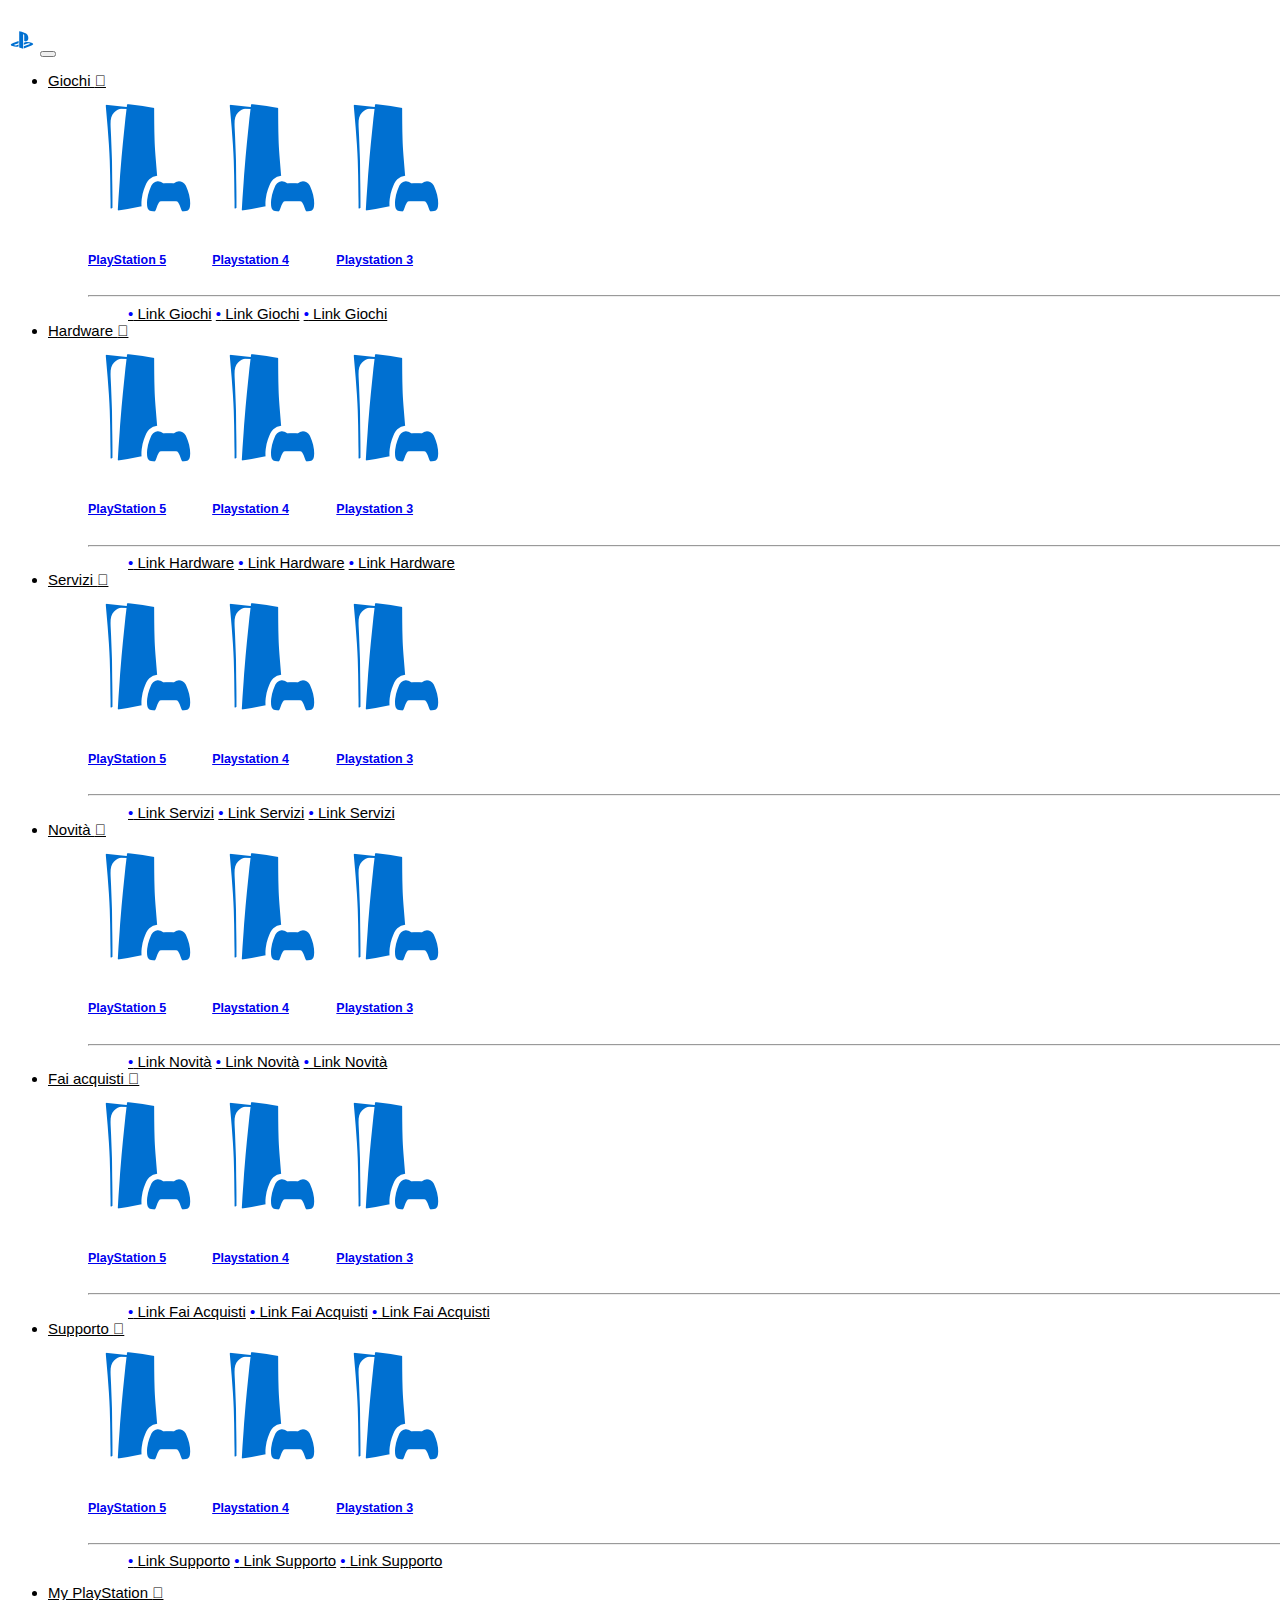
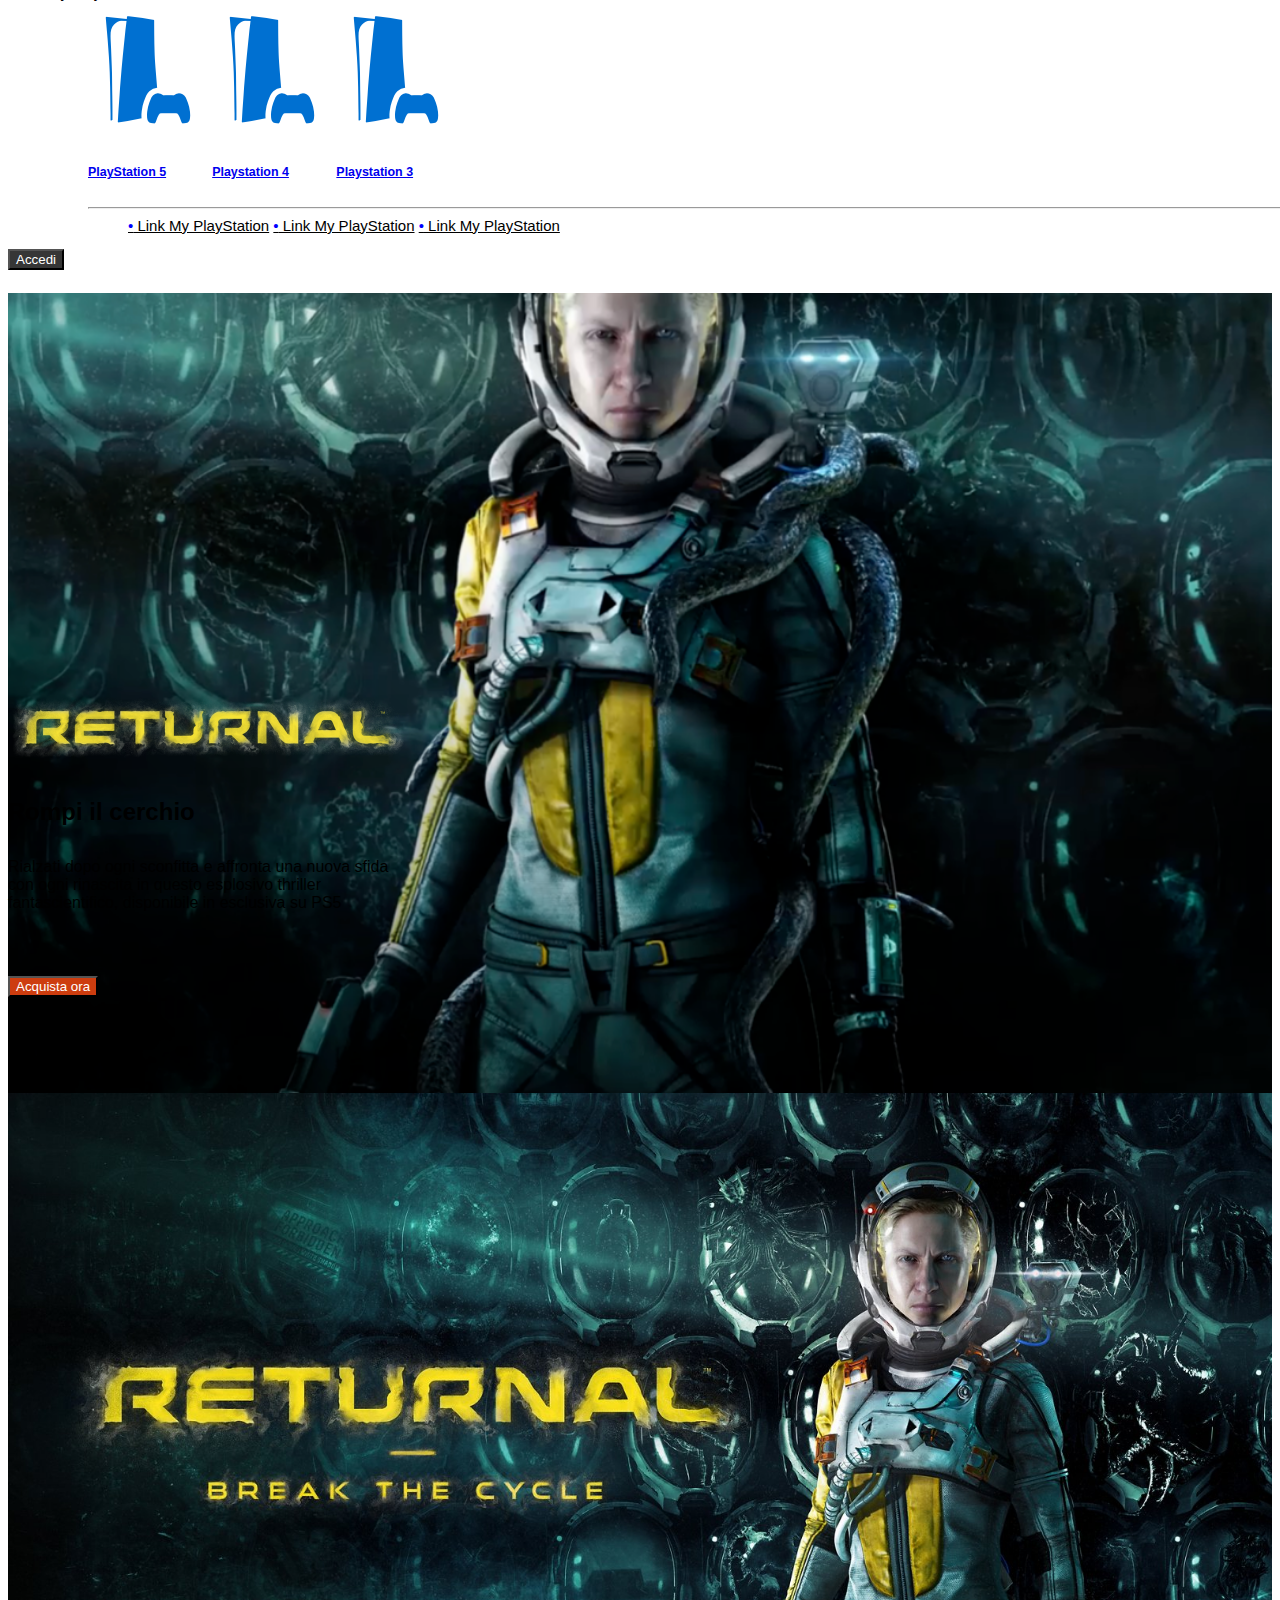
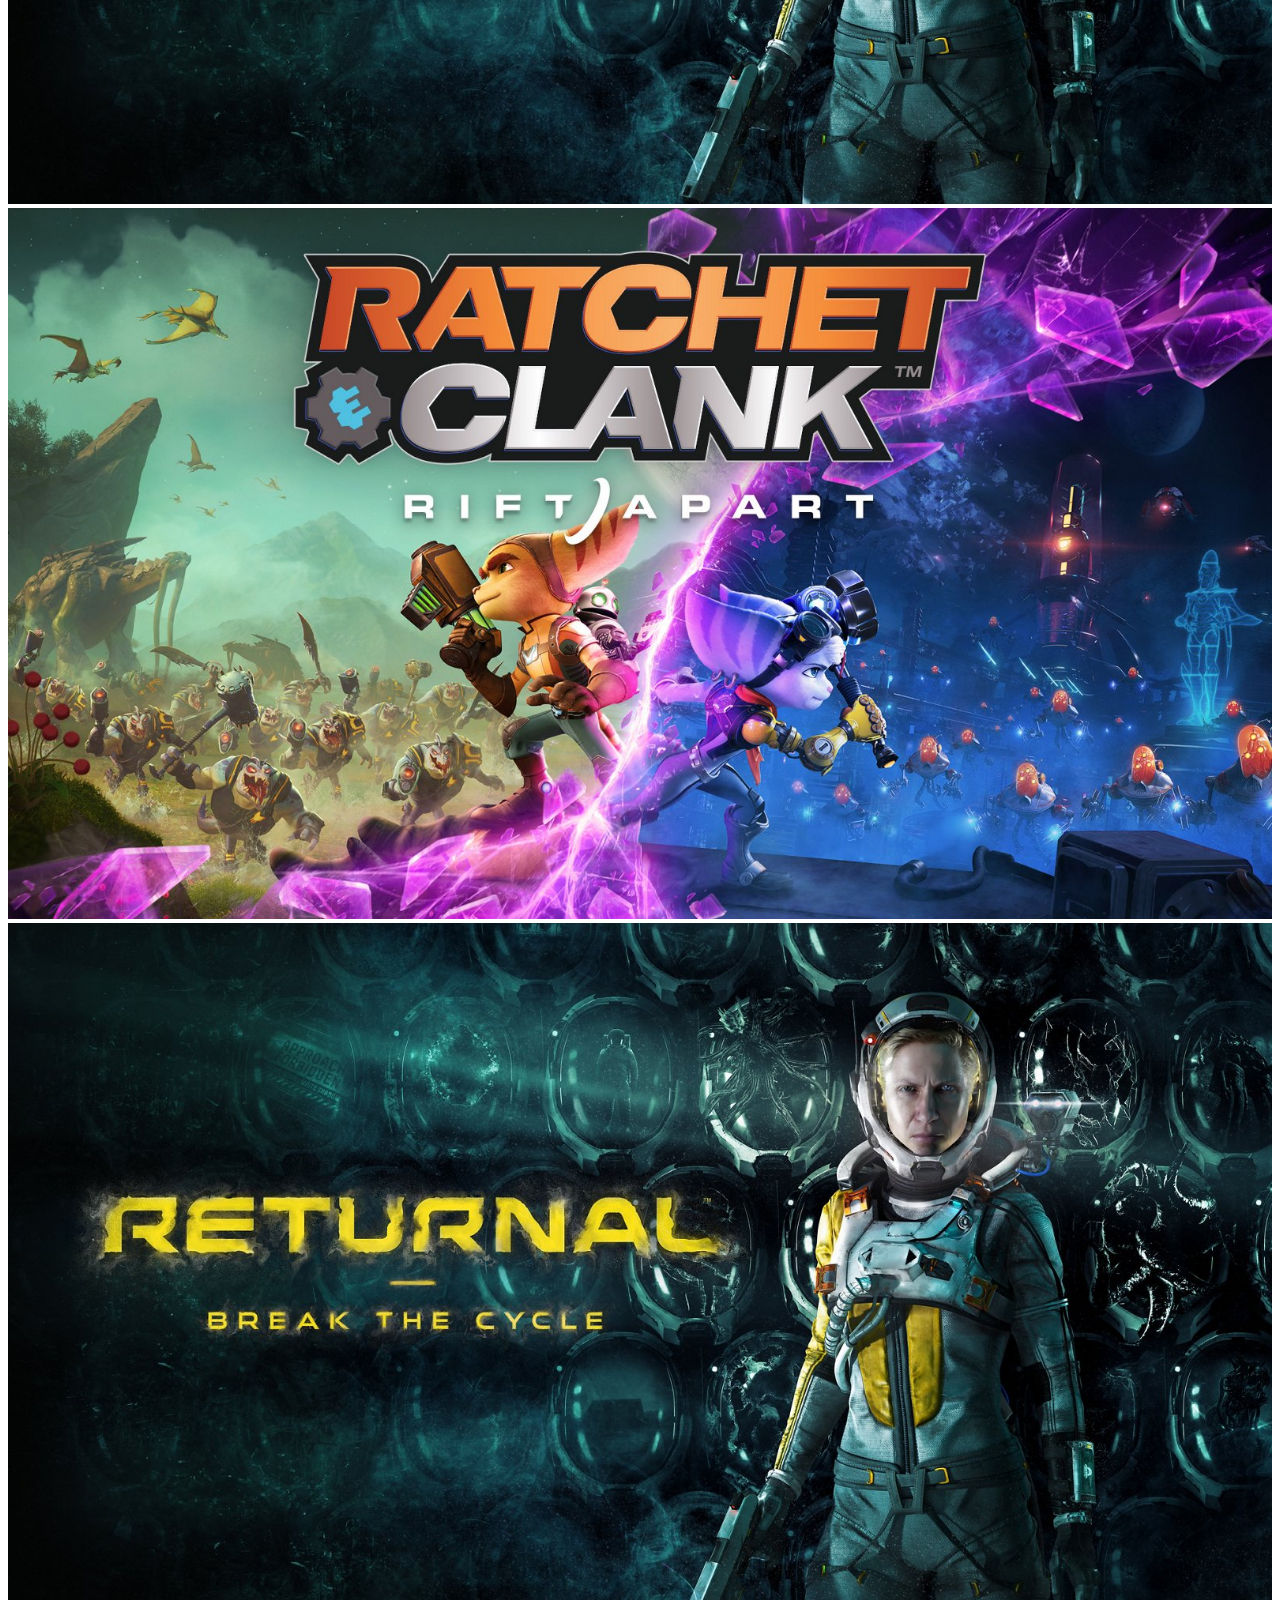
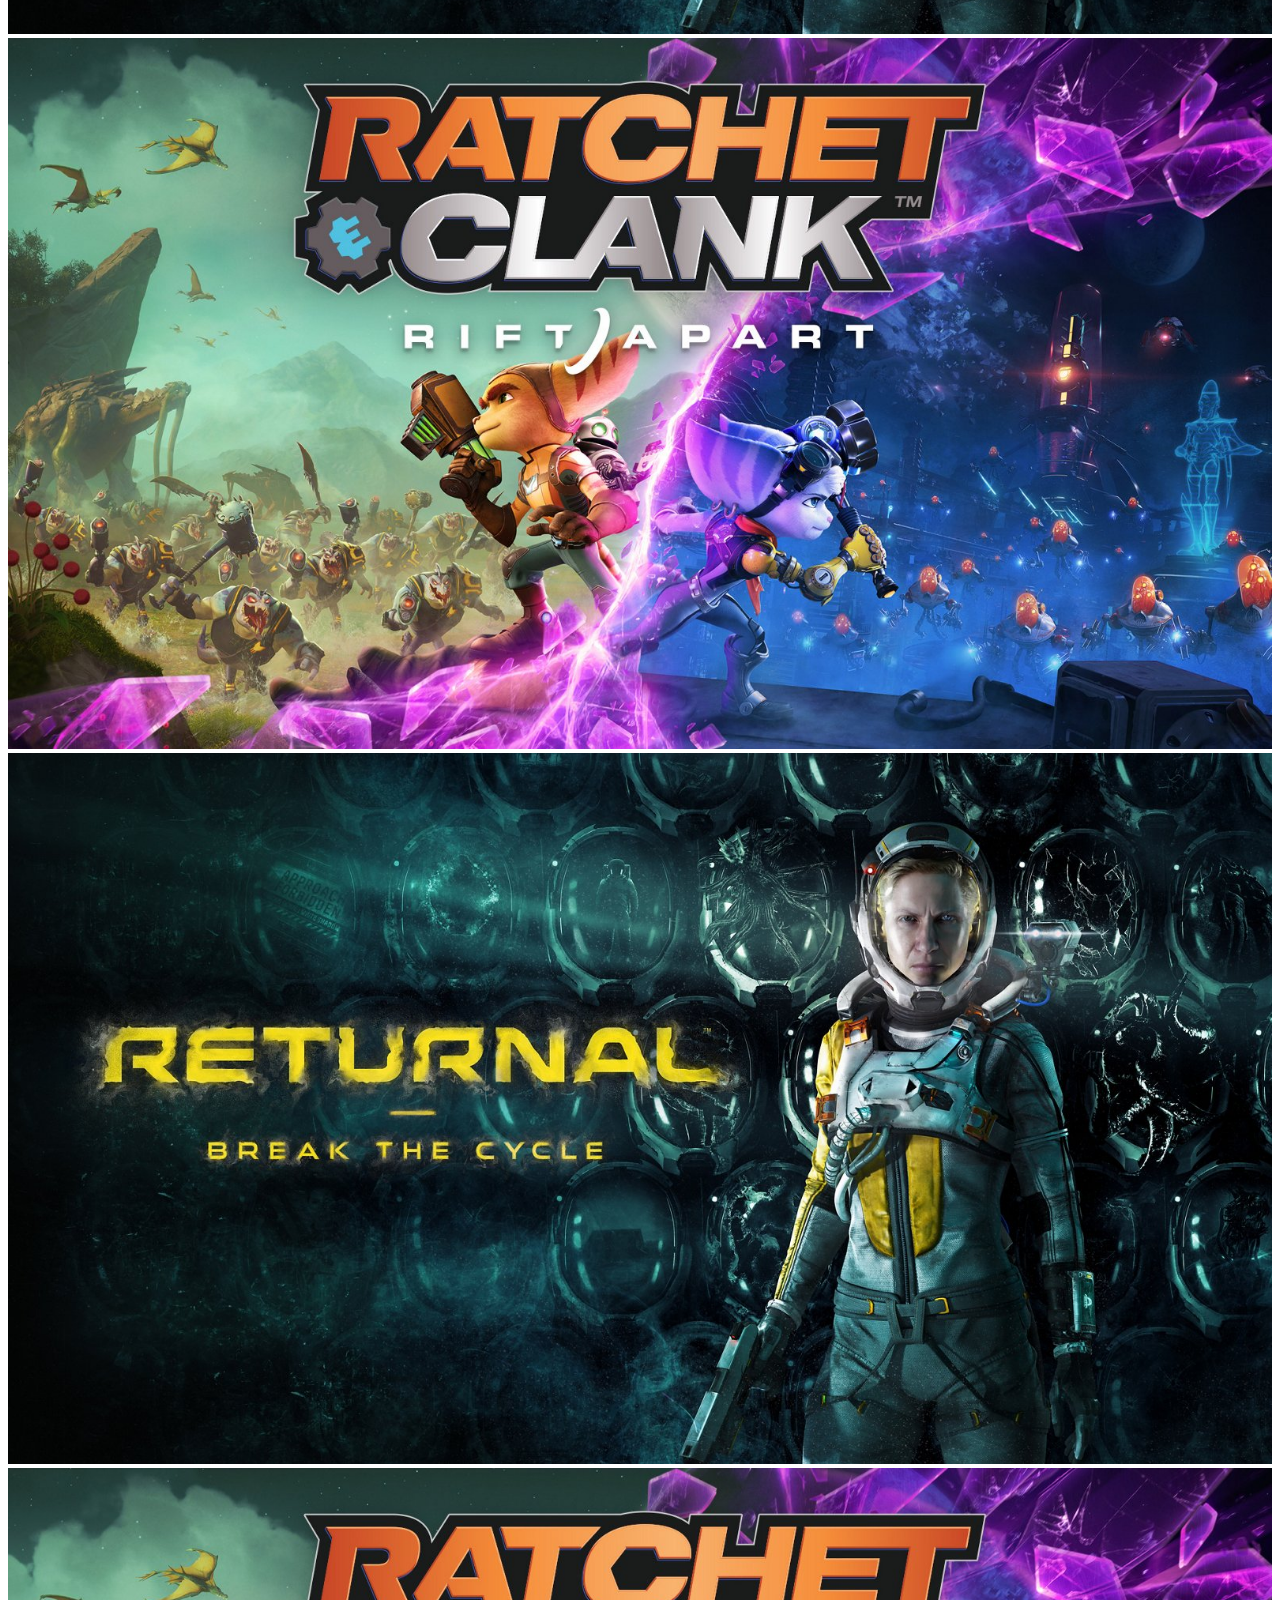
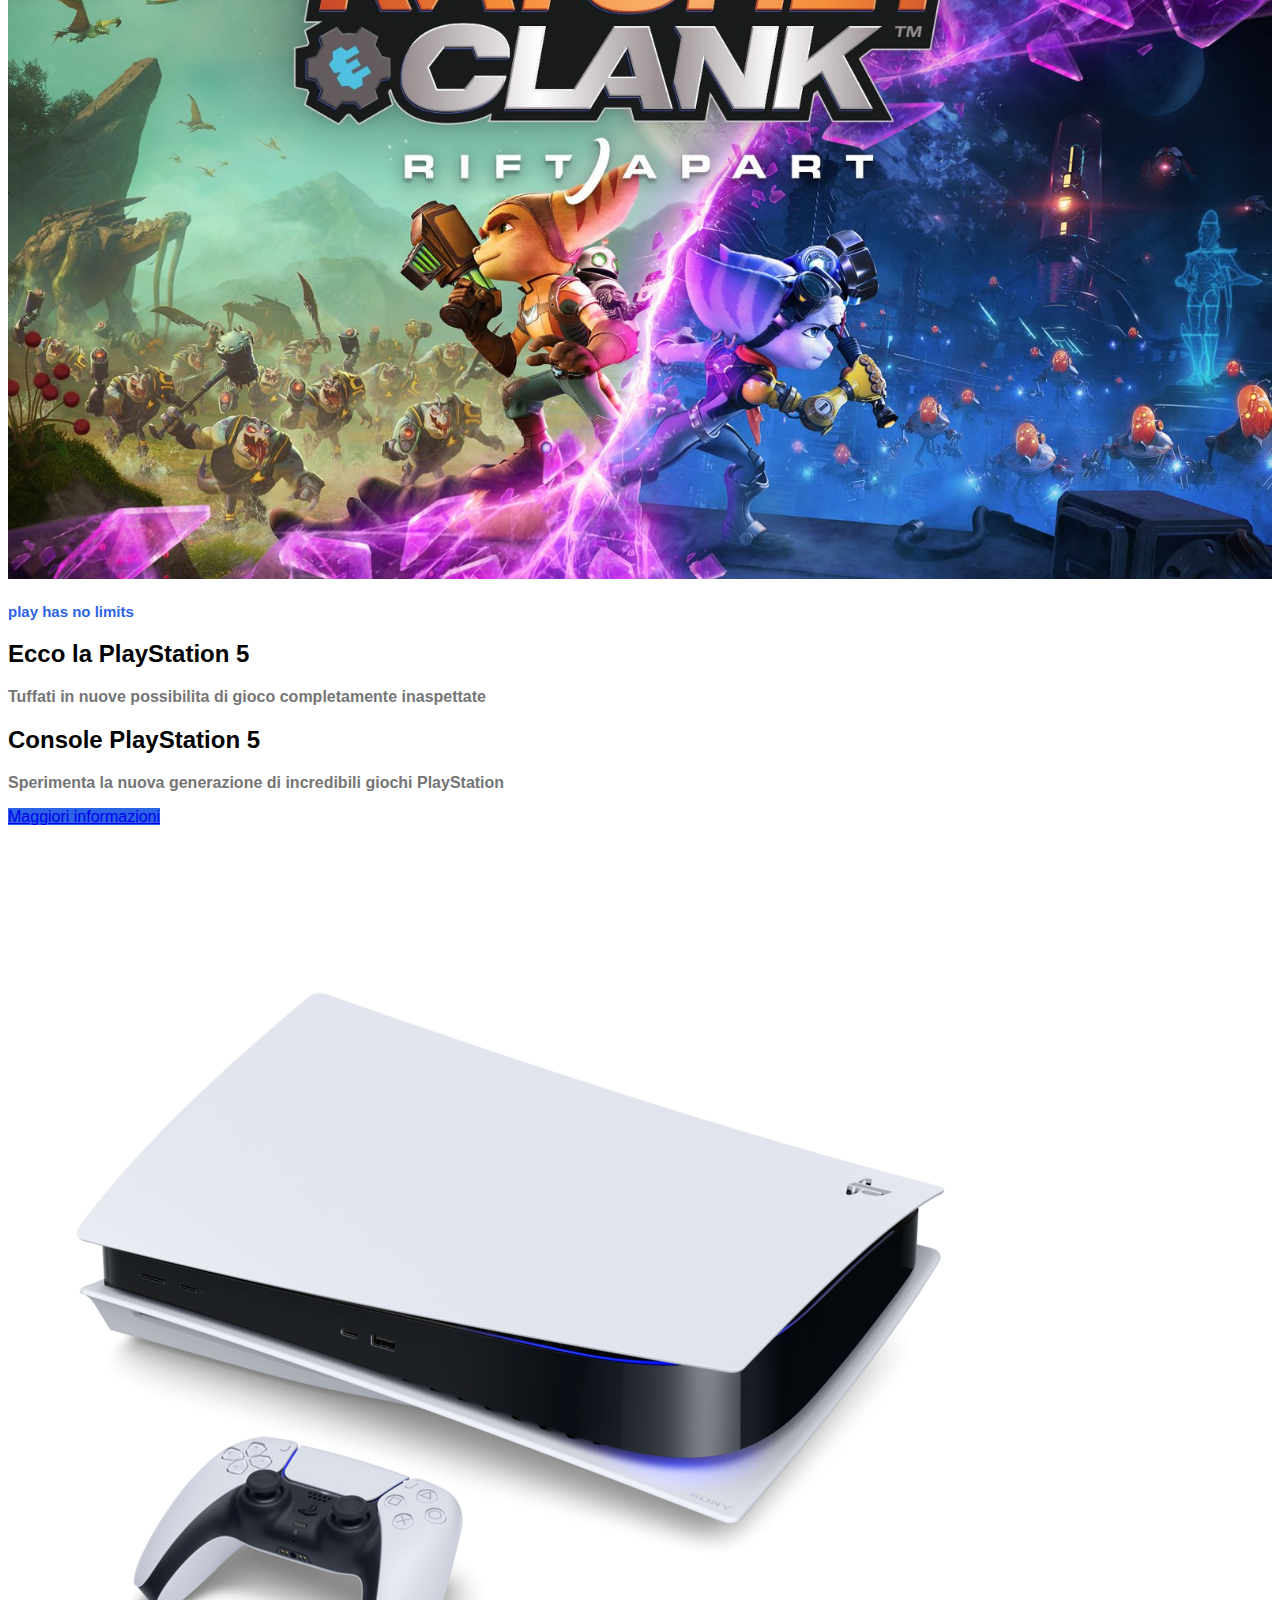
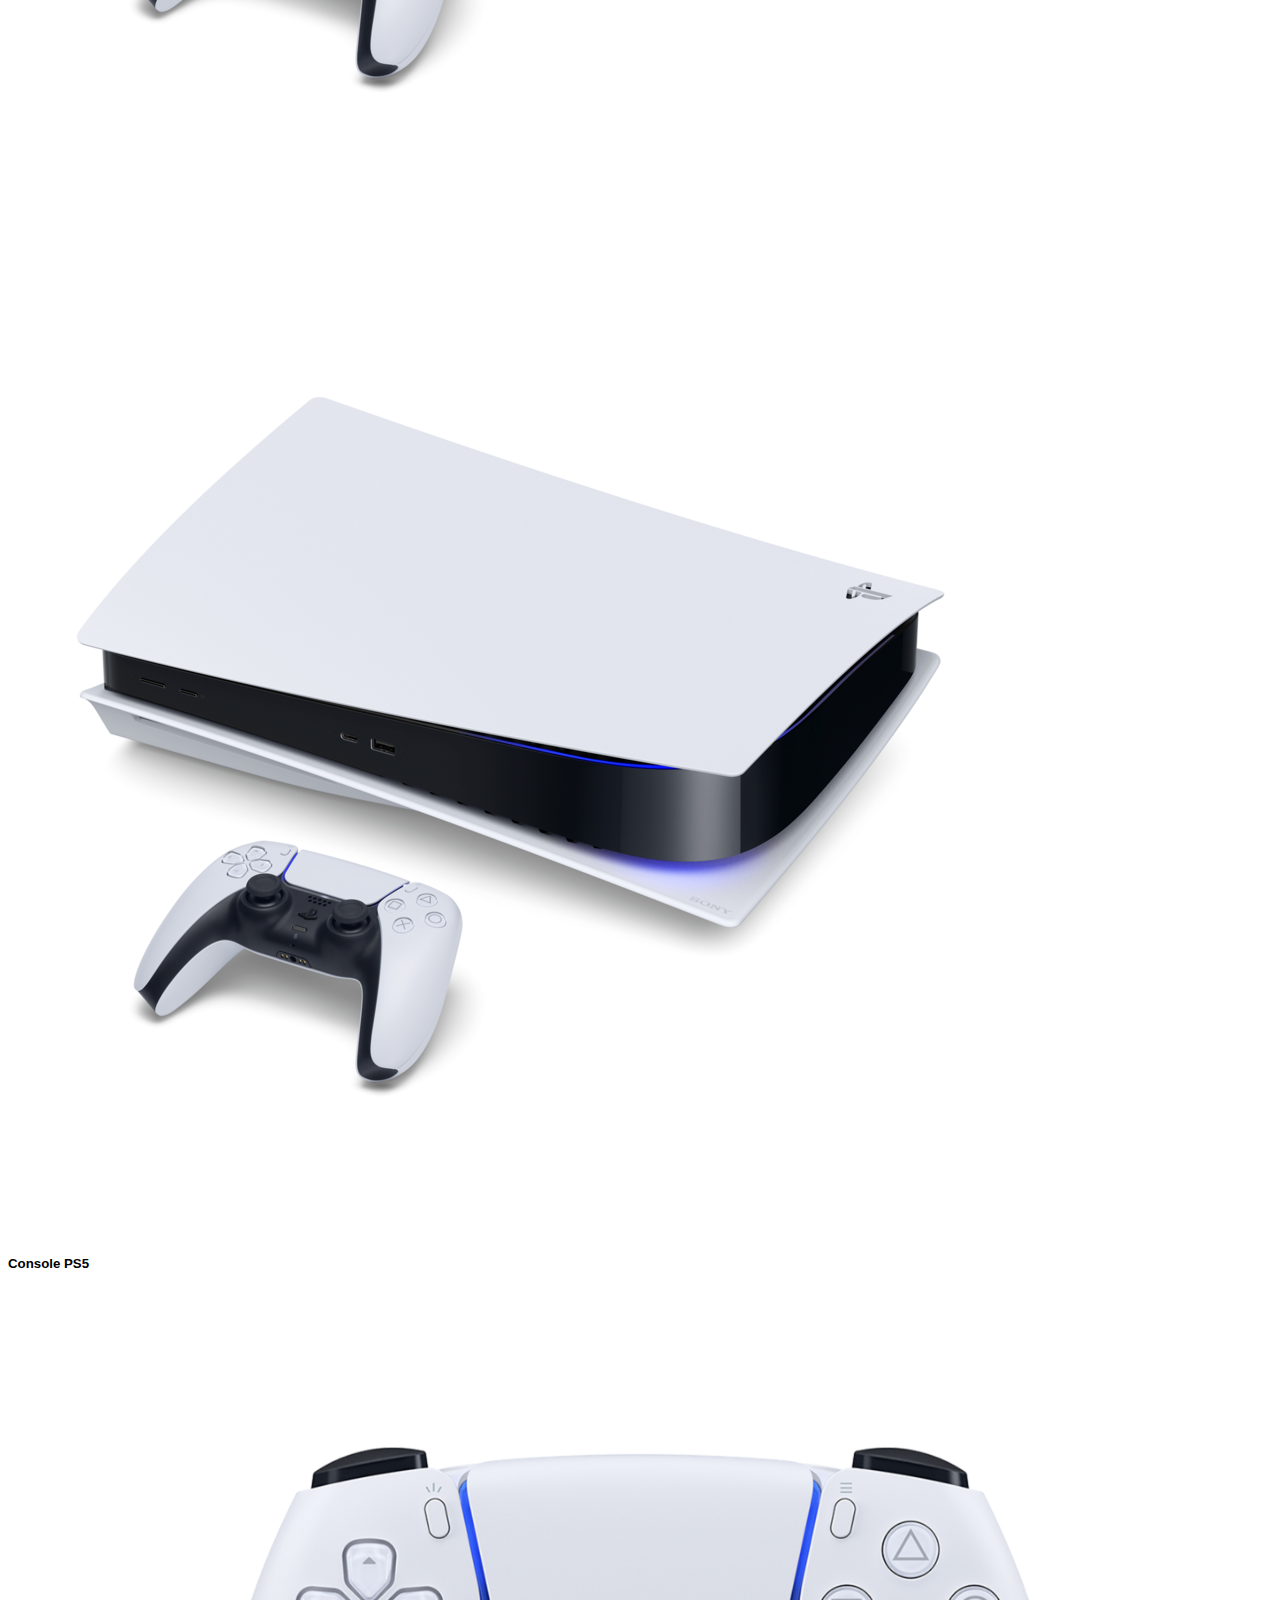
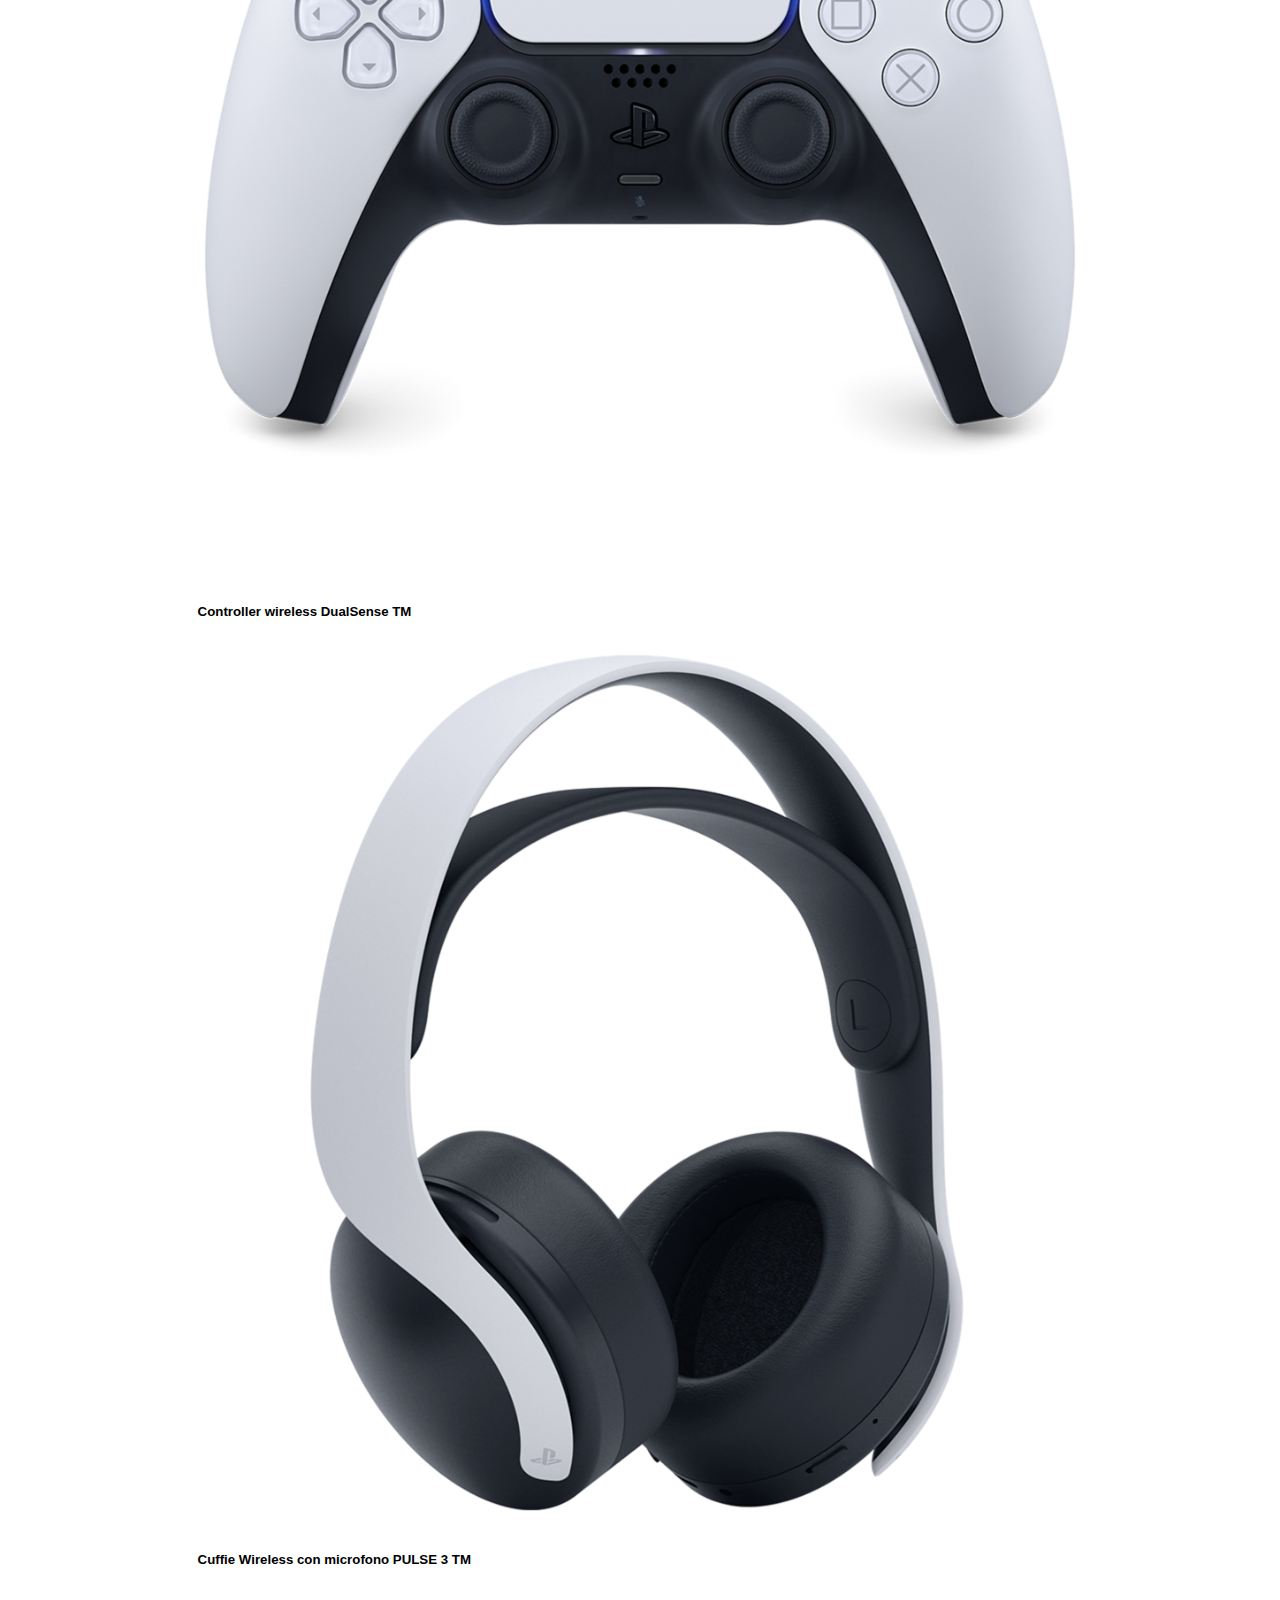
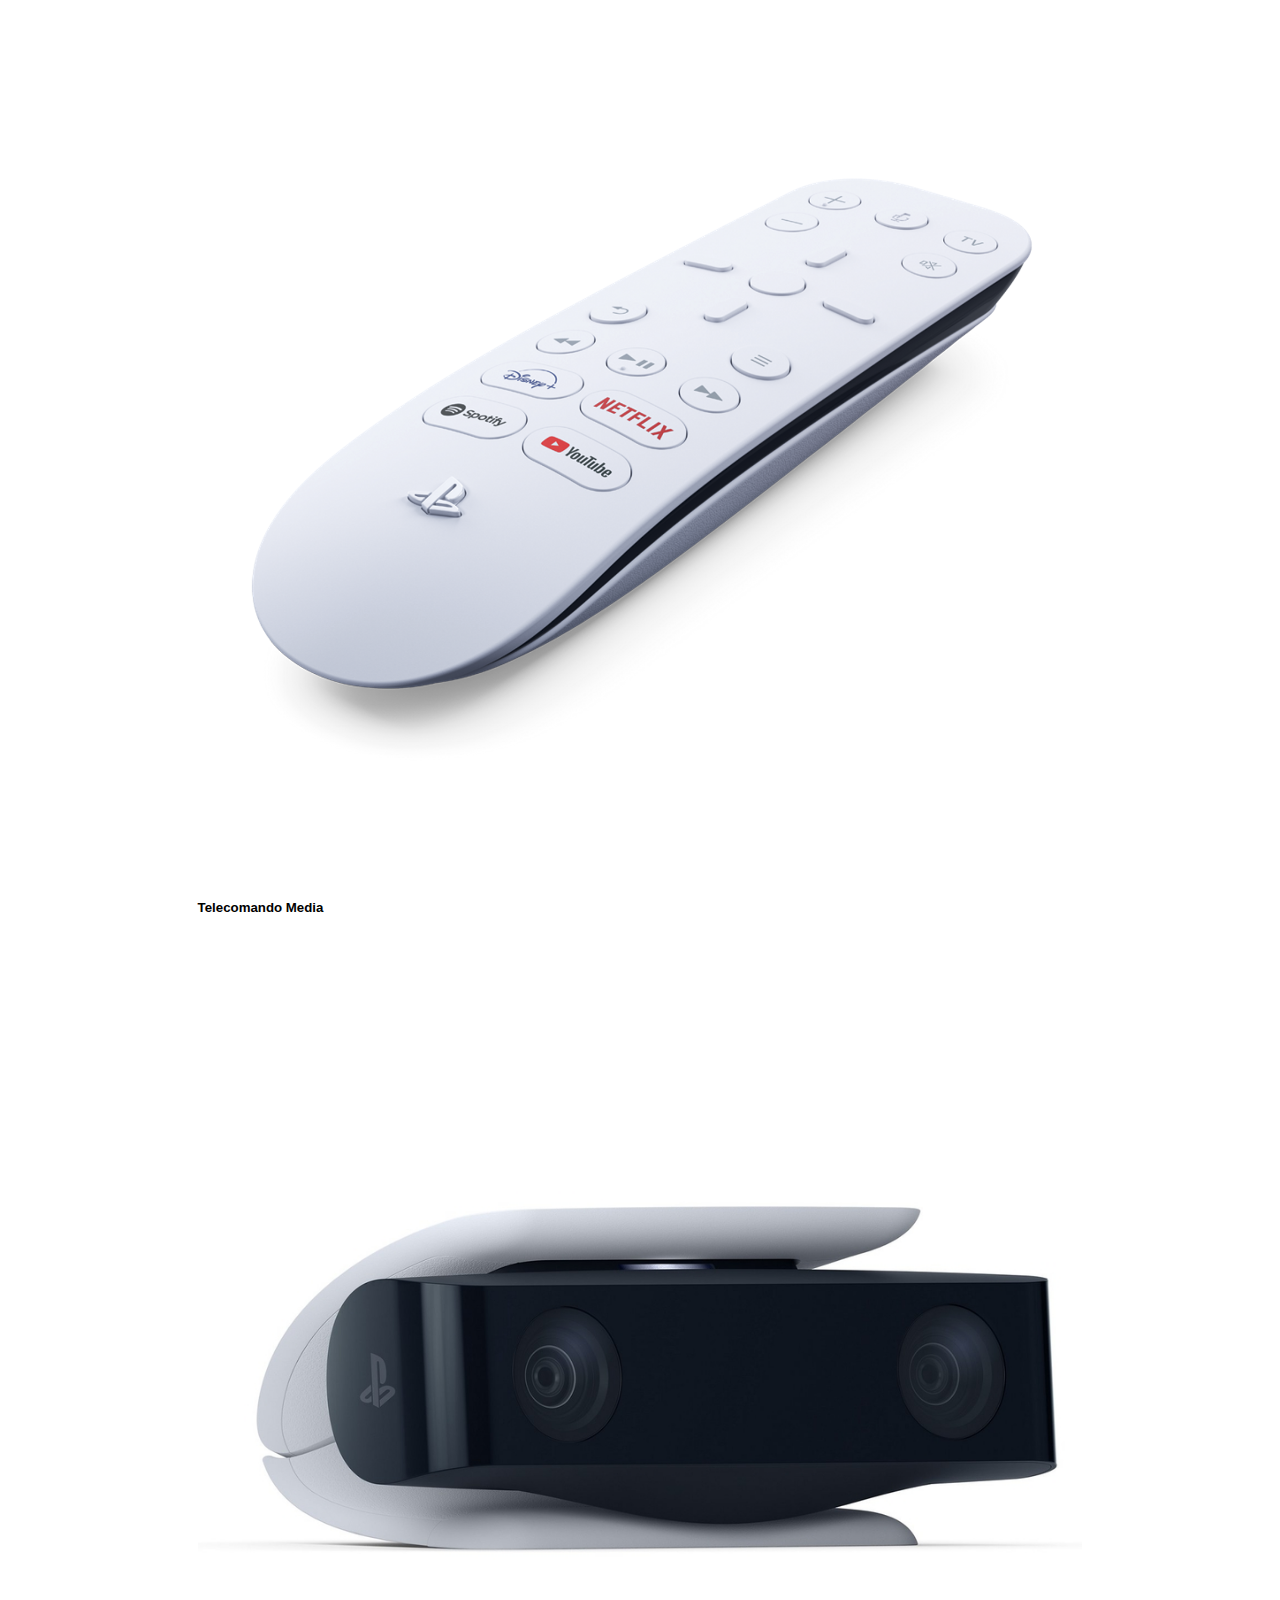
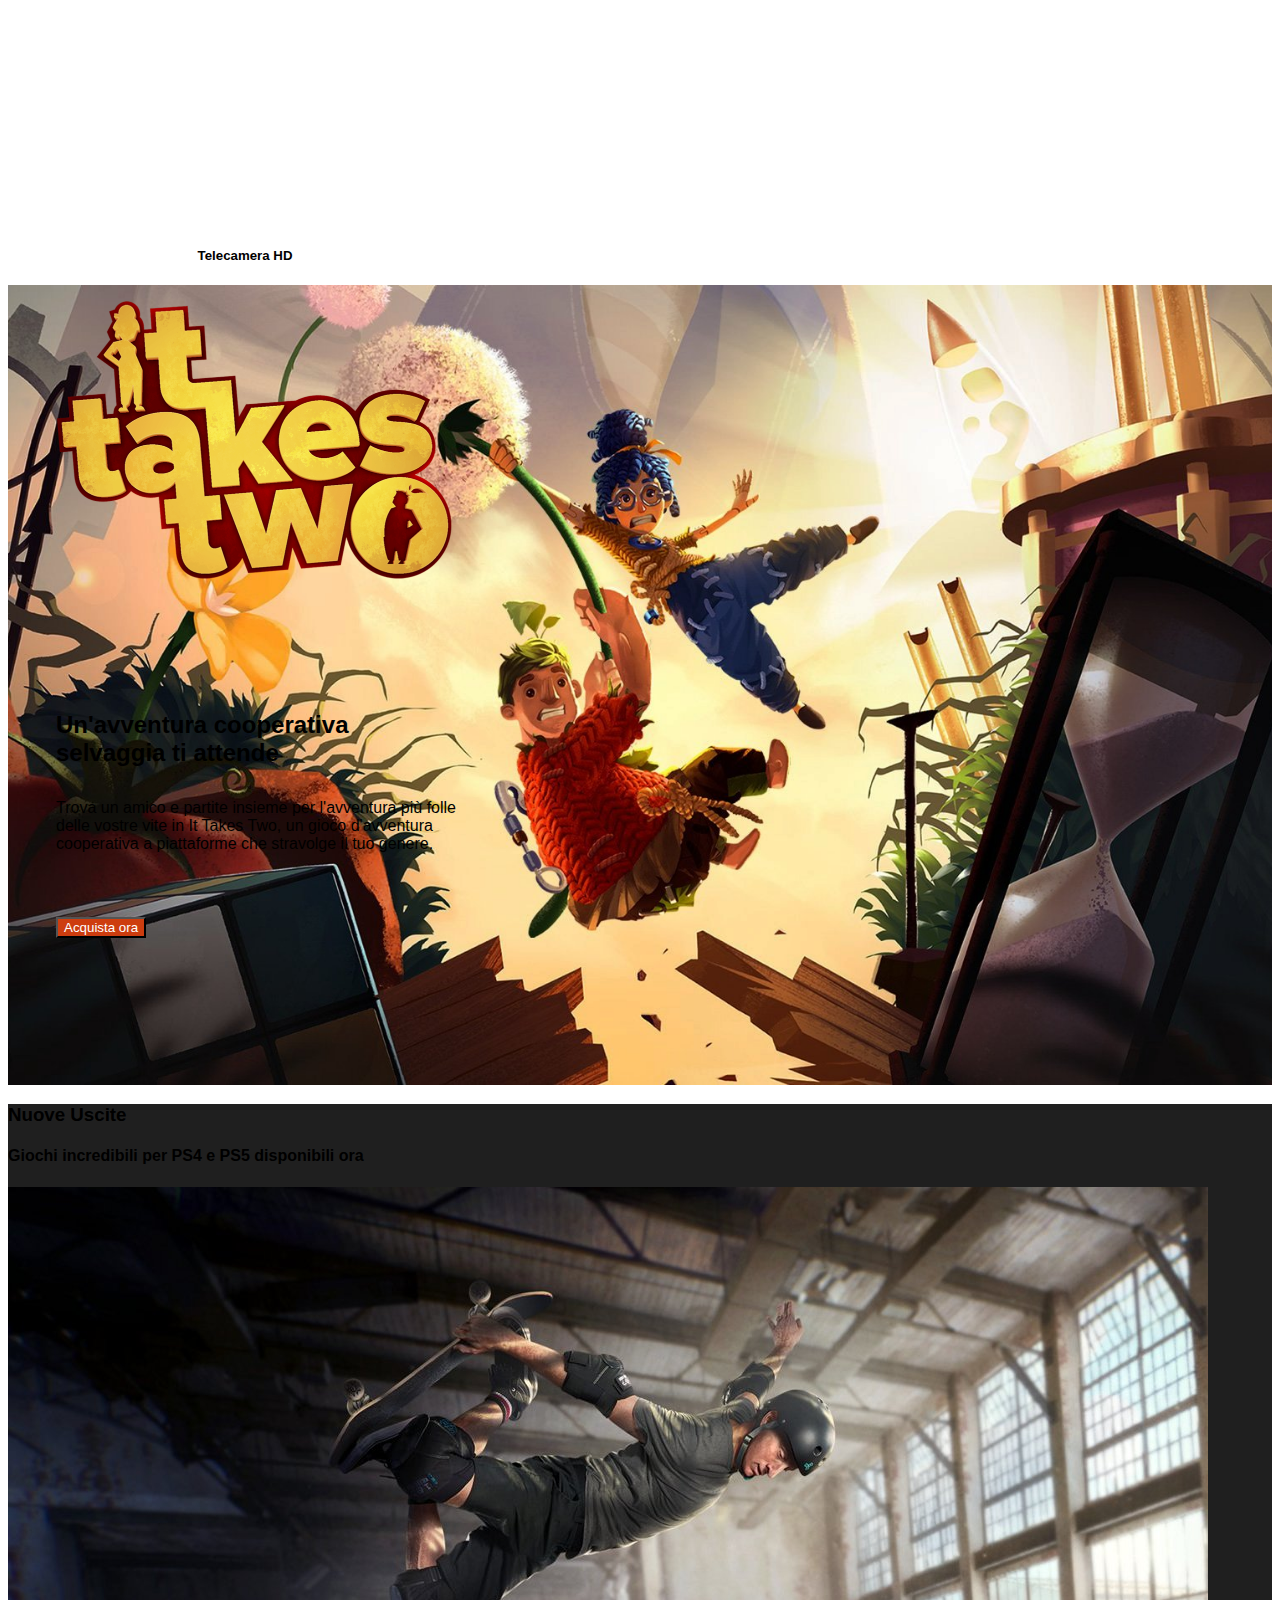
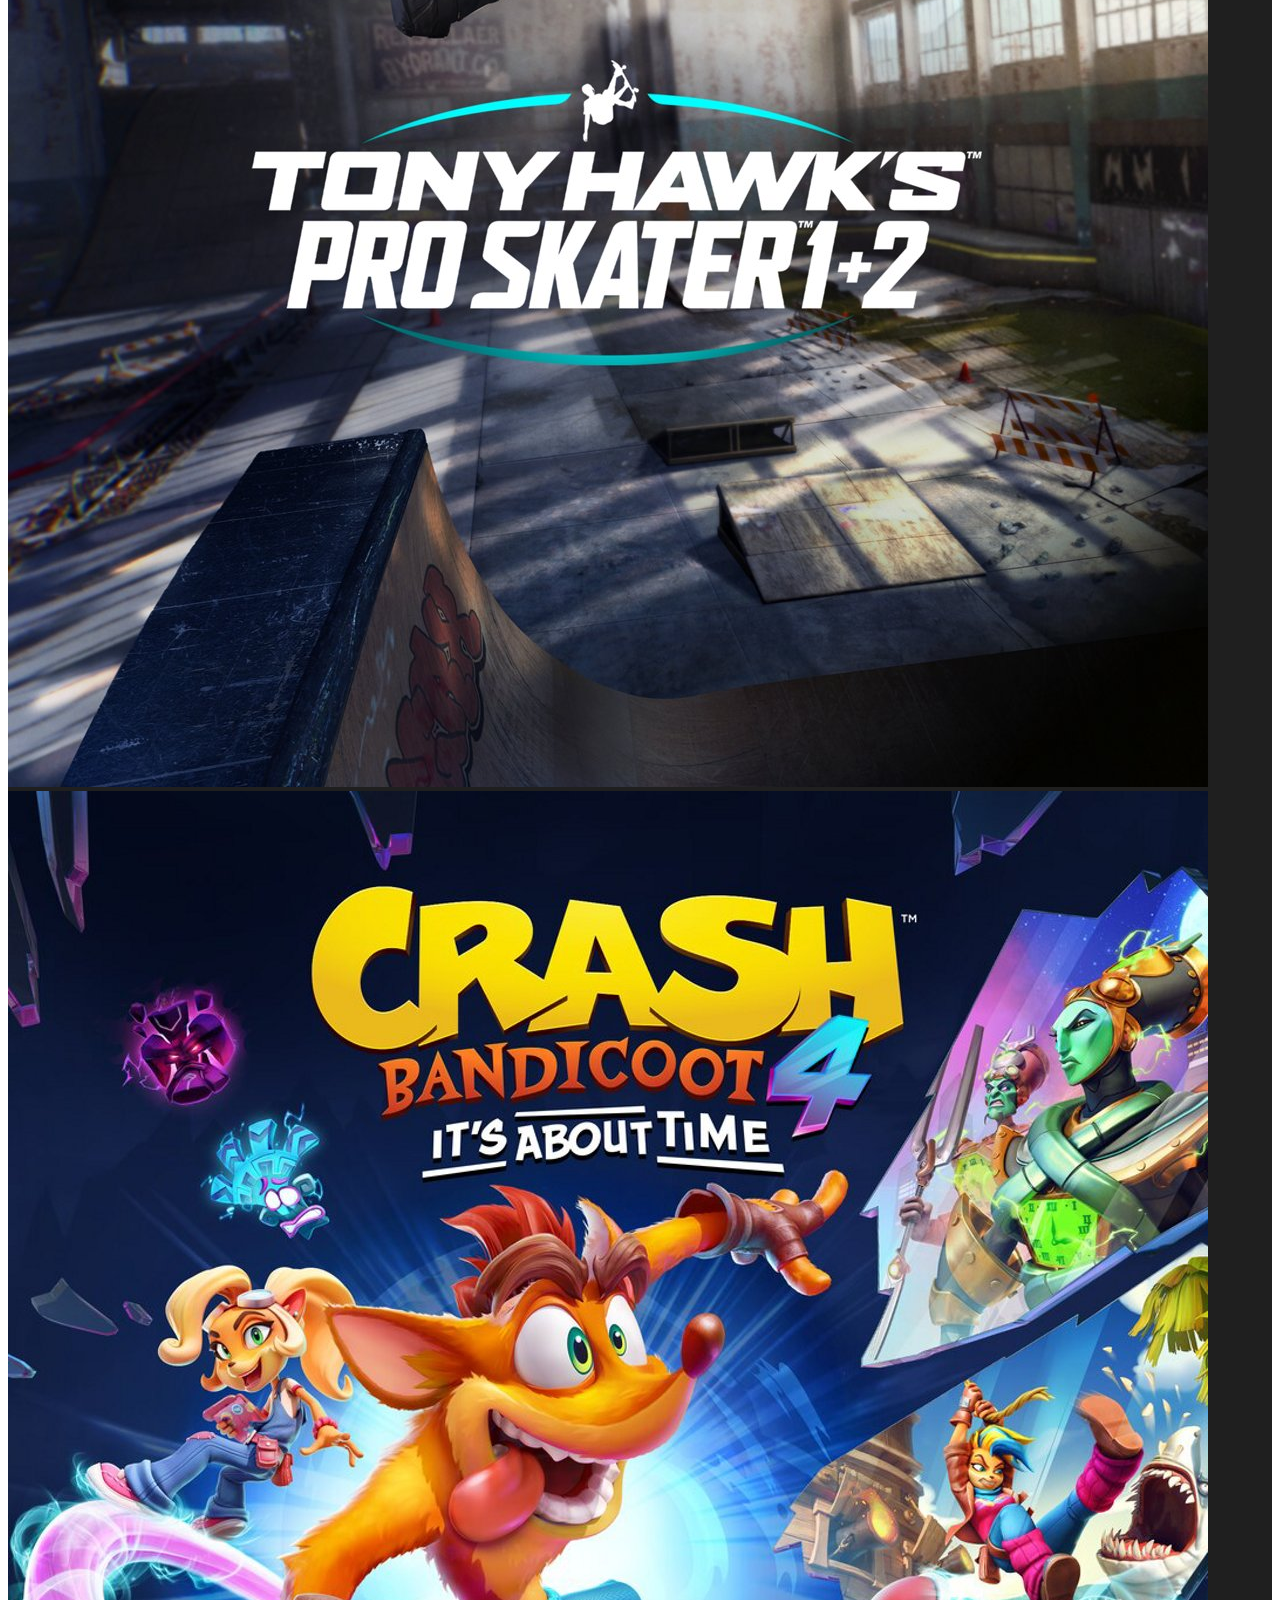
==== bonus/index.html @ 14aa5de7 "add menu bonus and header fixed" ====
<!doctype html>
<html lang="en">

<head>
  <title>Playstation</title>
  <!-- Required meta tags -->
  <meta charset="utf-8">
  <meta name="viewport" content="width=device-width, initial-scale=1, shrink-to-fit=no">

  <!-- Bootstrap CSS v5.2.0-beta1 -->
  <link rel="stylesheet" href="https://cdn.jsdelivr.net/npm/bootstrap@5.2.0/dist/css/bootstrap.min.css"
    integrity="sha384-gH2yIJqKdNHPEq0n4Mqa/HGKIhSkIHeL5AyhkYV8i59U5AR6csBvApHHNl/vI1Bx" crossorigin="anonymous">
  
  <!-- link css -->
    <link rel="stylesheet" href="style.css">

  <!-- font awesome -->
    <link rel="stylesheet" href="https://cdnjs.cloudflare.com/ajax/libs/font-awesome/6.2.0/css/all.min.css" integrity="sha512-xh6O/CkQoPOWDdYTDqeRdPCVd1SpvCA9XXcUnZS2FmJNp1coAFzvtCN9BmamE+4aHK8yyUHUSCcJHgXloTyT2A==" crossorigin="anonymous" referrerpolicy="no-referrer" />


</head>

<body class="">
  <header class="fixed-top">
    <div class="header_top bg-dark p-2">
        <div class="d-flex justify-content-end">
            <img src="./img/sony_logo.svg" alt="">
        </div>
    </div>
    <div class="header_bottom">
        <nav class="navbar navbar-expand-lg">
            <div class="container-fluid">
              <img src="./img/play_logo.svg" alt="">
              <button class="navbar-toggler" type="button" data-bs-toggle="collapse" data-bs-target="#navbarSupportedContent" aria-controls="navbarSupportedContent" aria-expanded="false" aria-label="Toggle navigation">
                <span class="navbar-toggler-icon"></span>
              </button>
              <div class="collapse navbar-collapse" id="navbarSupportedContent">
                <ul class="navbar-nav me-auto mb-2 mb-lg-0">
                  <li class="nav-item dropdown position-static">
                    <a class="nav-link dropdown-toggle ps_color_black d-flex align-items-center" href="#" role="button" data-bs-toggle="dropdown" aria-expanded="false">
                      Giochi
                    </a>
                    <ul class="dropdown-menu mt-0 width_bon text-center shadow-lg">
                      <li>
                            <a class="dropdown-item " href="#">
                                <img src="./img/play-menu-ico.png" alt="">
                                <h5>PlayStation 5</h5>
                            </a>
                        </li>
                        <li>
                            <a class="dropdown-item " href="#">
                                <img src="./img/play-menu-ico.png" alt="">
                                <h5>Playstation 4</h5>
                            </a>
                        </li>
                        <li>
                            <a class="dropdown-item " href="#">
                                <img src="./img/play-menu-ico.png" alt="">
                                <h5>Playstation 3</h5>
                            </a>
                        </li>
                        <li class="link"><hr class="dropdown-divider"></li>
                        <li class="link">
                            <ul>
                                <li class="px-2"> <a href="" class="text-decoration-none"><span>•</span> Link Giochi</a></li>
                                <li class="px-2"> <a href="" class="text-decoration-none"><span>•</span> Link Giochi</a></li>
                                <li class="px-2"> <a href="" class="text-decoration-none"><span>•</span> Link Giochi</a></li>
                            </ul>
                        </li>
                    </ul>
                  </li>
                  <li class="nav-item dropdown position-static">
                    <a class="nav-link dropdown-toggle ps_color_black d-flex align-items-center" href="#" role="button" data-bs-toggle="dropdown" aria-expanded="false">
                      Hardware
                    </a>
                    <ul class="dropdown-menu mt-0 width_bon text-center">
                        <li>
                              <a class="dropdown-item " href="#">
                                  <img src="./img/play-menu-ico.png" alt="">
                                  <h5>PlayStation 5</h5>
                              </a>
                          </li>
                          <li>
                              <a class="dropdown-item " href="#">
                                  <img src="./img/play-menu-ico.png" alt="">
                                  <h5>Playstation 4</h5>
                              </a>
                          </li>
                          <li>
                              <a class="dropdown-item " href="#">
                                  <img src="./img/play-menu-ico.png" alt="">
                                  <h5>Playstation 3</h5>
                              </a>
                          </li>
                          <li class="link"><hr class="dropdown-divider"></li>
                          <li class="link">
                            <ul>
                                <li class="px-2"> <a href="" class="text-decoration-none"><span>•</span> Link Hardware</li></a>
                                <li class="px-2"> <a href="" class="text-decoration-none"><span>•</span> Link Hardware</li></a>
                                <li class="px-2"> <a href="" class="text-decoration-none"><span>•</span> Link Hardware</li></a>
                            </ul>
                          </li>
                      </ul>
                  </li>
                  <li class="nav-item dropdown position-static">
                    <a class="nav-link dropdown-toggle ps_color_black d-flex align-items-center" href="#" role="button" data-bs-toggle="dropdown" aria-expanded="false">
                      Servizi
                    </a>
                    <ul class="dropdown-menu mt-0 width_bon text-center">
                        <li>
                              <a class="dropdown-item " href="#">
                                  <img src="./img/play-menu-ico.png" alt="">
                                  <h5>PlayStation 5</h5>
                              </a>
                          </li>
                          <li>
                              <a class="dropdown-item " href="#">
                                  <img src="./img/play-menu-ico.png" alt="">
                                  <h5>Playstation 4</h5>
                              </a>
                          </li>
                          <li>
                              <a class="dropdown-item " href="#">
                                  <img src="./img/play-menu-ico.png" alt="">
                                  <h5>Playstation 3</h5>
                              </a>
                          </li>
                          <li class="link"><hr class="dropdown-divider"></li>
                          <li class="link">
                            <ul>
                                <li class="px-2"> <a href="" class="text-decoration-none"><span>•</span> Link Servizi</li></a>
                                <li class="px-2"> <a href="" class="text-decoration-none"><span>•</span> Link Servizi</li></a>
                                <li class="px-2"> <a href="" class="text-decoration-none"><span>•</span> Link Servizi</li></a>
                            </ul>
                          </li>
                      </ul>
                  </li>
                  <li class="nav-item dropdown position-static">
                    <a class="nav-link dropdown-toggle  ps_color_black d-flex align-items-center" href="#" role="button" data-bs-toggle="dropdown" aria-expanded="false">
                      Novità
                    </a>
                    <ul class="dropdown-menu mt-0 width_bon text-center">
                        <li>
                              <a class="dropdown-item " href="#">
                                  <img src="./img/play-menu-ico.png" alt="">
                                  <h5>PlayStation 5</h5>
                              </a>
                          </li>
                          <li>
                              <a class="dropdown-item " href="#">
                                  <img src="./img/play-menu-ico.png" alt="">
                                  <h5>Playstation 4</h5>
                              </a>
                          </li>
                          <li>
                              <a class="dropdown-item " href="#">
                                  <img src="./img/play-menu-ico.png" alt="">
                                  <h5>Playstation 3</h5>
                              </a>
                          </li>
                          <li class="link"><hr class="dropdown-divider"></li>
                          <li class="link">
                            <ul>
                                <li class="px-2"> <a href="" class="text-decoration-none"><span>•</span> Link Novità</li></a>
                                <li class="px-2"> <a href="" class="text-decoration-none"><span>•</span> Link Novità</li></a>
                                <li class="px-2"> <a href="" class="text-decoration-none"><span>•</span> Link Novità</li></a>
                            </ul>
                          </li>
                      </ul>
                  </li>
                  <li class="nav-item dropdown position-static">
                    <a class="nav-link dropdown-toggle ps_color_black d-flex align-items-center" href="#" role="button" data-bs-toggle="dropdown" aria-expanded="false">
                      Fai acquisti
                    </a>
                    <ul class="dropdown-menu mt-0 width_bon text-center">
                        <li>
                              <a class="dropdown-item " href="#">
                                  <img src="./img/play-menu-ico.png" alt="">
                                  <h5>PlayStation 5</h5>
                              </a>
                          </li>
                          <li>
                              <a class="dropdown-item " href="#">
                                  <img src="./img/play-menu-ico.png" alt="">
                                  <h5>Playstation 4</h5>
                              </a>
                          </li>
                          <li>
                              <a class="dropdown-item " href="#">
                                  <img src="./img/play-menu-ico.png" alt="">
                                  <h5>Playstation 3</h5>
                              </a>
                          </li>
                          <li class="link"><hr class="dropdown-divider"></li>
                          <li class="link">
                            <ul>
                                <li class="px-2"> <a href="" class="text-decoration-none"><span>•</span> Link Fai Acquisti</li></a>
                                <li class="px-2"> <a href="" class="text-decoration-none"><span>•</span> Link Fai Acquisti</li></a>
                                <li class="px-2"> <a href="" class="text-decoration-none"><span>•</span> Link Fai Acquisti</li></a>
                            </ul>
                          </li>
                      </ul>
                  </li>
                  <li class="nav-item dropdown position-static">
                    <a class="nav-link dropdown-toggle ps_color_black d-flex align-items-center" href="#" role="button" data-bs-toggle="dropdown" aria-expanded="false">
                      Supporto
                    </a>
                    <ul class="dropdown-menu mt-0 width_bon text-center">
                        <li>
                              <a class="dropdown-item " href="#">
                                  <img src="./img/play-menu-ico.png" alt="">
                                  <h5>PlayStation 5</h5>
                              </a>
                          </li>
                          <li>
                              <a class="dropdown-item " href="#">
                                  <img src="./img/play-menu-ico.png" alt="">
                                  <h5>Playstation 4</h5>
                              </a>
                          </li>
                          <li>
                              <a class="dropdown-item " href="#">
                                  <img src="./img/play-menu-ico.png" alt="">
                                  <h5>Playstation 3</h5>
                              </a>
                          </li>
                          <li class="link"><hr class="dropdown-divider"></li>
                          <li class="link">
                            <ul>
                                <li class="px-2"> <a href="" class="text-decoration-none"><span>•</span> Link Supporto</li></a>
                                <li class="px-2"> <a href="" class="text-decoration-none"><span>•</span> Link Supporto</li></a>
                                <li class="px-2"> <a href="" class="text-decoration-none"><span>•</span> Link Supporto</li></a>
                            </ul>
                          </li>
                      </ul>
                  </li>
                </ul>
                <div class="d-flex">
                    <ul class="navbar-nav me-auto mb-2 mb-lg-0">
                        <li class="nav-item dropdown position-static">
                            <a class="nav-link dropdown-toggle ps_color_black d-flex align-items-center" href="#" role="button" data-bs-toggle="dropdown" aria-expanded="false">
                              My PlayStation
                            </a>
                            <ul class="dropdown-menu mt-0 width_bon text-center">
                                <li>
                                      <a class="dropdown-item " href="#">
                                          <img src="./img/play-menu-ico.png" alt="">
                                          <h5>PlayStation 5</h5>
                                      </a>
                                  </li>
                                  <li>
                                      <a class="dropdown-item " href="#">
                                          <img src="./img/play-menu-ico.png" alt="">
                                          <h5>Playstation 4</h5>
                                      </a>
                                  </li>
                                  <li>
                                      <a class="dropdown-item " href="#">
                                          <img src="./img/play-menu-ico.png" alt="">
                                          <h5>Playstation 3</h5>
                                      </a>
                                  </li>
                                  <li class="link"><hr class="dropdown-divider"></li>
                                  <li class="link">
                                    <ul>
                                        <li class="px-2"> <a href="" class="text-decoration-none"><span>•</span> Link My PlayStation</li></a>
                                        <li class="px-2"> <a href="" class="text-decoration-none"><span>•</span> Link My PlayStation</li></a>
                                        <li class="px-2"> <a href="" class="text-decoration-none"><span>•</span> Link My PlayStation</li></a>
                                    </ul>
                                  </li>
                              </ul>
                          </li>
                    </ul>
                </div>
                <form class="d-flex" role="search">
                  <button class="btn btn_login rounded-4" type="submit">Accedi</button>
                  <div class="d-flex align-items-center">
                      <i class="fa-solid fa-magnifying-glass"></i>
                  </div>
                </form>
              </div>
            </div>
          </nav>
    </div>
    <!-- place navbar here -->
  </header>
  <main>
    <section class="jumbotron mt-5">
            <div class="banner text-white container">
                <img src="./img/returnal-hero-banner-logo.png" alt="">
                <h2>Rompi il cerchio</h2>
                <p>Rialzati dopo ogni sconfitta e affronta una nuova sfida con ogni rinascita in questo esplosivo thriller fantascientifico, disponibile in esclusiva su PS5</p>
                <button type="submit" class="btn btn-dark btn_action rounded-5 border-0">Acquista ora</button>
            </div>
        </div>
    </section>
    <section class="carosel">
        <div class="container">
            <div class="row row-cols-2 row-cols-sm-3 row-cols-lg-6">
                <div class="col"><img class="my-4 p-1 rounded-4 border border-3 border-primary"src="./img/returnal-listing-thumb-01-ps5.jpg" alt=""></div>
                <div class="col"><img class="my-4 rounded-4"src="./img/ratchet-and-clank-rift-apart-keyart.jpg" alt=""></div>
                <div class="col"><img class="my-4 rounded-4"src="./img/returnal-listing-thumb-01-ps5.jpg" alt=""></div>
                <div class="col"><img class="my-4 rounded-4"src="./img/ratchet-and-clank-rift-apart-keyart.jpg" alt=""></div>
                <div class="col"><img class="my-4 rounded-4"src="./img/returnal-listing-thumb-01-ps5.jpg" alt=""></div>
                <div class="col"><img class="my-4 rounded-4"src="./img/ratchet-and-clank-rift-apart-keyart.jpg" alt=""></div>
            </div>
        </div>
    </section>
    </section>
    <section class="play_5">
        <h4 class="text-uppercase text-center mt-5">play has no limits</h4>
        <h2 class="text-center">Ecco la PlayStation 5</h2>
        <p class="text-center mt-4">Tuffati in nuove possibilita di gioco completamente inaspettate</p>
        <div class="container">
            <div class="row row-cols-1 row-cols-md-2 align-items-center">
                <div class="col">
                    <h2 class="mt-5">Console PlayStation 5</h2>
                    <p>Sperimenta la nuova generazione di incredibili giochi PlayStation</p>
                    <a href="#" type="button" class="btn btn-dark btn_information rounded-5 border-0">Maggiori informazioni</a>   
                </div>
                <div class="col"> <img src="./img/playstation-5-thumb.png" alt=""></div>
            </div>
            <div class="row row-cols-3 row-cols-md-5 gx-5 accessories">
                <div class="col card border-0">
                    <div>
                        <img src="./img/playstation-5-thumb.png" alt="">
                        <h5 class="text-center border-primary border-bottom border-3 pb-3">Console PS5</h5>
                    </div>
                </div>
                <div class="col card border-0">
                    <div class="opacity-50 caption">
                        <img src="./img/joypad-thumb.png" alt="">
                        <h5 class="text-center">Controller wireless DualSense <span>TM</span></h5>
                    </div>
                </div>
                <div class="col card border-0">
                    <div class="opacity-50 caption">
                        <img src="./img/headset-thumb.png" alt="">
                        <h5 class="text-center">Cuffie Wireless con microfono PULSE 3 <span>TM</span></h5>
                    </div>
                </div>
                <div class="col card border-0">
                    <div class="opacity-50 caption">
                        <img src="./img/remote-thumb.png" alt="">
                        <h5 class="text-center">Telecomando Media</h5>
                    </div>
                </div>
                <div class="col card border-0">
                    <div class="opacity-50 caption">
                        <img src="./img/camera-thumb.jpg" alt="">
                        <h5 class="text-center">Telecamera HD</h5>
                    </div>
                </div>
        </div>
    </section>
    <section class="takes_two">
            <div class="banner text-white">
                <img src="./img/it-takes-two-logo.png" alt="">
                <div class="caption container">
                    <h2>Un'avventura cooperativa selvaggia ti attende</h2>
                    <p>Trova un amico e partite insieme per l'avventura più folle delle vostre vite in It Takes Two, un gioco d'avventura cooperativa a piattaforme che stravolge il tuo genere.</p>
                    <button type="submit" class="btn btn-dark btn_action rounded-5 border-0">Acquista ora</button>
                </div>
            </div>
        </div>
    </section>
    <section class="new_arrival">
        <div class="container">
            <div class="text-white pt-5">
                <h3>Nuove Uscite</h3>
                <h4>Giochi incredibili per PS4 e PS5 disponibili ora</h4>
            </div>
            <div class="row row-cols-2 row-cols-sm-3 row-cols-lg-6">
                <div class="col"><img class="rounded-4 my-3" src="./img/tony-hawks-pro-skater-1-2-store-art.jpg" alt=""></div>
                <div class="col"><img class="rounded-4 my-3" src="./img/crash-bandicoot-4-its-about-time-store-art.jpg" alt=""></div>
                <div class="col"><img class="rounded-4 my-3" src="./img/tony-hawks-pro-skater-1-2-store-art.jpg" alt=""></div>
                <div class="col"><img class="rounded-4 my-3" src="./img/crash-bandicoot-4-its-about-time-store-art.jpg" alt=""></div>
                <div class="col"><img class="rounded-4 my-3" src="./img/tony-hawks-pro-skater-1-2-store-art.jpg" alt=""></div>
                <div class="col"><img class="rounded-4 my-3" src="./img/crash-bandicoot-4-its-about-time-store-art.jpg" alt=""></div>
            </div>
        </div>
    </section>
    <section class="play_4">
        <h2 class="text-center mb-4 pt-4">Esplora Playstation 4</h2>
        <p class="text-center">Giochi incredibili e intrattenimento senza fine. <br>
        Non c'è mai stato un momento migliore per giocare sulla tua PS4.
        </p>
        <div class="container">
            <div class="row row-cols-1 row-cols-md-3">
                <div class="col card border-0">
                    <div class="caption">
                        <img src="./img/ps4-slim-homepage-image-block.jpg" alt="">
                        <h2>PlayStation 4</h2>
                        <p>Giochi incredibili live su PS4, con 1 TB di spazio di archiviazione</p>
                        <button type="button" class="btn btn-primary btn_information rounded-5 my-3">Scopri di più</button>
                    </div>
                </div>
                <div class="col card border-0">
                    <div class="caption">
                        <img src="./img/double11-202010-tw-psvr.jpg" alt="">
                        <h2>PlayStation VR</h2>
                        <p>Oltre 500 titoli ed esperienze di gioco. <br> Scoprili tutti</p>
                        <button type="button" class="btn btn-primary btn_information rounded-5 my-3">Scopri di più</button>
                    </div>
                </div>
                <div class="col card border-0">
                    <div class="caption">
                        <img src="./img/dualshock-4-listing-thumb.jpg" alt="">
                        <h2>Accessori</h2>
                        <p>Migliora la tua esperienza con una gamma di accessori ufficiali</p>
                        <button type="button" class="btn btn-primary btn_information rounded-5 my-3">Scopri di più</button>
                    </div>
                </div>
            </div>
        </div>
    </section>
    <section class="play_plus">
        <div class="container">
            <div class="bg_soul">
                <div class="row align-items-center">
                    <div class="col-12 col-md-6">
                        <div class="logo_plus my-4"></div>
                        <p>Migliora la tua esperienza PlayStation con l'accesso a multigiocatore online, giochi mensili, sconti esclusivi e altro ancora</p>
                        <button type="button" class="btn btn-light rounded-5 opacity-75">Esplora PlayStation Plus</button>
                </div>
            </div>

        </div>

    </section>
    <section class="discount mb-5">
        <div class="container">
            <h2 class="text-center mt-5 mb-3">Nuovi sconti sul PlayStation Store</h2>
            <p class="text-center mb-5">Sconti pazzeschi, collezioni curate e saldi stagionali su PS5, PS4 e PS VR, tutti in un unico posto.</p>
            <div class="row row-cols-1 row-cols-md-3">
                <div class="col my-3">
                    <img src="./img/playstation-store-games-under-20-spotlight.jpg" alt="">
                </div>
                <div class="col my-3">
                    <img src="./img/playstation-store-golden-week-sale-spotlight.jpg" alt="">
                </div>
                <div class="col my-3">
                    <img src="./img/playstation-store-free-to-play-spotlight.png" alt="">
                </div>
            </div>
        </div>
    </section>
    <section class="play_now">
        <div class="container">
            <div class="bg_hero">
                <div class="row align-items-center">
                    <div class="col-12 col-md-6">
                        <div class="logo_now my-4"></div>
                        <p class="text-white">Ottieni l'accesso immediato a una vastissima raccolta di oltre 800 giochi per PS4, PS3 e PS2 su PS4 o PC Windows, con nuovi titoli aggiunti ogni mese. </p>
                        <button type="button" class="btn btn-light rounded-5">Esplora PlayStation Now</button>
                    </div>
                </div>
            </div>
        </div>
    </section>
    <section class="social_media mb-5">
        <div class="container_social">
            <h2 class="text-center my-5">Seguici sui social media</h2>
            <div class="row row-cols-2 row-cols-sm-4">
                <div class="col my-3"><img src="./img/twitter.jpg" alt=""></div>
                <div class="col my-3"><img src="./img/facebook.jpg" alt=""></div>
                <div class="col my-3"><img src="./img/instagram.jpg" alt=""></div>
                <div class="col my-3"><img src="./img/youtube.png" alt=""></div>
            </div>
        </div>
    </section>
    
  </main>
  <footer class="p-5">
    <div class="container">
        <div class="row row-cols-1 row-cols-lg-2 pt-5">
            <div class="col">
                <img width="100" src="./img/ps-footer.svg" alt="">
                <div class="my-4">
                    <img width="20" src="./img/language-globe.svg" alt="">
                    <a href="#" class="text-decoration-none text-white ps-3">Country / Region: Italy</a>

                </div>
            </div>
            <div class="col">
                <div class="row row-cols-1 row-cols-md-3 ">
                    <div class="col">
                        <ul>
                            <a class="text-decoration-none text-white"href=""><li class="pb-3">link footer n</li></a>
                            <a class="text-decoration-none text-white"href=""><li class="pb-3">link footer n</li></a>
                            <a class="text-decoration-none text-white"href=""><li class="pb-3">link footer n</li></a>
                            <a class="text-decoration-none text-white"href=""><li class="pb-3">link footer n</li></a>
                            <a class="text-decoration-none text-white"href=""><li class="pb-3">link footer n</li></a>
                        </ul>
                    </div>
                    <div class="col">
                        <ul>
                            <a class="text-decoration-none text-white"href=""><li class="pb-3">link footer n</li></a>
                            <a class="text-decoration-none text-white"href=""><li class="pb-3">link footer n</li></a>
                            <a class="text-decoration-none text-white"href=""><li class="pb-3">link footer n</li></a>
                            <a class="text-decoration-none text-white"href=""><li class="pb-3">link footer n</li></a>
                            <a class="text-decoration-none text-white"href=""><li class="pb-3">link footer n</li></a>
                            <a class="text-decoration-none text-white"href=""><li class="pb-3">link footer n</li></a>
                            <a class="text-decoration-none text-white"href=""><li class="pb-3">link footer n</li></a>
                        </ul>
                    </div>
                    <div class="col">
                        <ul>
                            <a class="text-decoration-none text-white"href=""><li class="pb-3">link footer n</li></a>
                            <a class="text-decoration-none text-white"href=""><li class="pb-3">link footer n</li></a>
                            <a class="text-decoration-none text-white"href=""><li class="pb-3">link footer n</li></a>
                        </ul>
                    </div>
                </div>
            </div>
        </div>
        <div class="row">
            <div class="col-12 col-md-5">
                <img src="./img/sie-logo.svg" alt="">
                <p class="text-white pt-3">Website © 2021 Sony Interactive Entertainment Europe Limited. Tutti i contenuti, nomi dei giochi, nomi commerciali e/o di abbigliamento, marchi registrati, grafica e immagini associate sono marchi registrati e/o materiale protetto da copyright dei rispettivi proprietari. Tutti i diritti riservati. <a href="#" class="text-white">Maggiori info</a></p>
            </div>
        </div>
    </div>
    <!-- place footer here -->
  </footer>










  <!-- Bootstrap JavaScript Libraries -->
  <script src="https://cdn.jsdelivr.net/npm/@popperjs/core@2.11.5/dist/umd/popper.min.js"
    integrity="sha384-Xe+8cL9oJa6tN/veChSP7q+mnSPaj5Bcu9mPX5F5xIGE0DVittaqT5lorf0EI7Vk" crossorigin="anonymous">
  </script>

  <script src="https://cdn.jsdelivr.net/npm/bootstrap@5.2.0/dist/js/bootstrap.min.js"
    integrity="sha384-ODmDIVzN+pFdexxHEHFBQH3/9/vQ9uori45z4JjnFsRydbmQbmL5t1tQ0culUzyK" crossorigin="anonymous">
  </script>
</body>

</html>
---- bonus/style.css ----
:root{
    --ps-footer: #00439C;
    --ps-h4: #62A8E1;
    --ps-new_arrival: #1F1F1F;
    --ps-information: #2D64E6;
    --ps-login: #363636;
    --ps-plus: #BEBCBB;
    --ps-p: #757575;
    --ps-call_to_action: #CD3D0F;
    --ps-navbar: 15px;
    --ps-h2: 25px;
    --ps-explore: #3469E6;
    --ps-bg_playnow:#161c3b;

}
body{
    font-family: Arial, Helvetica, sans-serif;
}
/* #region debug */
.debug .header_top{
    height: 20px;
}
.debug .header_bottom{
    height: 70px;
    background-color: red;
}
.debug .jumbotron{
    height: 400px;
    background-color: yellow;
}
.debug .jumbotron .col{
    height: 100px;
    background-color: green;
    border: 1px solid;
}
.debug .play_5{
    height: 400px;
    background-color: slateblue;
}
.debug .play_5 .col{
    height: 100px;
    background-color: darkblue;
    border: 1px solid white;
}
.debug .takes_two{
    height: 400px;
    background-color: orangered;
}
.debug .new_arrival{
    background-color: aqua;
    height: 400px;
}
.debug .new_arrival .col{
    height: 100px;
    background-color: purple;
    border: 1px solid white;
}
.debug .play_4{
    height: 300px;
    background-color: gold;
}
.debug .play_4 .col{
    height: 100px;
    background-color: fuchsia;
    border: 1px solid;
}
.debug .play_plus{
    height: 300px;
}
.debug .discount{
    background-color: blue;
    height: 400px;
}
.debug .discount .col{
    height: 100px;
    background-color: salmon;
    border: 1px solid;
}
.debug .play_now{
    height: 300px;
    background-color: cyan;
}
.debug .social_media{
    height: 300px;
    background-color: green;
}
.debug .social_media .col{
    background-color: yellow;
    height: 100px;
    border: 1px solid;
}
.debug footer{
    height: 400px;
}
.debug footer .col{
    height: 100px;
    background-color: red;
    border: 1px solid white;
}
/* #endregion debug */
/* #region utilities */
img{
    max-width: 100%;
}
/* #endregion utilities */

/* #region header */
.header_top img{
    width: 50px;
}
header{
    width: 100%;
}
.header_bottom img{
    width: 28px;
}
.header_bottom{
    background-color: white;
}
.btn_login{
    background-color: var(--ps-login);
    color: white;
}
header i{
    font-size: 20px;
    padding: 10px;
}
nav{
    font-family: Arial, Helvetica, sans-serif;
    font-size: var(--ps-navbar)
}
.ps_color_black{
    color: black;
}

.dropdown-toggle::after {
    border: none;
    font: var(--fa-font-solid);
    content: "\f107";
}
.dropdown-toggle:focus::after{
    border: none;
    font: var(--fa-font-solid);
    content: "\f106";
}
.dropdown-menu{
    border-radius: 0;
    border: none;
}
.width_bon{
    width: 100%;
}
.width_bon li{
    display: inline-block;
}
.width_bon .link{
    display: block;
}
.width_bon img{
    width: 120px;
}
.width_bon span{
    color: blue;
}
.link ul li a{
    color: black;
}
.link ul li a:hover{
    color: blue;
}
/* #endregion header */

/* #region jumbotron */

.jumbotron{
    background-image: url("./img/jumbo-bg.png");
    background-size: cover;
    background-repeat: no-repeat;
    background-position: center;
    height: 800px;
}
.jumbotron .banner img, .banner p{
    width: 400px;
}
.jumbotron .banner{
    padding: 25rem 0;
}
.jumbotron .banner p, .jumbotron .banner h2, .jumbotron .banner button{
    margin: 2rem 0;
}
.btn_action{
    background-color: var(--ps-call_to_action);
    color: white;
}
.jumbotron h2{
    font-weight: 600;
}

/* #endregion jumbotron */

/* #region play_5 */
.play_5 h4{
    font-size: var(--ps-navbar);
    color: var(--ps-information);
    font-weight: 600;
}
.play_5 h2{
    font-weight: 600;
}
.play_5 p{
    font-weight: 600;
    color: var(--ps-p);
}
.btn_information{
    background-color: var(--ps-information);
}
.play_5 .accessories .caption{
    width: 70%;
    margin: auto;
}

/* #endregion play_5 */
/* #region takes_two */
.takes_two{
    background-image: url("./img/it-takes-two-hero-banner-desktop.jpg");
    background-size: cover;
    background-repeat: no-repeat;
    background-position: center;
    height: 800px;
}
.takes_two .banner img{
    width: 400px;
    margin: 1rem 3rem;
}
.takes_two h2, .takes_two p{
    width: 400px;
}
.takes_two .caption{
    padding: 5rem 0;
}
.takes_two .caption h2,
.takes_two .caption button,
.takes_two .caption p{
    margin: 2rem 3rem;

}
/* #endregion takes_two */

/* #region new_arrival */
.new_arrival{
    background-color: var(--ps-new_arrival);
}
/* #endregion new_arrival */
/* #region play_4 */
.play_4 p{
    color: var(--ps-p);
    font-weight: 600;
}
.play_4 h2{
    font-weight: 600;
}
/* #endregion play_4 */
/* #region play_plus */
.play_plus{
    background-color: var(--ps-plus);

} 
.bg_soul{
    background-image: url("./img/ps-plus-april-monthly-games-featured-image-block.png");
    background-repeat: no-repeat;
    background-size: contain;
    background-position: right;
    height: 300px;
}

.play_plus .logo_plus{
    background-image: url("./img/ps-plus-logo.png");
    background-repeat: no-repeat;
    background-size: contain;
    height: 100px;
}
.play_plus p{
    font-weight: 600;
}
.play_plus button{
    color: var(--ps-explore);
}
/* #endregion play_plus */
/* #region discount */
.discount h2{
    font-weight: 600;
}
.discount p{
    color: var(--ps-p);
    font-weight: 600;
 }
/* #endregion discount */
/* #region play_now */
.play_now{
    background-color: var(--ps-bg_playnow);
}
.bg_hero{
    background-image: url("./img/ps-now-april-featured-image-block.png");
    background-repeat: no-repeat;
    background-size: contain;
    background-position: right;
    height: 300px;
}
.logo_now{
    background-image: url("./img/ps-now-logo-two-column.png");
    background-repeat: no-repeat;
    background-size: contain;
    height: 100px;
}
/* #endregion play_now */
/* #region social */

.container_social{
    max-width: 400px;
    margin: 0 auto;
}
/* #endregion social */
/* #region footer */
footer{
    background-color: var(--ps-footer);
}
footer .col-12 img{
    width: 200px;
}
footer ul{
    list-style: none;
}
/* #endregion footer */


@media screen and (max-width:768px) {
    .bg_soul{
        background-image: none;
    }
    .bg_hero{
        background-image: none;
    }
}
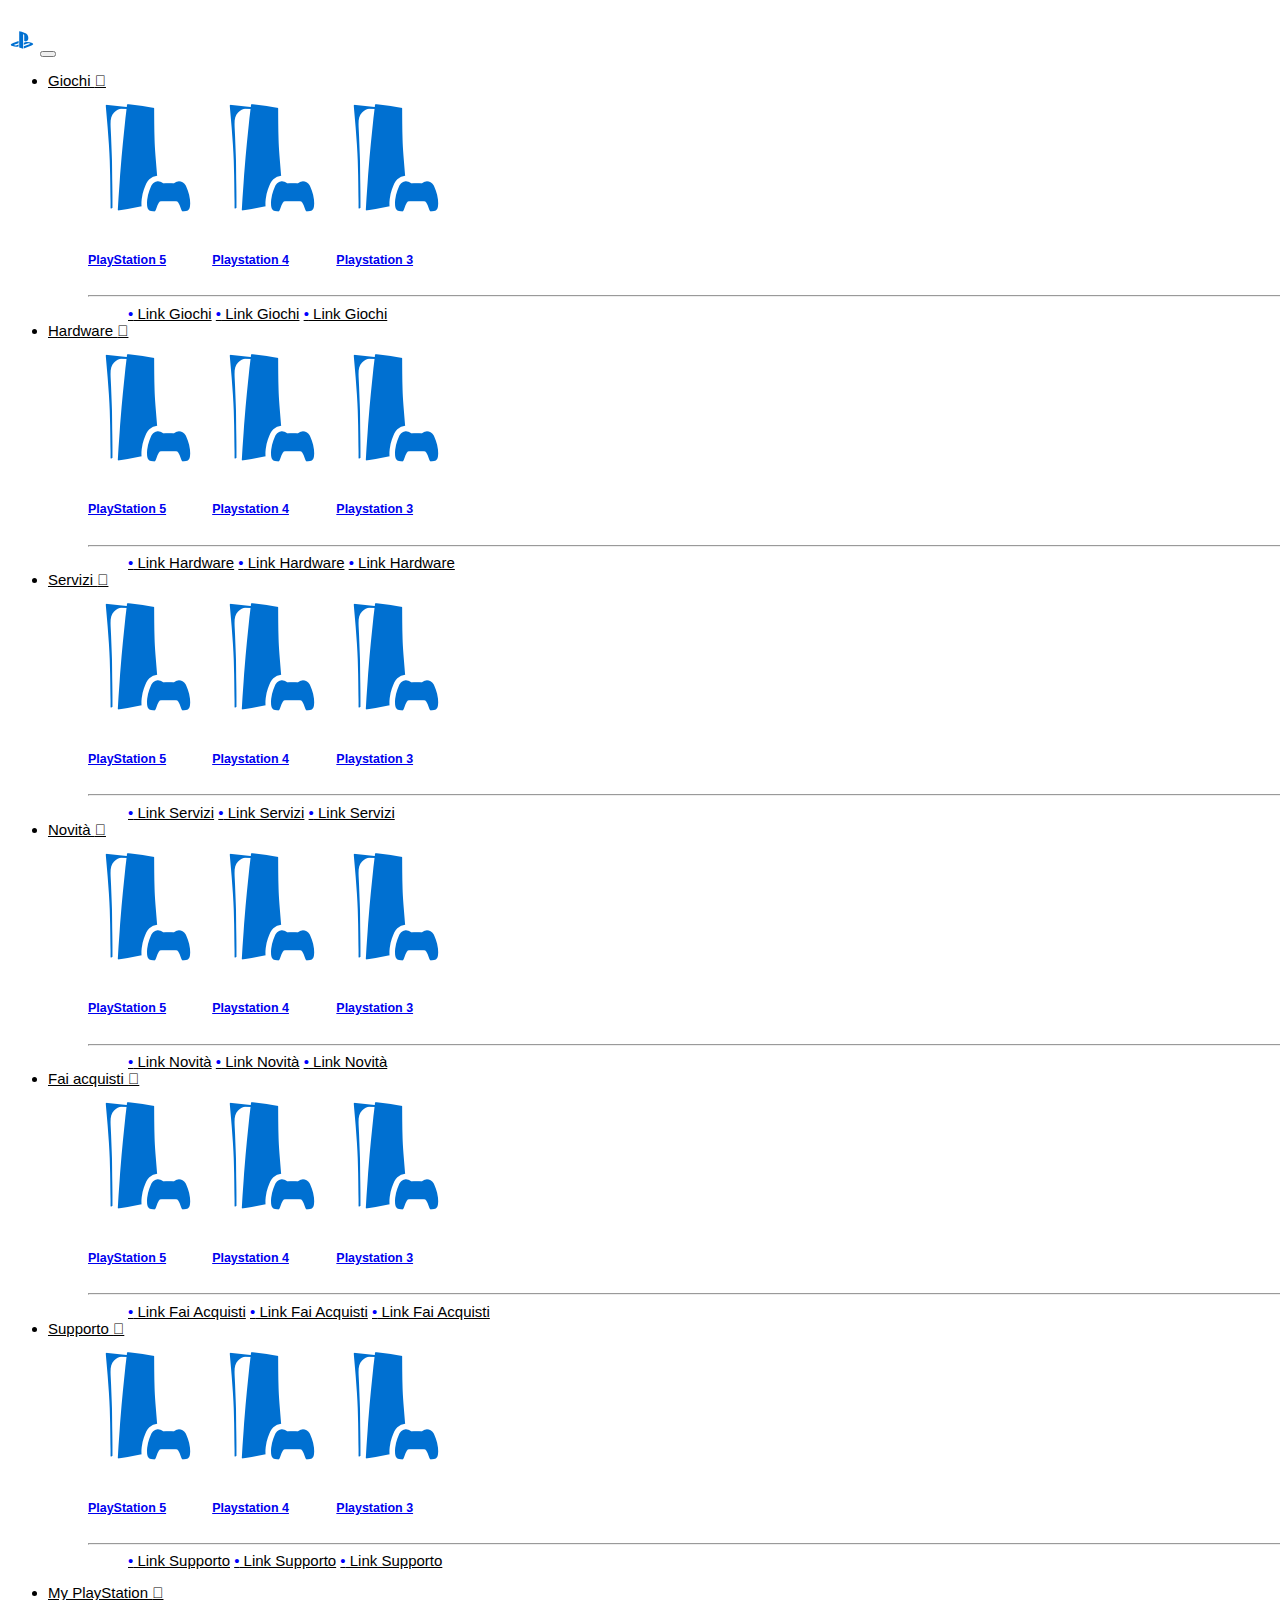
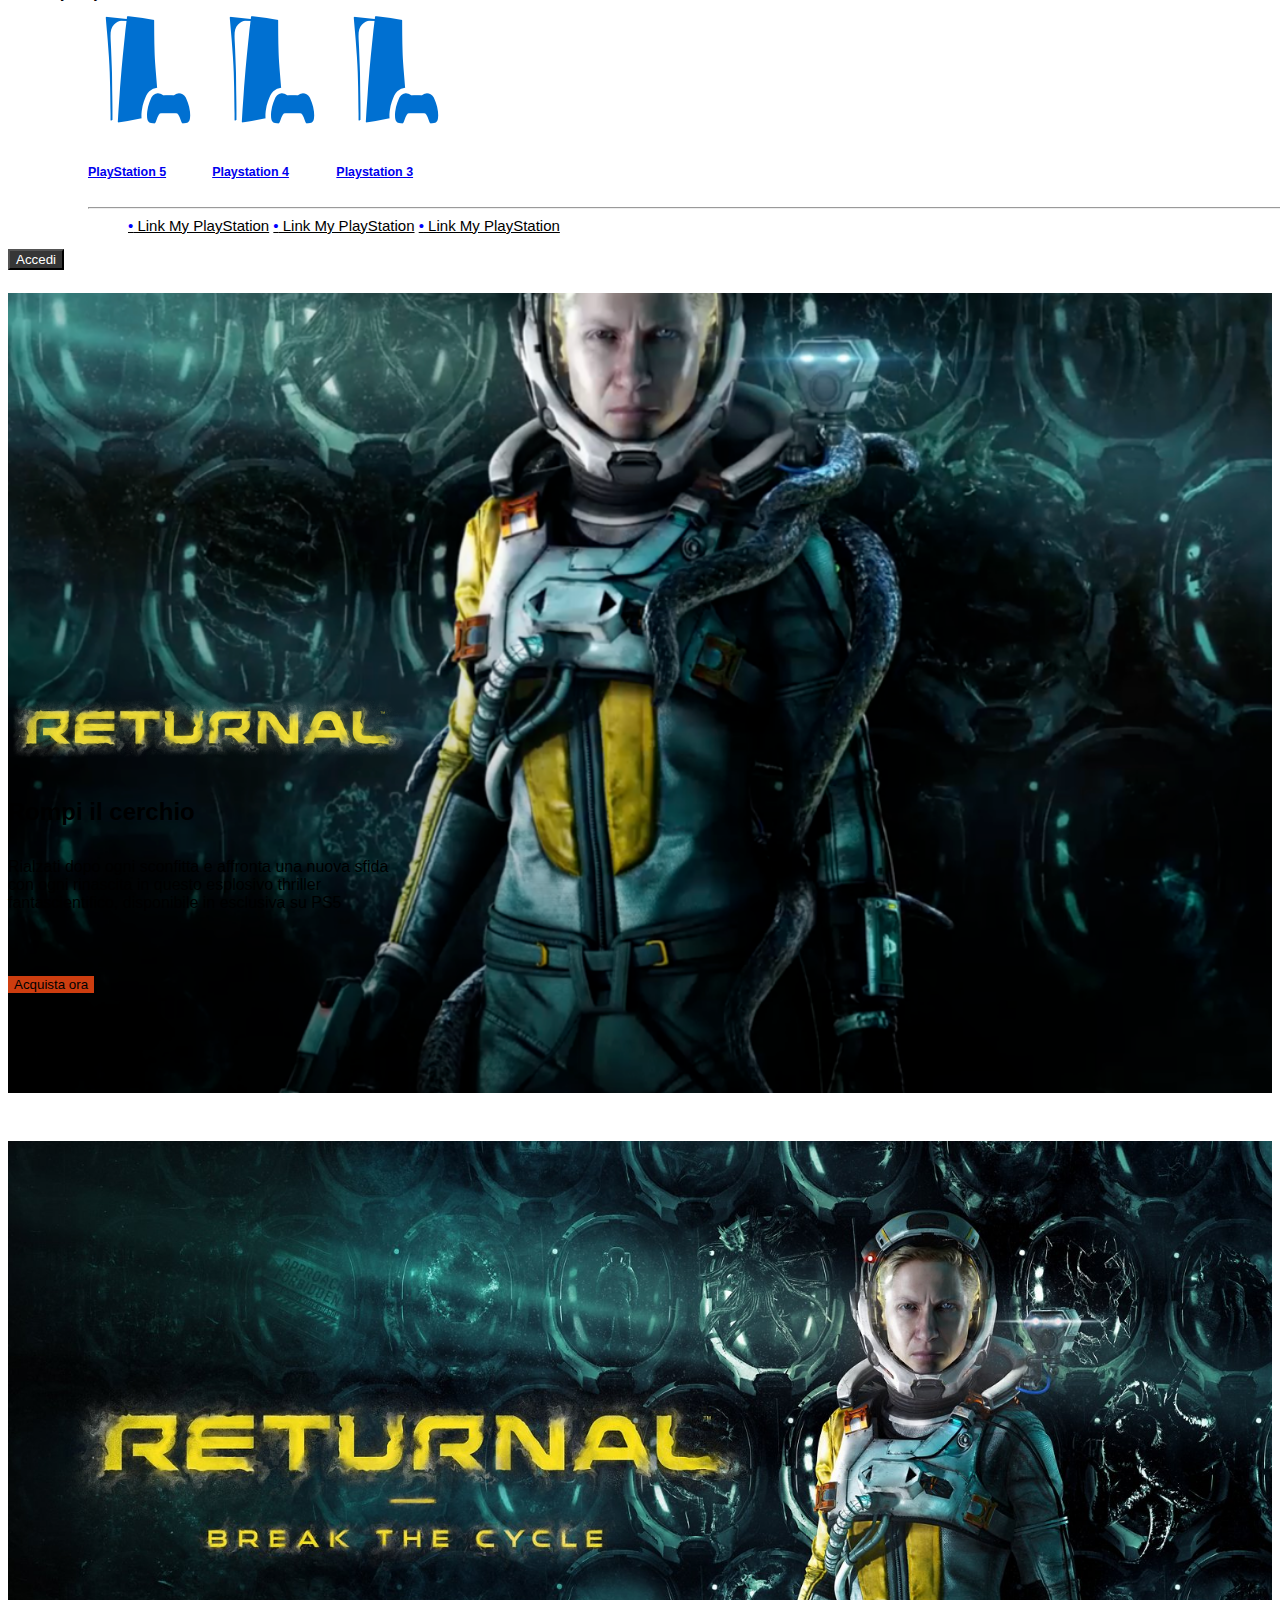
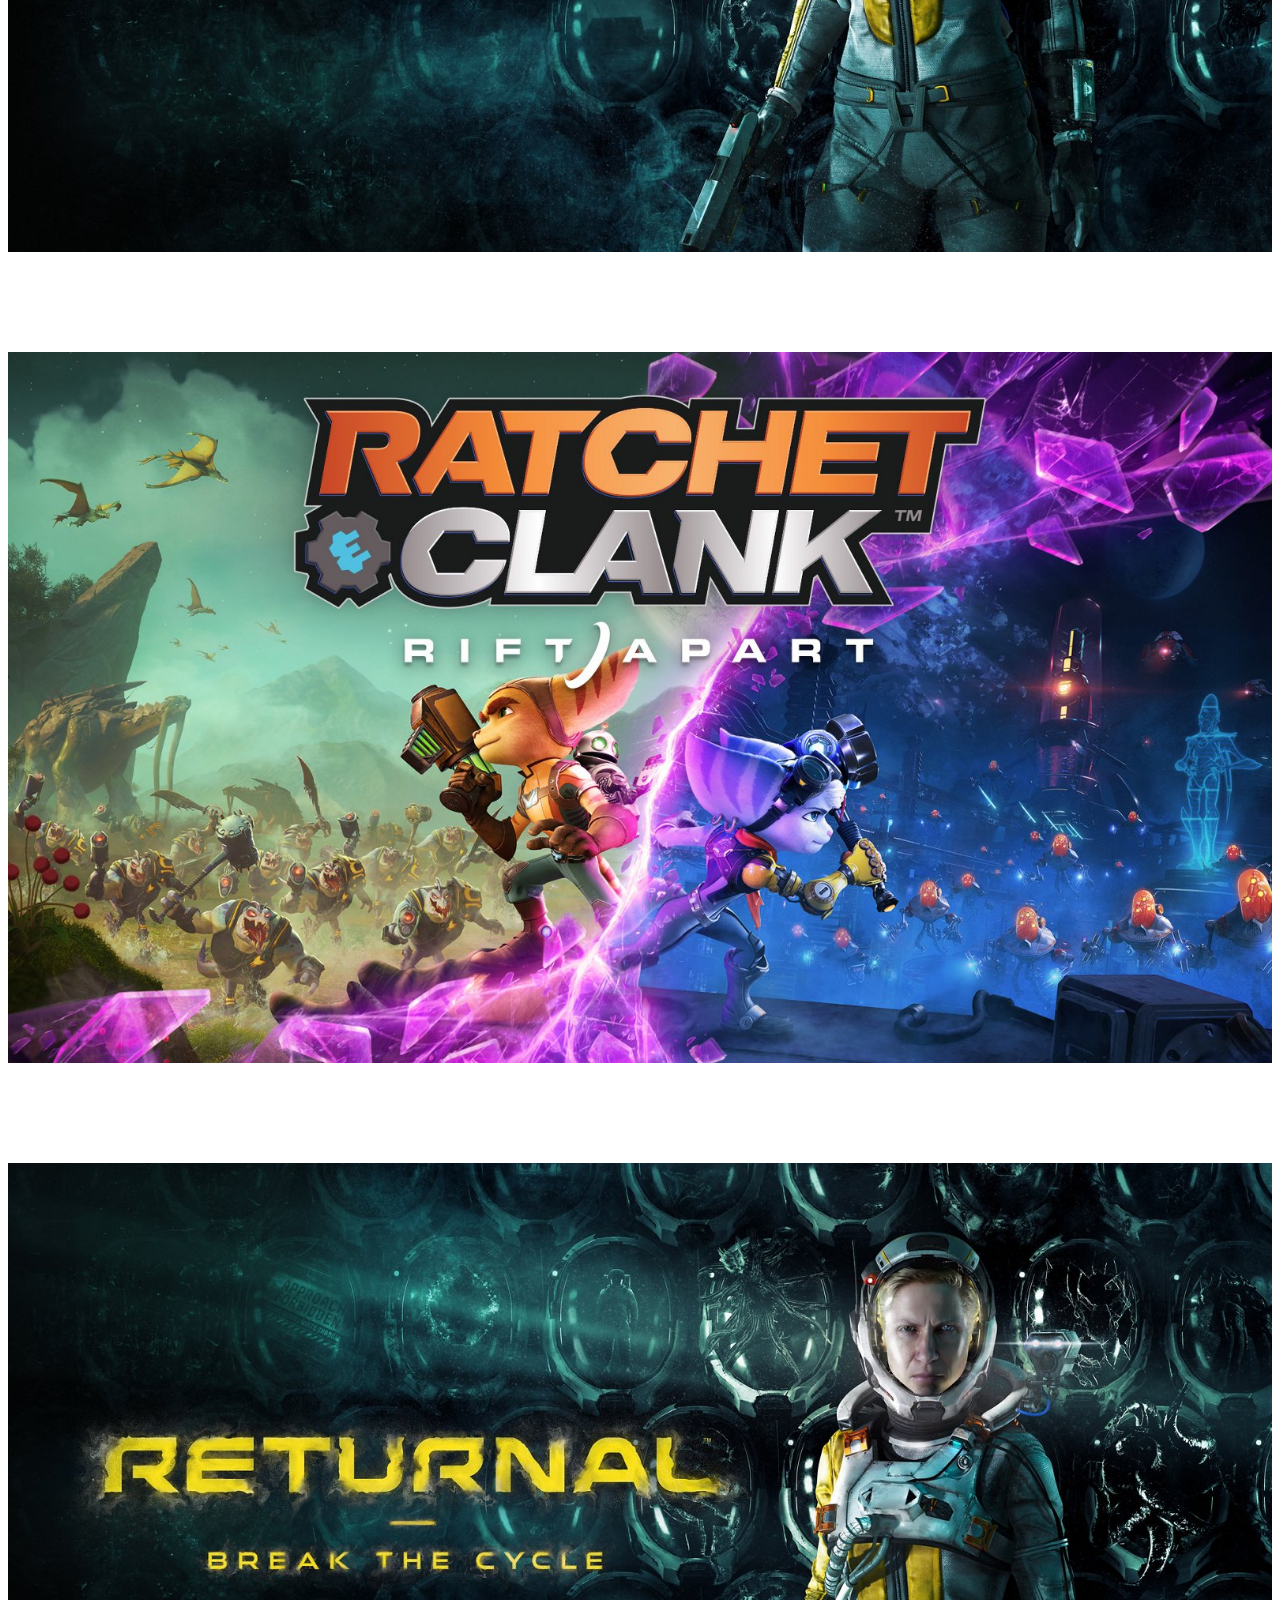
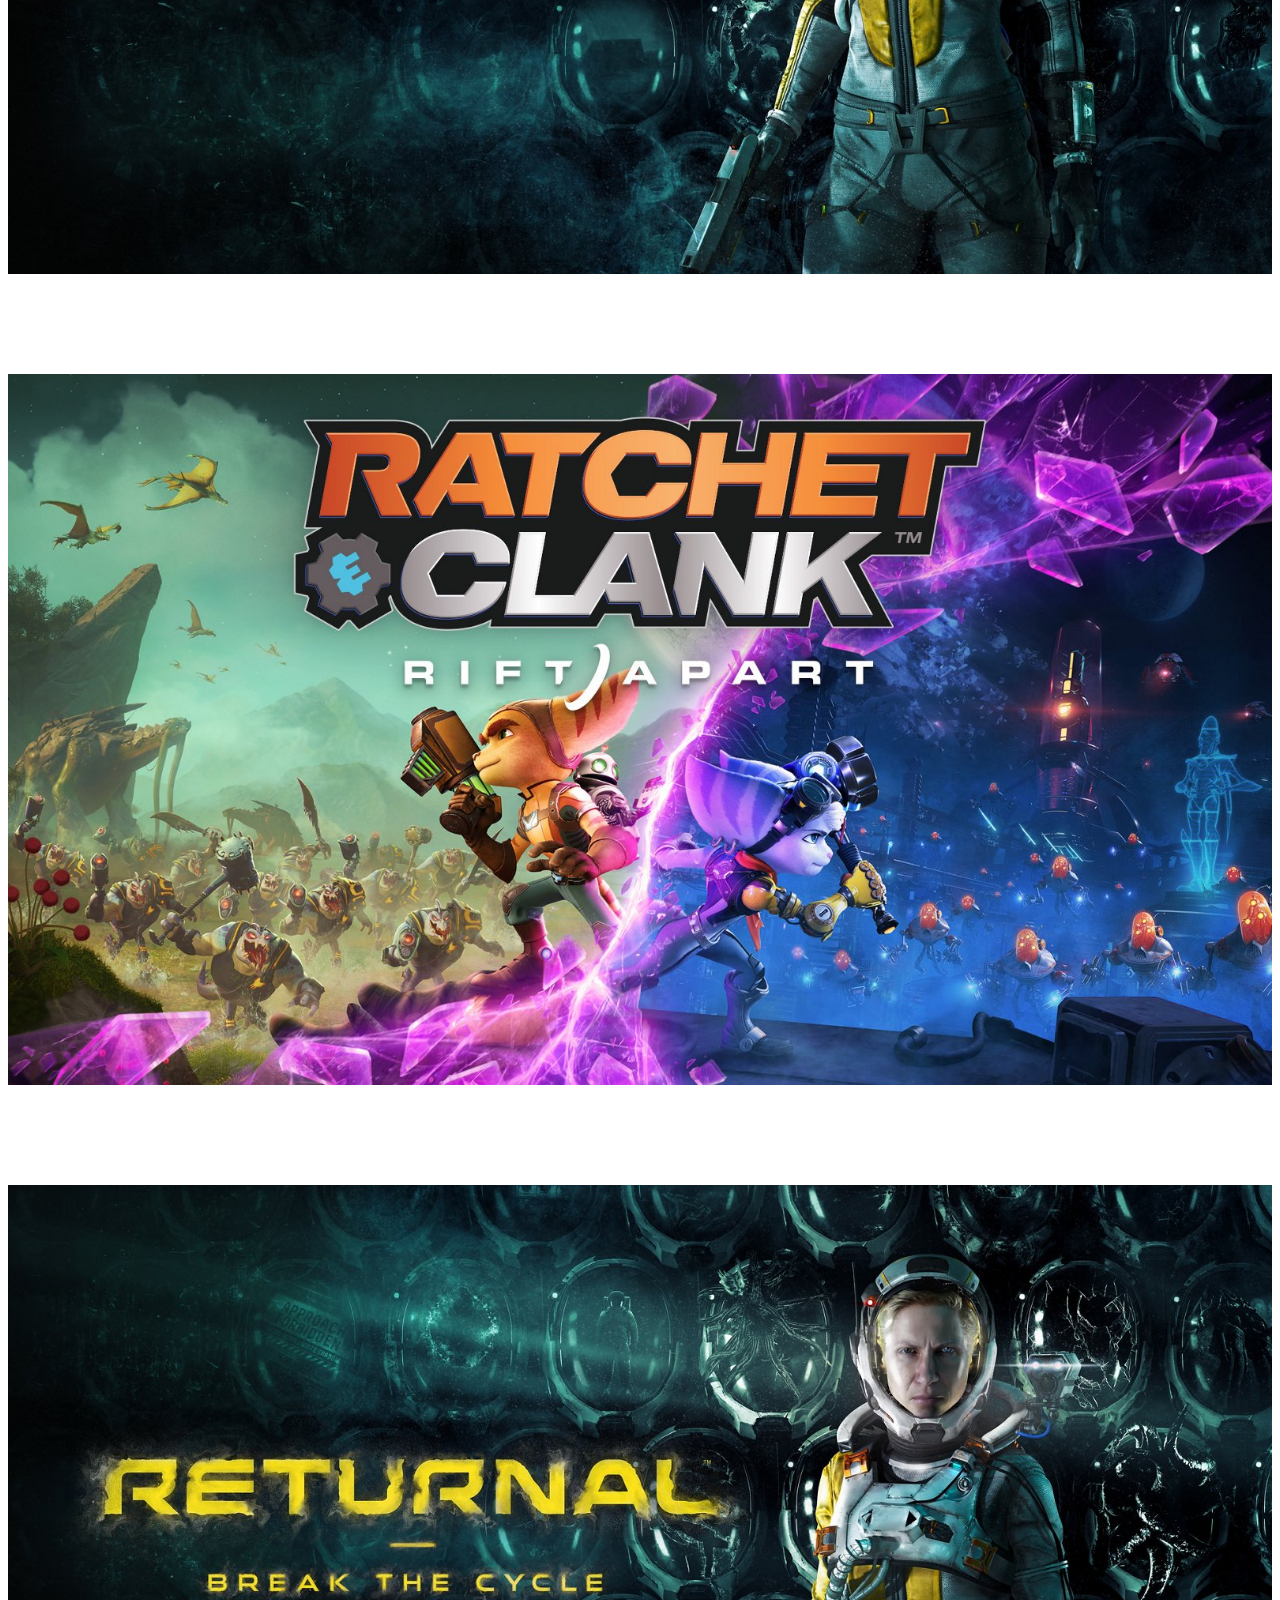
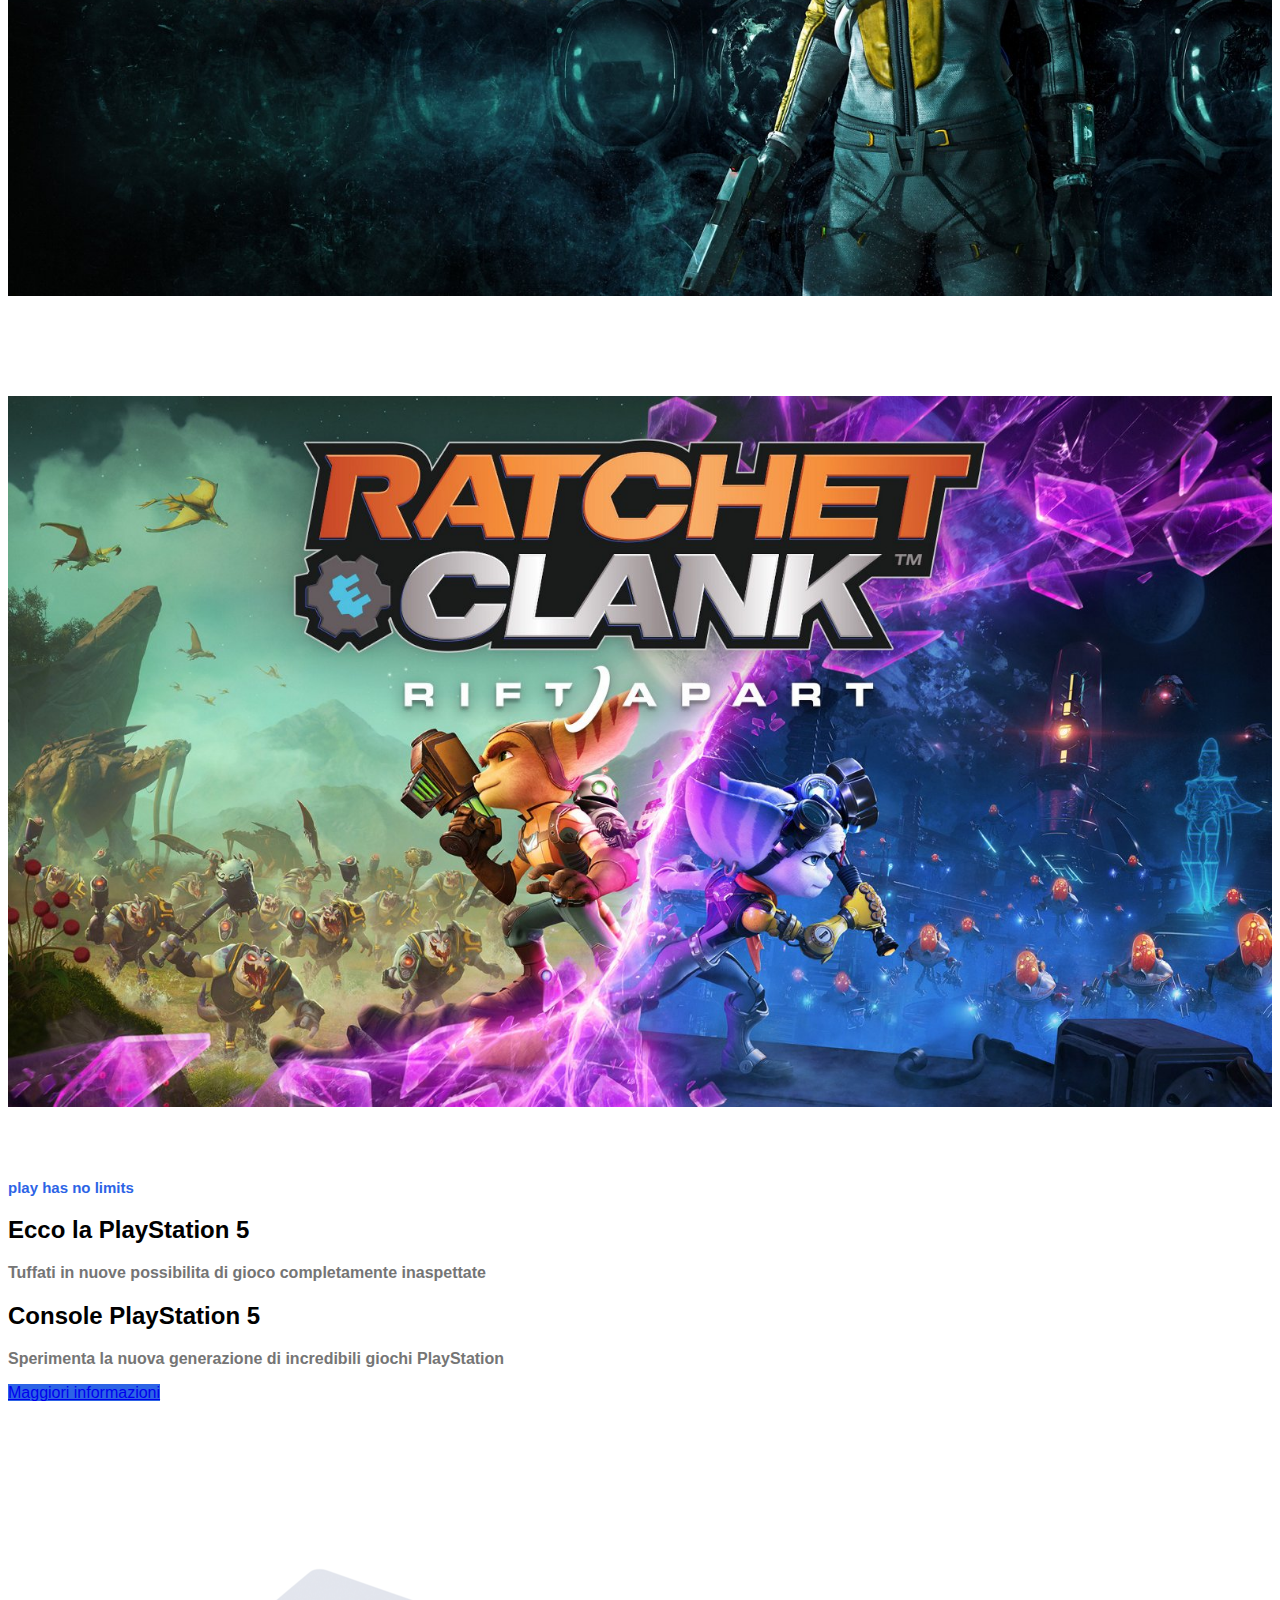
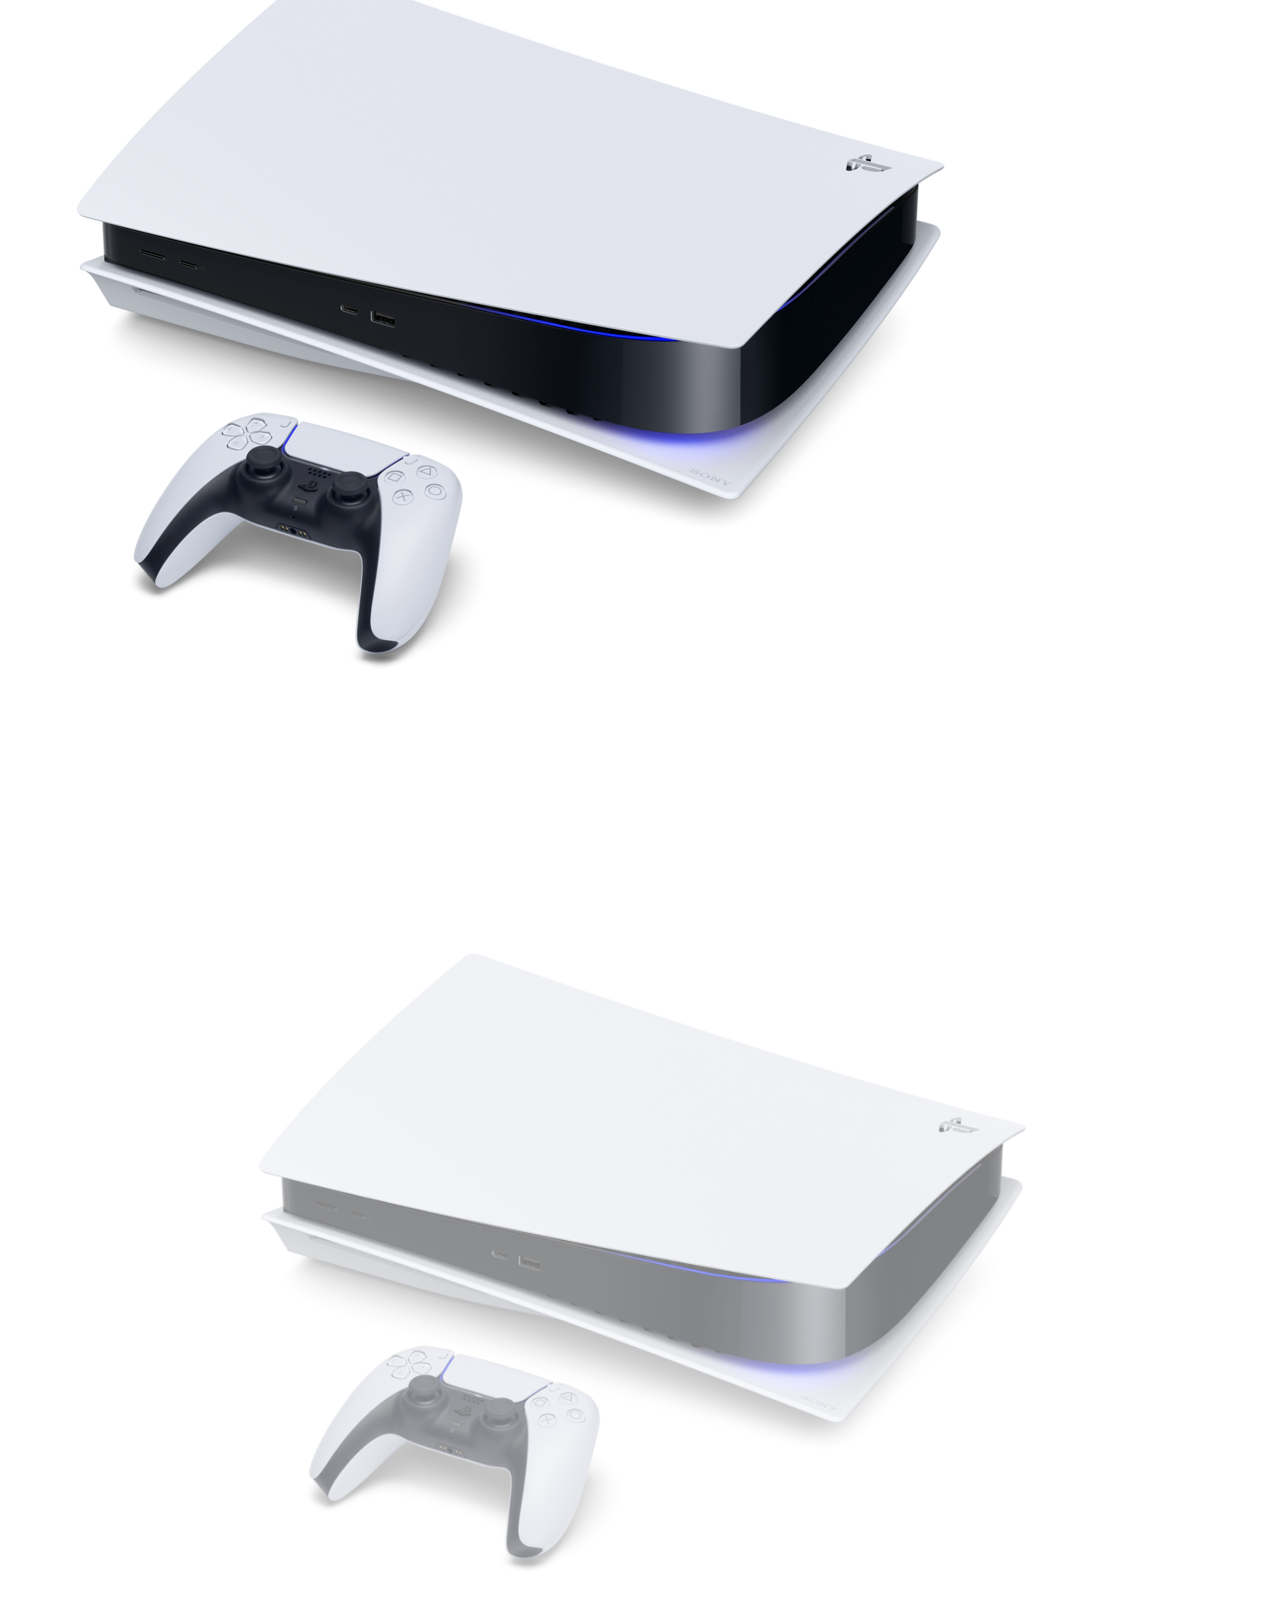
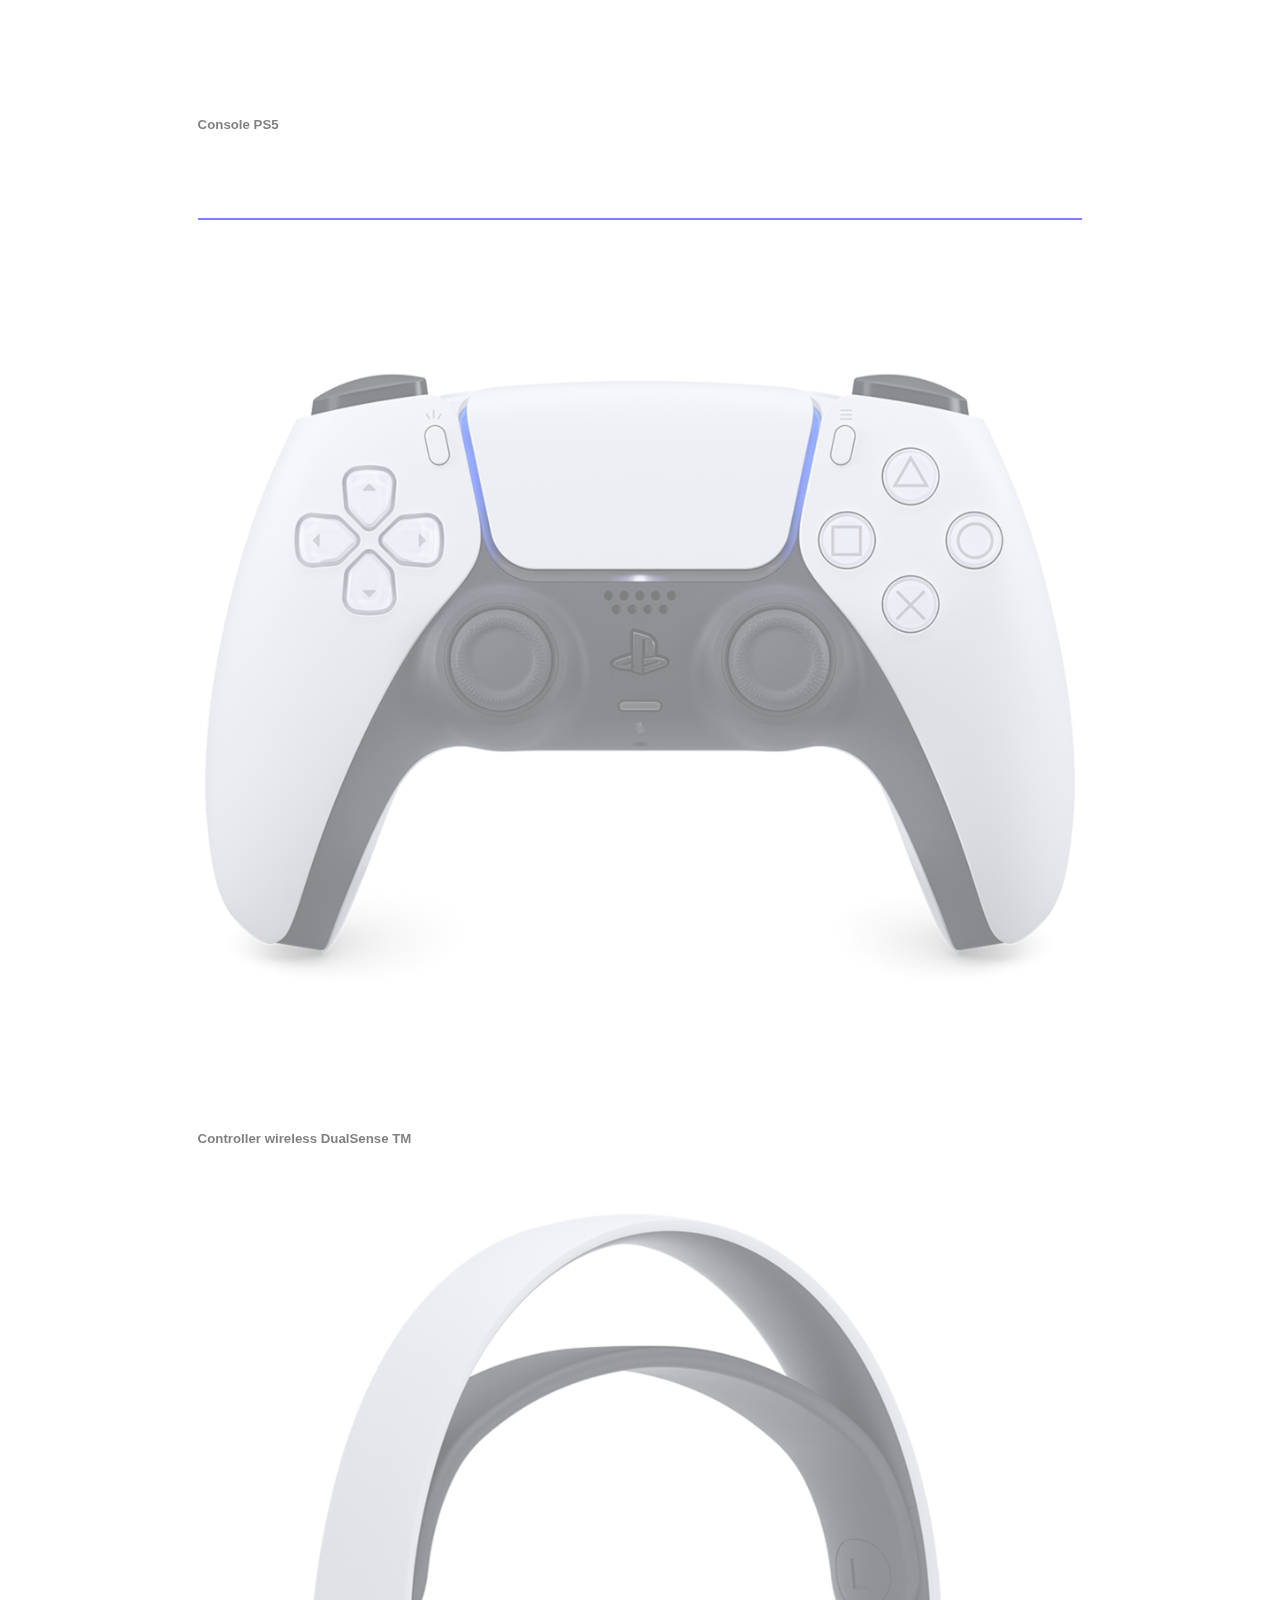
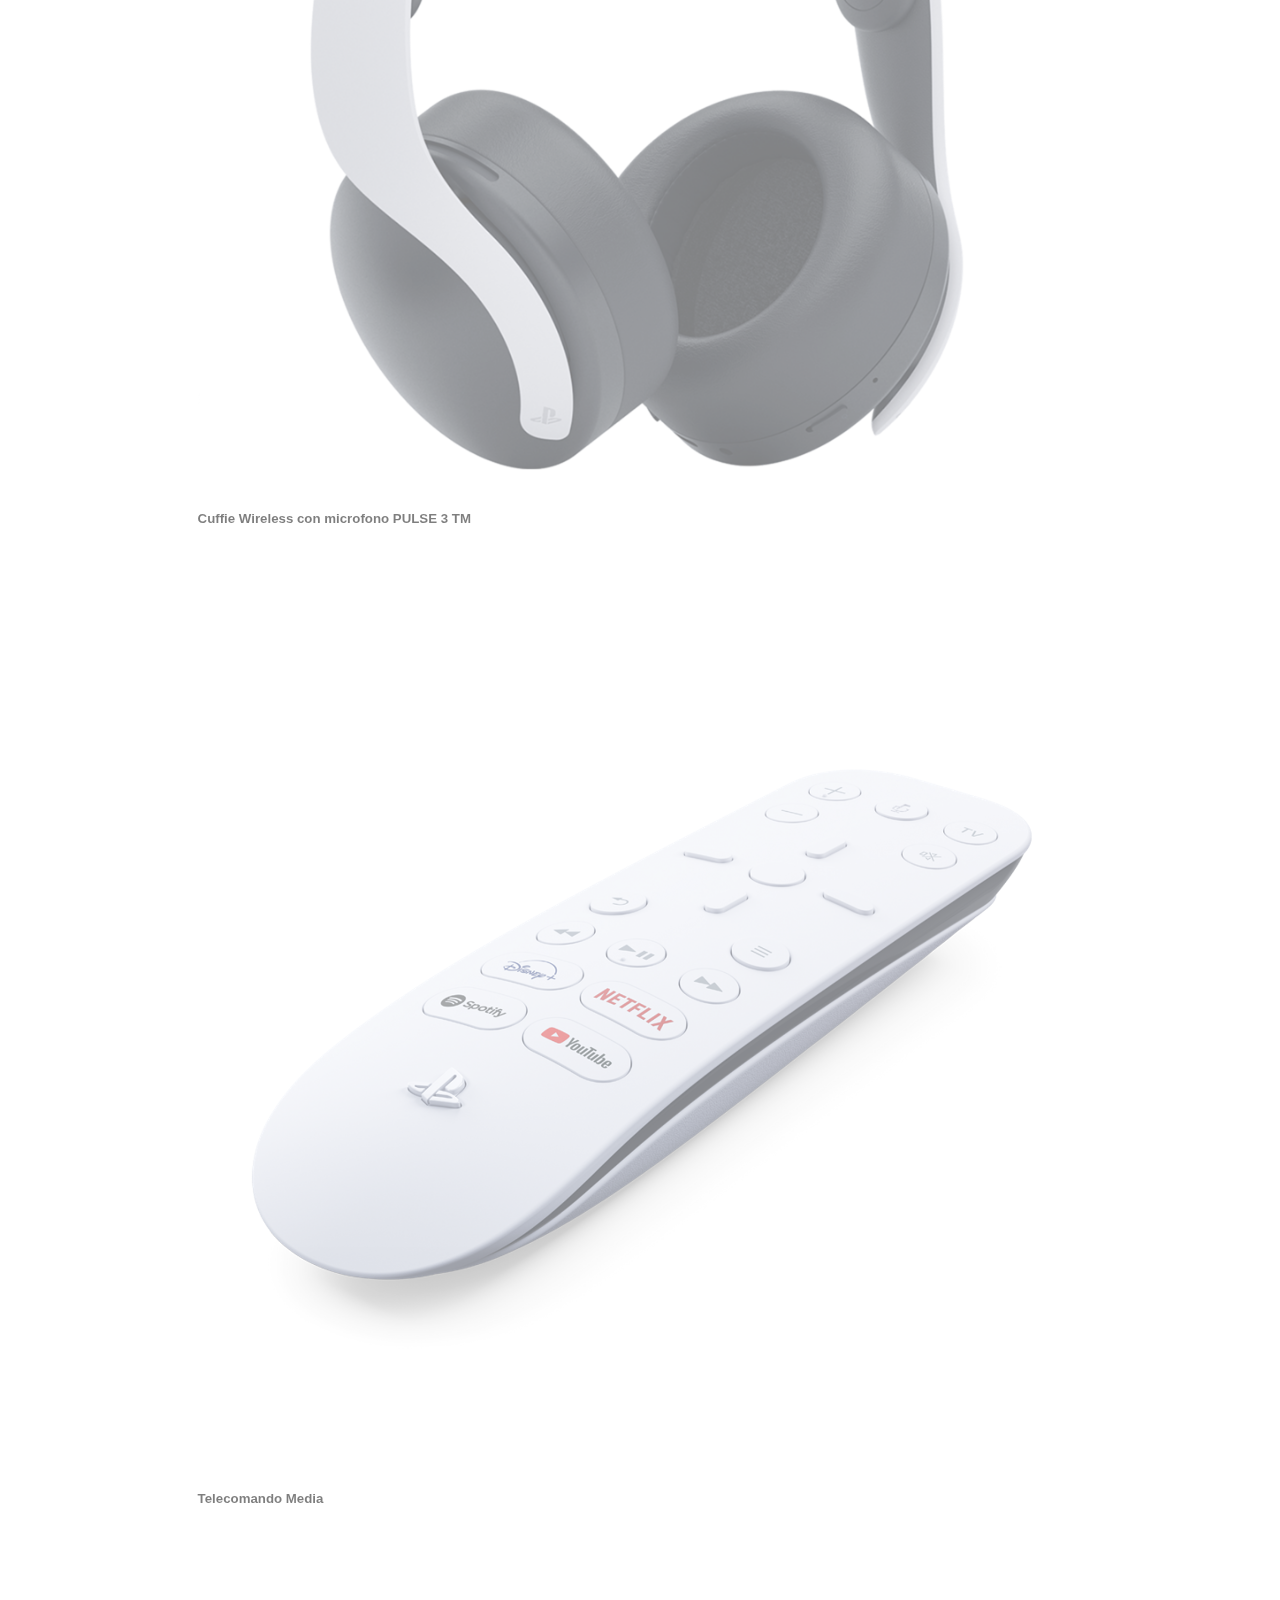
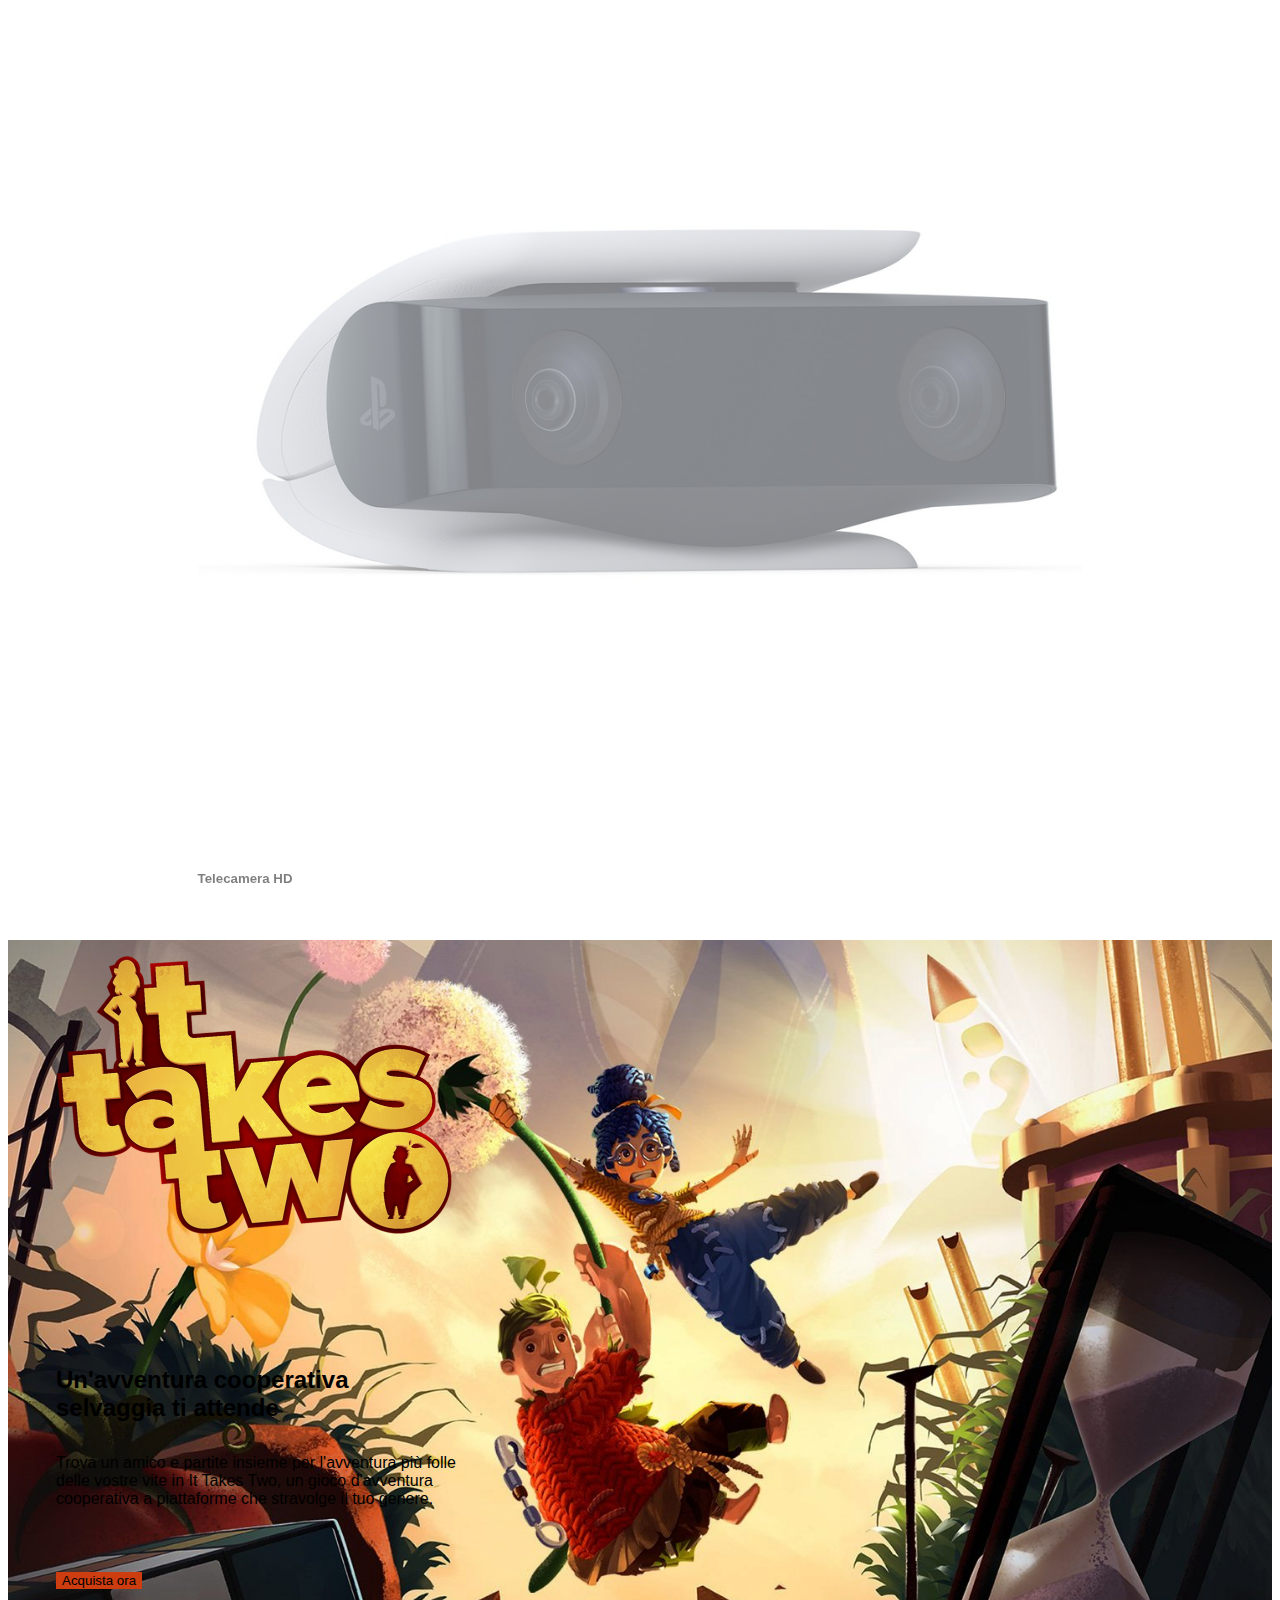
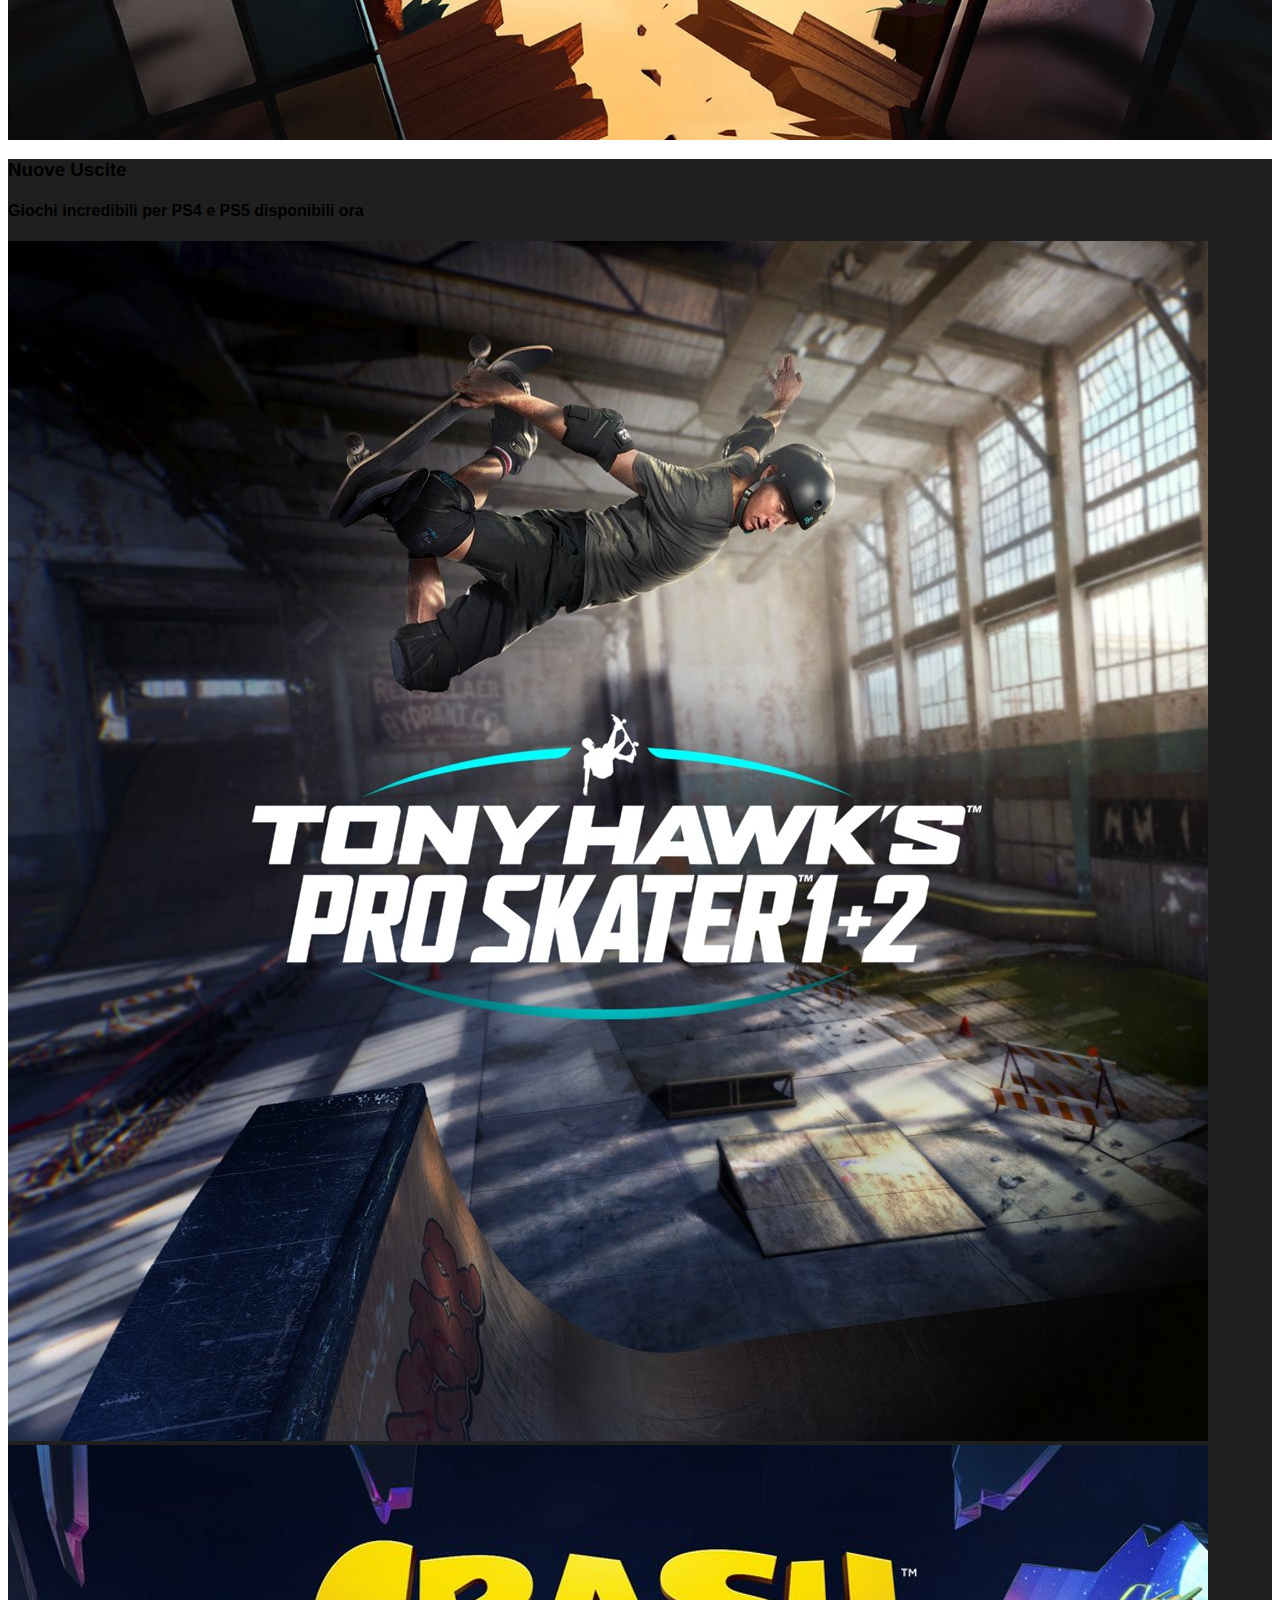
==== commit 94a84d99: "hover effects" ====
--- a/bonus/index.html
+++ b/bonus/index.html
@@ -290,24 +290,24 @@
                 <img src="./img/returnal-hero-banner-logo.png" alt="">
                 <h2>Rompi il cerchio</h2>
                 <p>Rialzati dopo ogni sconfitta e affronta una nuova sfida con ogni rinascita in questo esplosivo thriller fantascientifico, disponibile in esclusiva su PS5</p>
-                <button type="submit" class="btn btn-dark btn_action rounded-5 border-0">Acquista ora</button>
+                <button type="submit" class="btn_action rounded-5 p-2 text-white">Acquista ora</button>
             </div>
         </div>
     </section>
     <section class="carosel">
         <div class="container">
             <div class="row row-cols-2 row-cols-sm-3 row-cols-lg-6">
-                <div class="col"><img class="my-4 p-1 rounded-4 border border-3 border-primary"src="./img/returnal-listing-thumb-01-ps5.jpg" alt=""></div>
-                <div class="col"><img class="my-4 rounded-4"src="./img/ratchet-and-clank-rift-apart-keyart.jpg" alt=""></div>
-                <div class="col"><img class="my-4 rounded-4"src="./img/returnal-listing-thumb-01-ps5.jpg" alt=""></div>
-                <div class="col"><img class="my-4 rounded-4"src="./img/ratchet-and-clank-rift-apart-keyart.jpg" alt=""></div>
-                <div class="col"><img class="my-4 rounded-4"src="./img/returnal-listing-thumb-01-ps5.jpg" alt=""></div>
-                <div class="col"><img class="my-4 rounded-4"src="./img/ratchet-and-clank-rift-apart-keyart.jpg" alt=""></div>
-            </div>
-        </div>
-    </section>
-    </section>
-    <section class="play_5">
+                <div class="col"><img class=" p-1 rounded-4 border border-3 border-primary"src="./img/returnal-listing-thumb-01-ps5.jpg" alt=""></div>
+                <div class="col"><img class=" rounded-4"src="./img/ratchet-and-clank-rift-apart-keyart.jpg" alt=""></div>
+                <div class="col"><img class=" rounded-4"src="./img/returnal-listing-thumb-01-ps5.jpg" alt=""></div>
+                <div class="col"><img class=" rounded-4"src="./img/ratchet-and-clank-rift-apart-keyart.jpg" alt=""></div>
+                <div class="col"><img class=" rounded-4"src="./img/returnal-listing-thumb-01-ps5.jpg" alt=""></div>
+                <div class="col"><img class=" rounded-4"src="./img/ratchet-and-clank-rift-apart-keyart.jpg" alt=""></div>
+            </div>
+        </div>
+    </section>
+    </section>
+    <section class="play_5 py-5">
         <h4 class="text-uppercase text-center mt-5">play has no limits</h4>
         <h2 class="text-center">Ecco la PlayStation 5</h2>
         <p class="text-center mt-4">Tuffati in nuove possibilita di gioco completamente inaspettate</p>
@@ -316,37 +316,37 @@
                 <div class="col">
                     <h2 class="mt-5">Console PlayStation 5</h2>
                     <p>Sperimenta la nuova generazione di incredibili giochi PlayStation</p>
-                    <a href="#" type="button" class="btn btn-dark btn_information rounded-5 border-0">Maggiori informazioni</a>   
+                    <a href="#" type="button" class="p-2 text-decoration-none text-white btn_information rounded-5">Maggiori informazioni</a>   
                 </div>
                 <div class="col"> <img src="./img/playstation-5-thumb.png" alt=""></div>
             </div>
             <div class="row row-cols-3 row-cols-md-5 gx-5 accessories">
                 <div class="col card border-0">
-                    <div>
+                    <div class="caption opacity-100 console">
                         <img src="./img/playstation-5-thumb.png" alt="">
-                        <h5 class="text-center border-primary border-bottom border-3 pb-3">Console PS5</h5>
-                    </div>
-                </div>
-                <div class="col card border-0">
-                    <div class="opacity-50 caption">
+                        <h5 class="text-center">Console PS5</h5>
+                    </div>
+                </div>
+                <div class="col card border-0 ">
+                    <div class="caption">
                         <img src="./img/joypad-thumb.png" alt="">
                         <h5 class="text-center">Controller wireless DualSense <span>TM</span></h5>
                     </div>
                 </div>
-                <div class="col card border-0">
-                    <div class="opacity-50 caption">
+                <div class="col card border-0 ">
+                    <div class="caption">
                         <img src="./img/headset-thumb.png" alt="">
                         <h5 class="text-center">Cuffie Wireless con microfono PULSE 3 <span>TM</span></h5>
                     </div>
                 </div>
-                <div class="col card border-0">
-                    <div class="opacity-50 caption">
+                <div class="col card border-0 ">
+                    <div class="caption">
                         <img src="./img/remote-thumb.png" alt="">
                         <h5 class="text-center">Telecomando Media</h5>
                     </div>
                 </div>
-                <div class="col card border-0">
-                    <div class="opacity-50 caption">
+                <div class="col card border-0 ">
+                    <div class="caption">
                         <img src="./img/camera-thumb.jpg" alt="">
                         <h5 class="text-center">Telecamera HD</h5>
                     </div>
@@ -359,7 +359,7 @@
                 <div class="caption container">
                     <h2>Un'avventura cooperativa selvaggia ti attende</h2>
                     <p>Trova un amico e partite insieme per l'avventura più folle delle vostre vite in It Takes Two, un gioco d'avventura cooperativa a piattaforme che stravolge il tuo genere.</p>
-                    <button type="submit" class="btn btn-dark btn_action rounded-5 border-0">Acquista ora</button>
+                    <button type="submit" class=" p-2 btn_action rounded-5 text-white">Acquista ora</button>
                 </div>
             </div>
         </div>
@@ -421,7 +421,7 @@
                     <div class="col-12 col-md-6">
                         <div class="logo_plus my-4"></div>
                         <p>Migliora la tua esperienza PlayStation con l'accesso a multigiocatore online, giochi mensili, sconti esclusivi e altro ancora</p>
-                        <button type="button" class="btn btn-light rounded-5 opacity-75">Esplora PlayStation Plus</button>
+                        <button type="button" class="btn_light rounded-5 opacity-75 border-0">Esplora PlayStation Plus</button>
                 </div>
             </div>
 
@@ -452,7 +452,7 @@
                     <div class="col-12 col-md-6">
                         <div class="logo_now my-4"></div>
                         <p class="text-white">Ottieni l'accesso immediato a una vastissima raccolta di oltre 800 giochi per PS4, PS3 e PS2 su PS4 o PC Windows, con nuovi titoli aggiunti ogni mese. </p>
-                        <button type="button" class="btn btn-light rounded-5">Esplora PlayStation Now</button>
+                        <button type="button" class=" btn_light rounded-5">Esplora PlayStation Now</button>
                     </div>
                 </div>
             </div>
--- a/bonus/style.css
+++ b/bonus/style.css
@@ -190,13 +190,27 @@
 }
 .btn_action{
     background-color: var(--ps-call_to_action);
-    color: white;
+    border: none;
+    transition: 0.1s;
+}
+.btn_action:hover{
+    border: 3px solid black;
+    outline: var(--ps-call_to_action) solid 2px;
 }
 .jumbotron h2{
     font-weight: 600;
 }
 
 /* #endregion jumbotron */
+/* #region carosel */
+.carosel .col img{
+    margin: 3rem 0;
+    transition: 0.8s;
+}
+.carosel .col img:hover{
+    margin-top: 1.5rem;
+}
+/* #endregion carosel */
 
 /* #region play_5 */
 .play_5 h4{
@@ -213,11 +227,29 @@
 }
 .btn_information{
     background-color: var(--ps-information);
+    transition: 0.2s;
+}
+.btn_information:hover{
+    border: 1px solid white;
+    outline: 2px solid black;
+}
+.play_5 .console{
+    border-bottom: 2px solid blue;
+    padding-bottom: 2rem;
 }
 .play_5 .accessories .caption{
     width: 70%;
     margin: auto;
-}
+    opacity: 0.5;
+}
+.play_5 .accessories .caption h5{
+    padding-bottom: 2rem;
+}
+.play_5 .accessories .caption:hover{
+    opacity: 1;
+    border-bottom: 2px solid blue;
+}
+
 
 /* #endregion play_5 */
 /* #region takes_two */
@@ -284,6 +316,11 @@
 }
 .play_plus button{
     color: var(--ps-explore);
+    padding: 1rem;
+    transition: 0.3s;
+}
+.play_plus button:hover{
+    padding: 1.2rem;
 }
 /* #endregion play_plus */
 /* #region discount */
@@ -311,6 +348,13 @@
     background-repeat: no-repeat;
     background-size: contain;
     height: 100px;
+}
+.play_now .btn_light{
+    padding: 0.5rem;
+    transition: 0.3s;
+}
+.play_now .btn_light:hover{
+    padding: 0.75rem;
 }
 /* #endregion play_now */
 /* #region social */
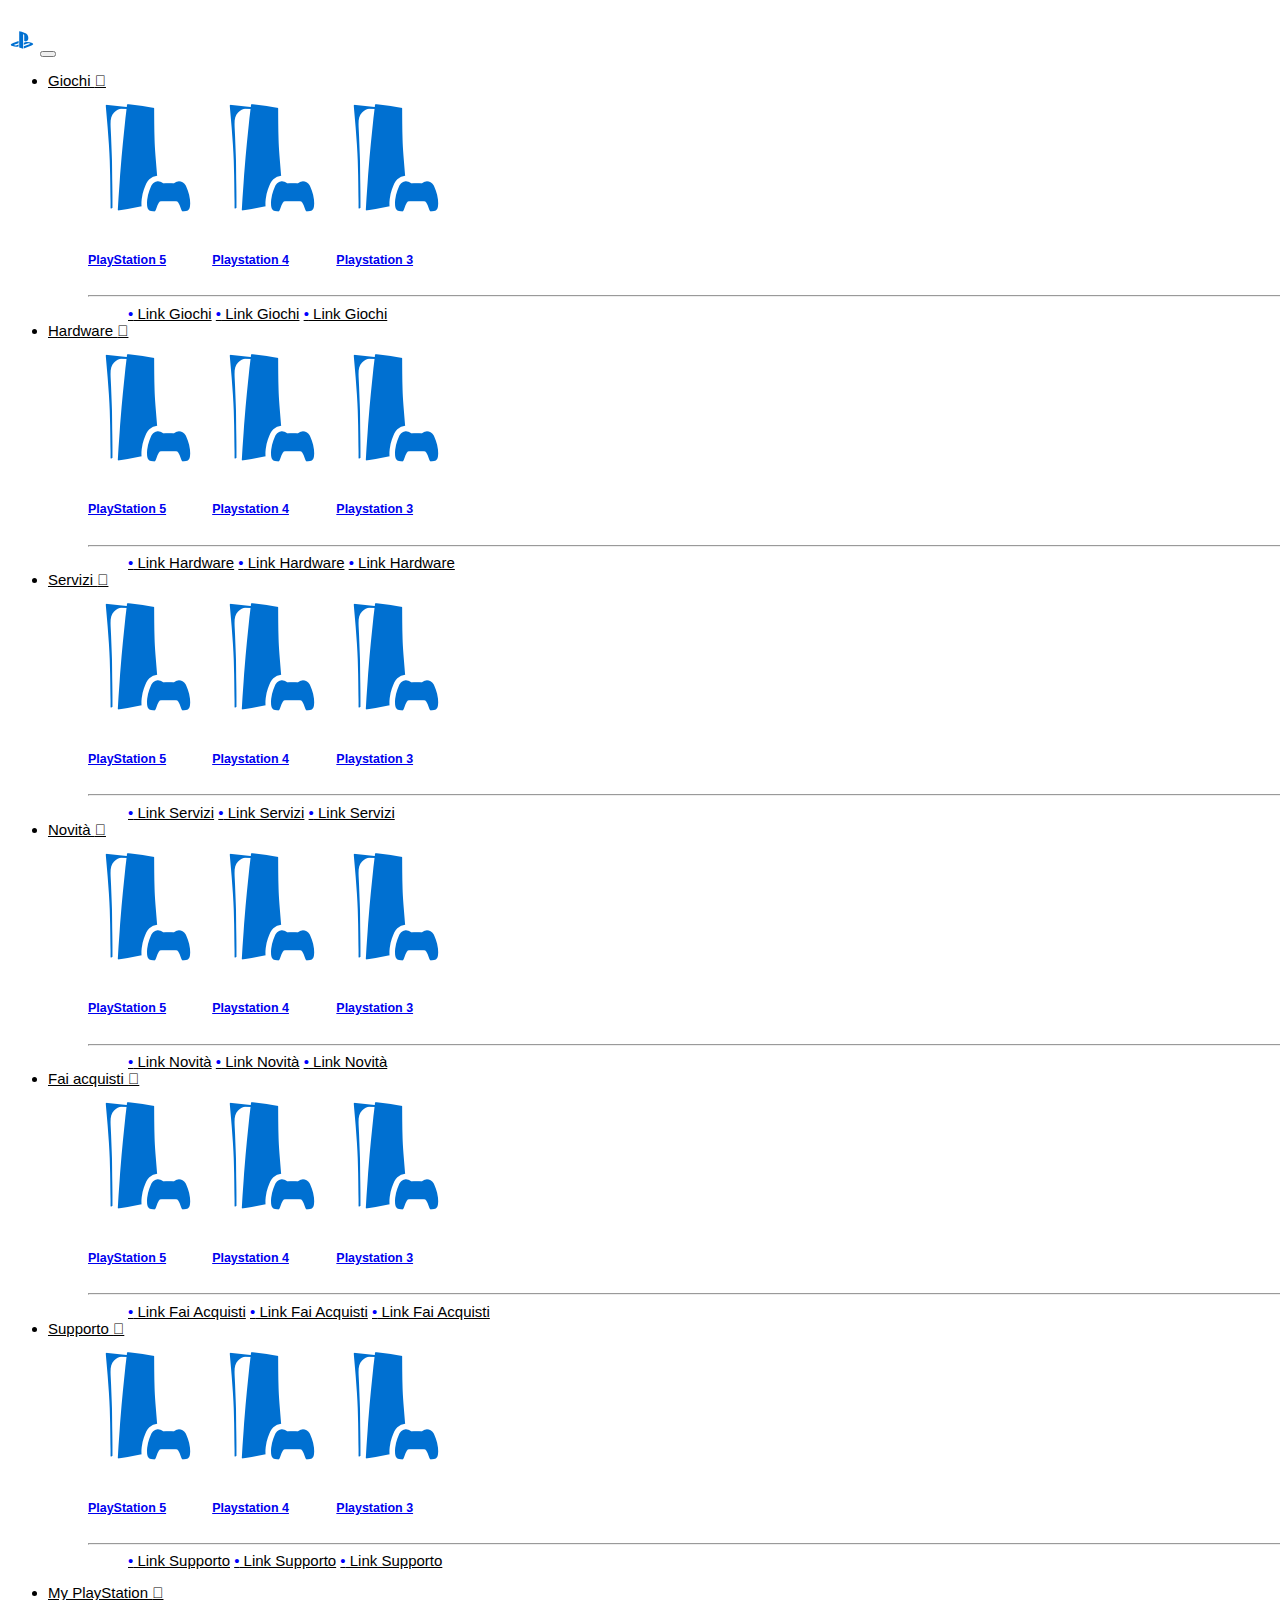
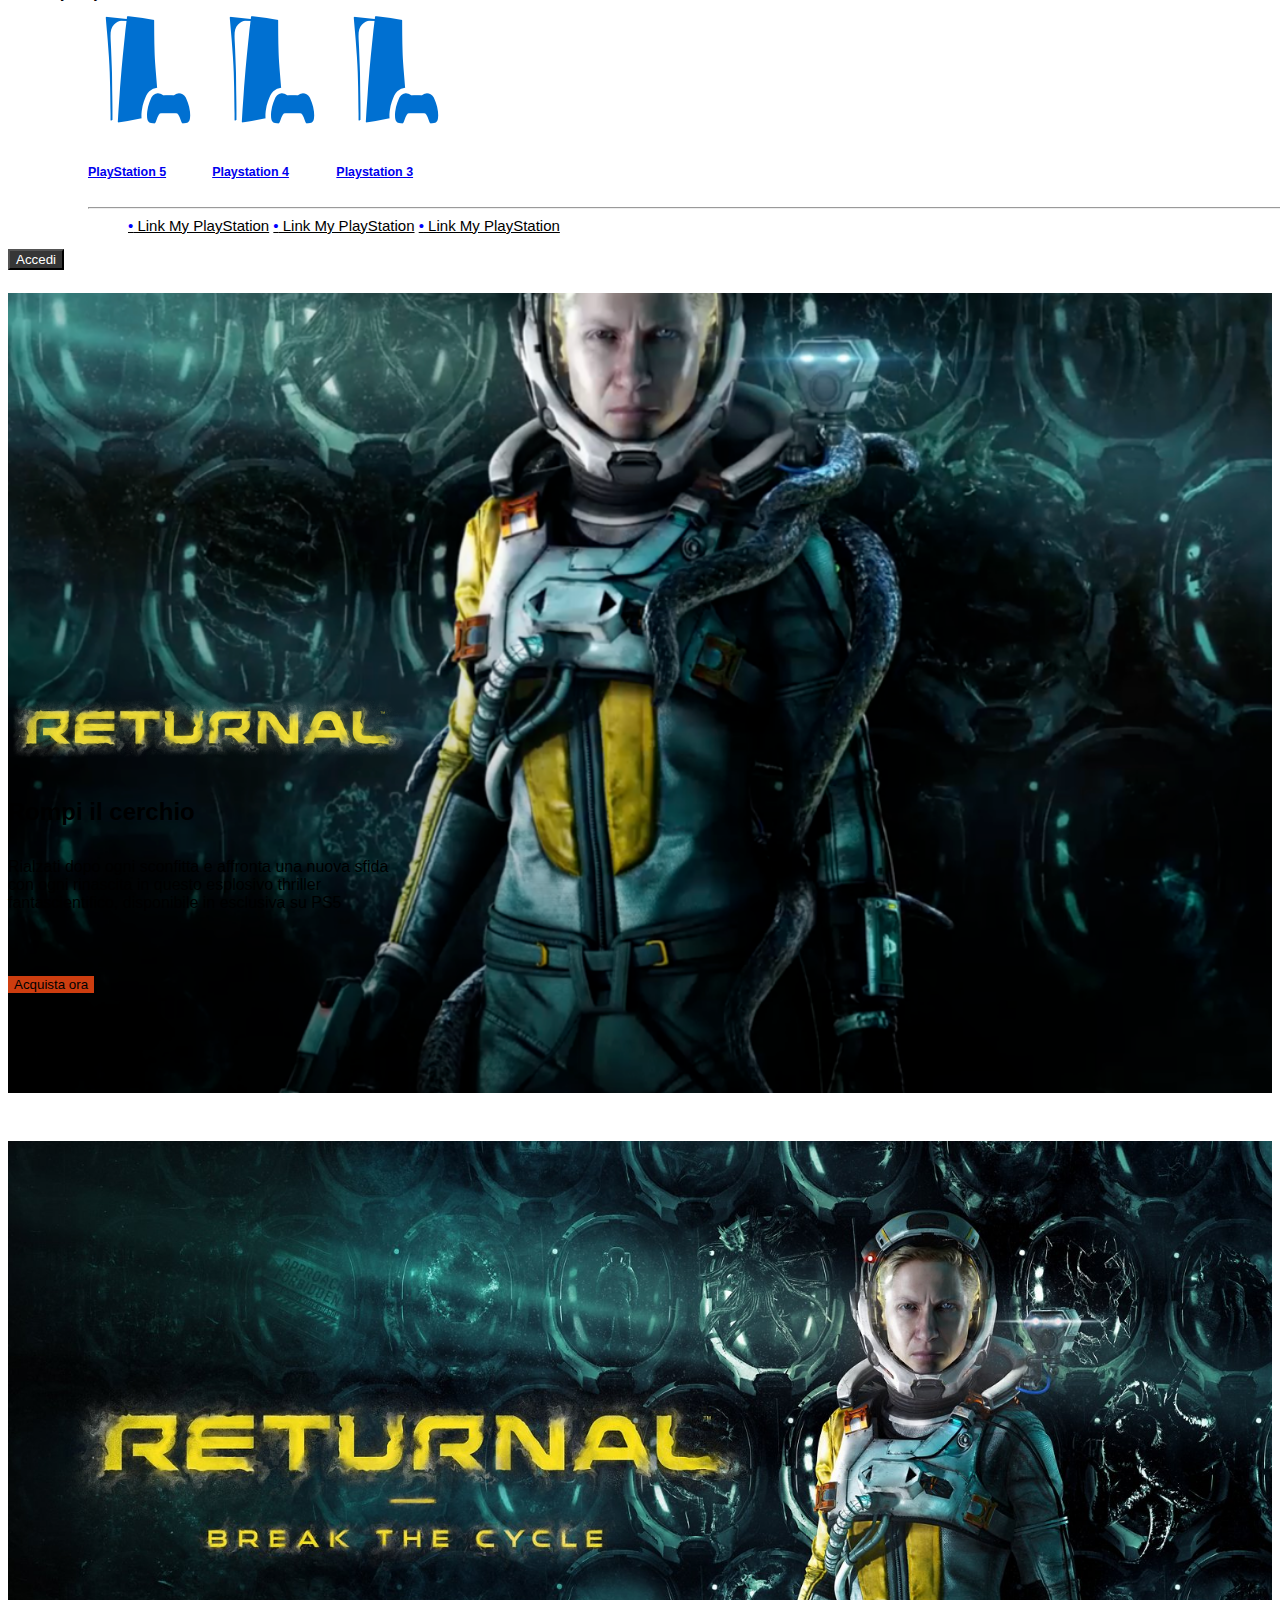
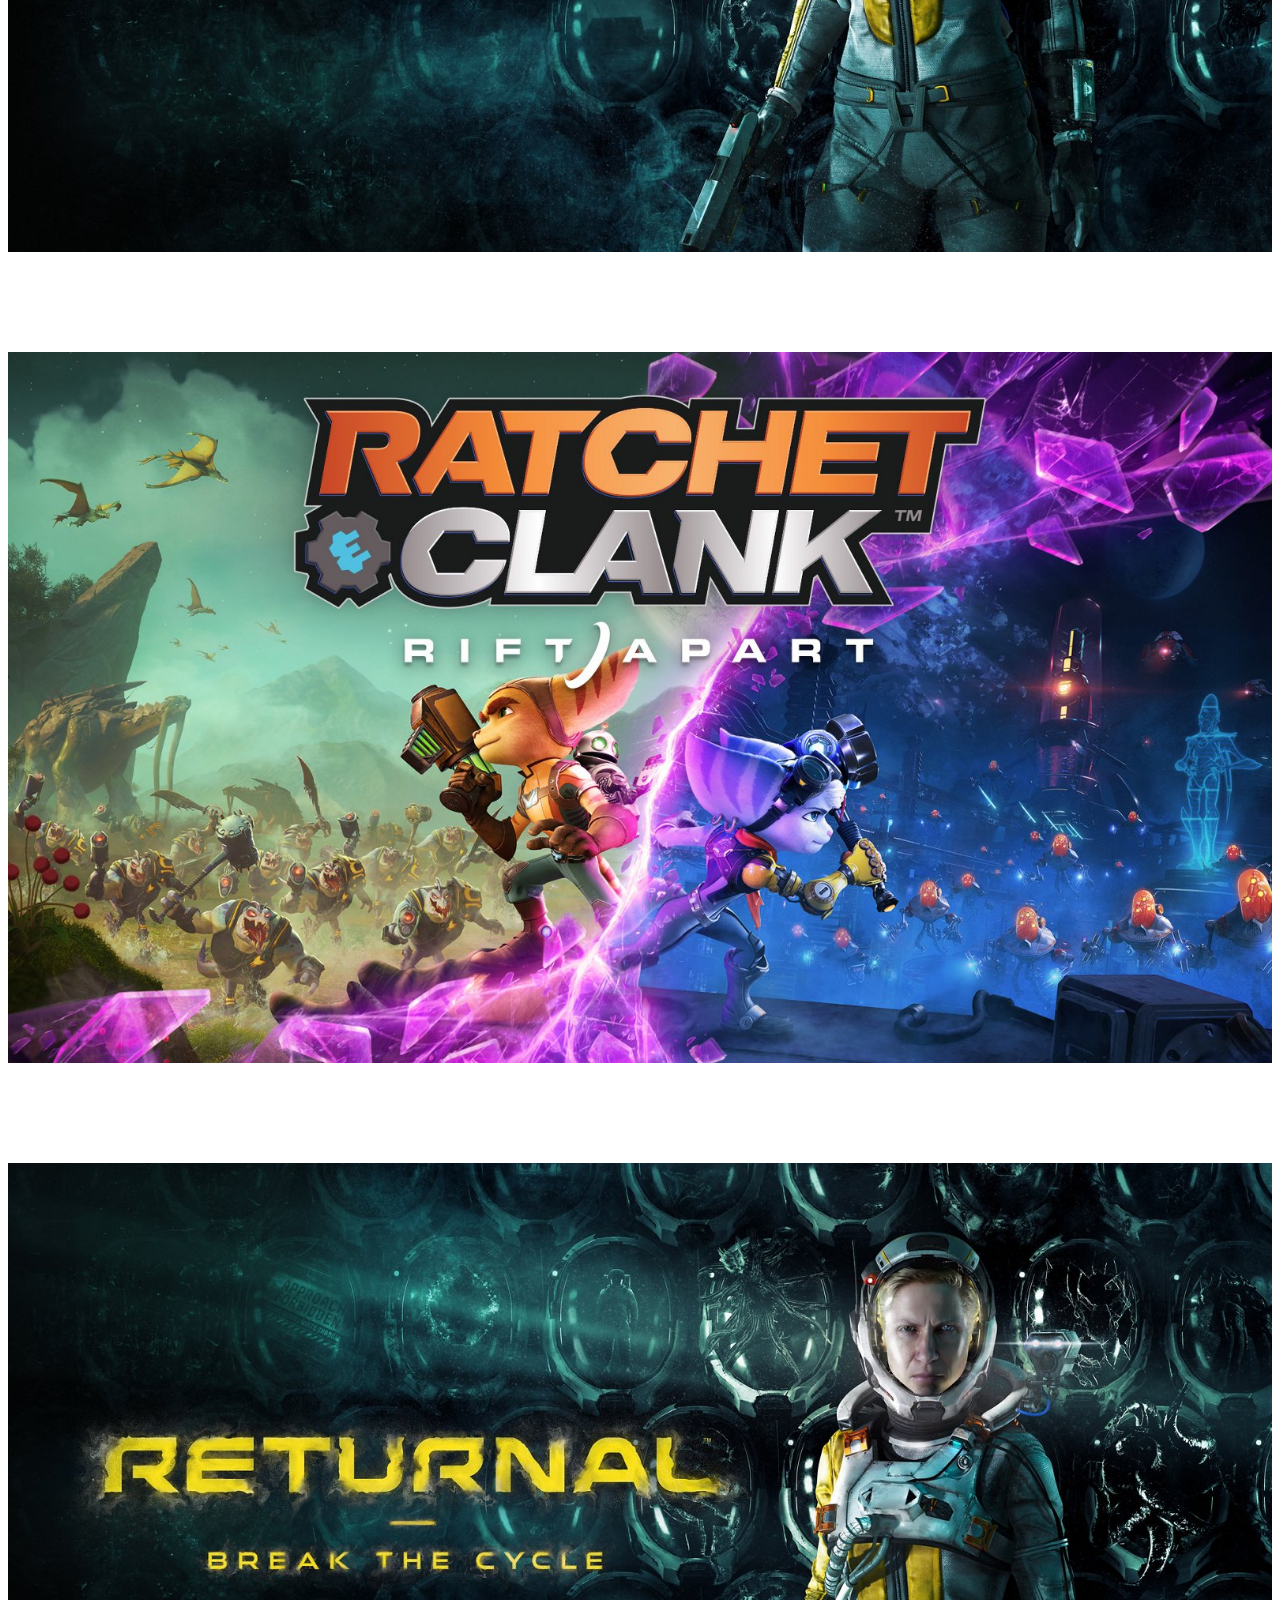
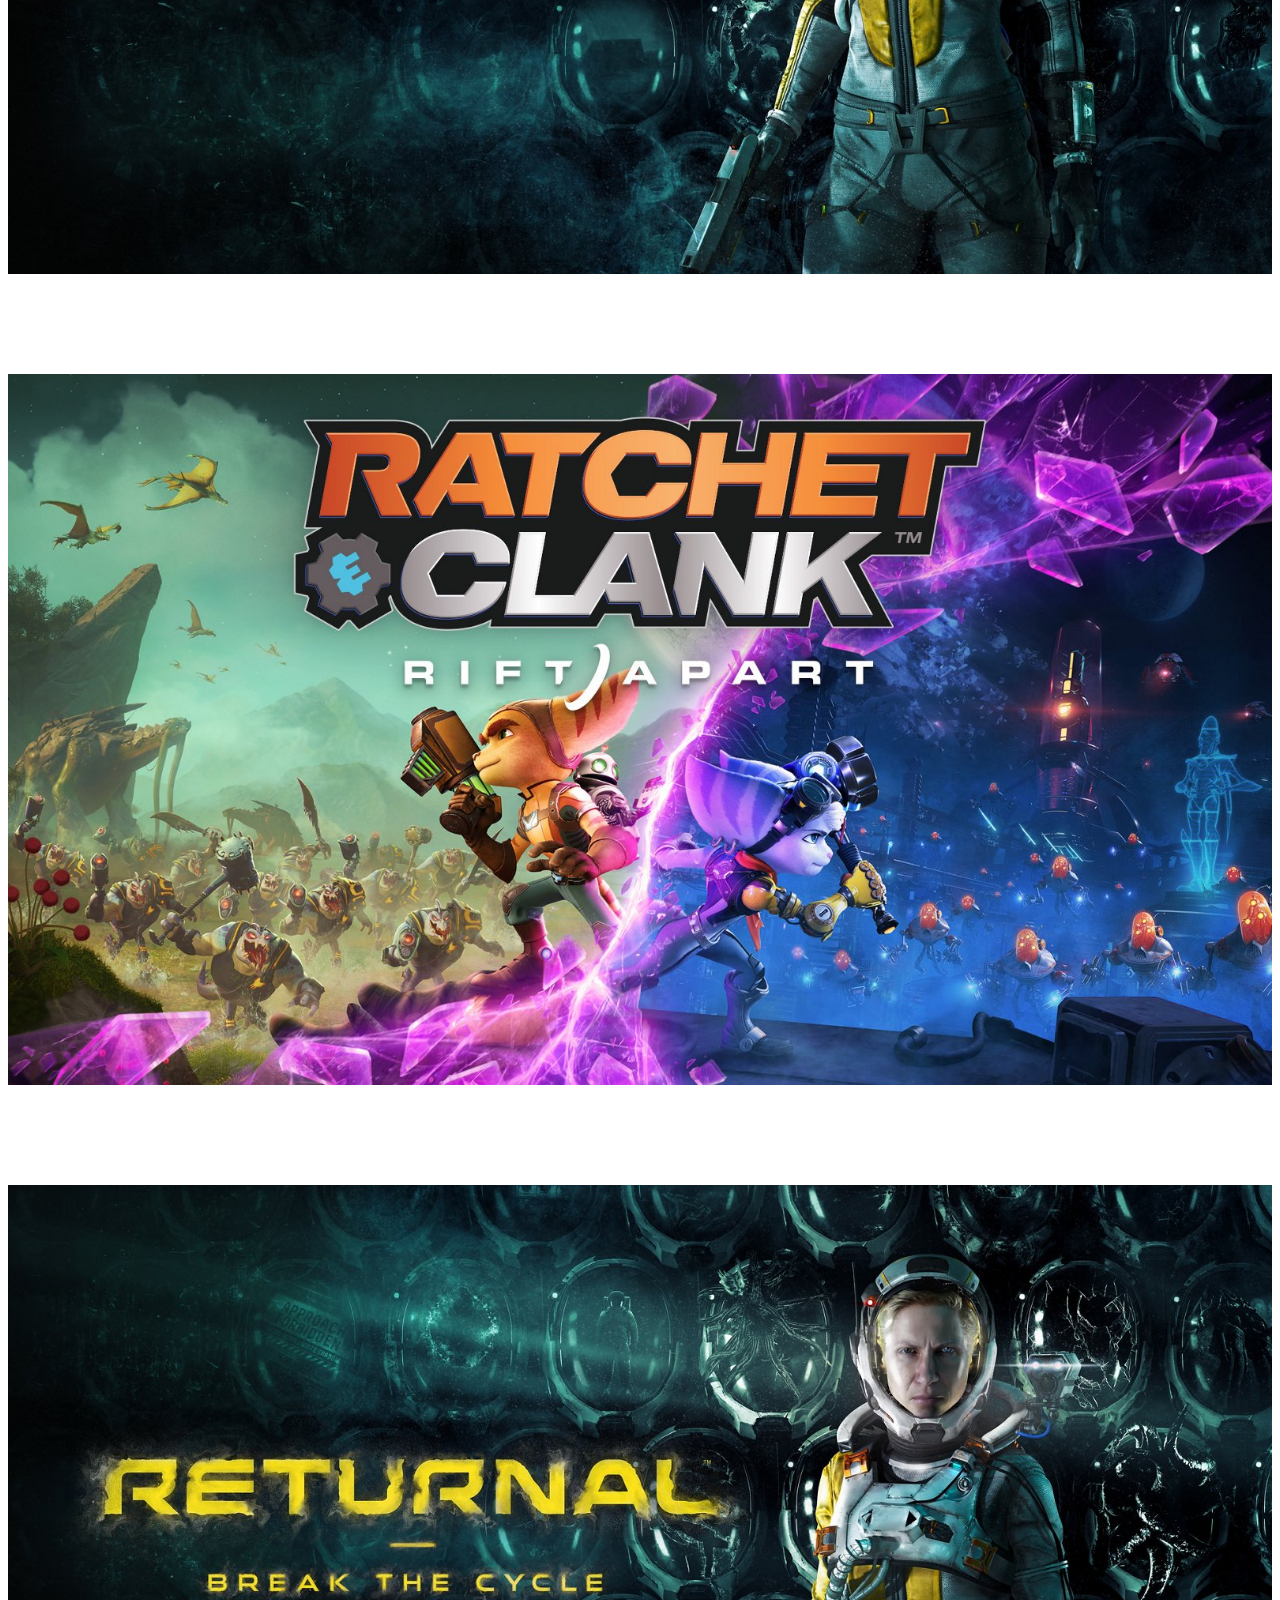
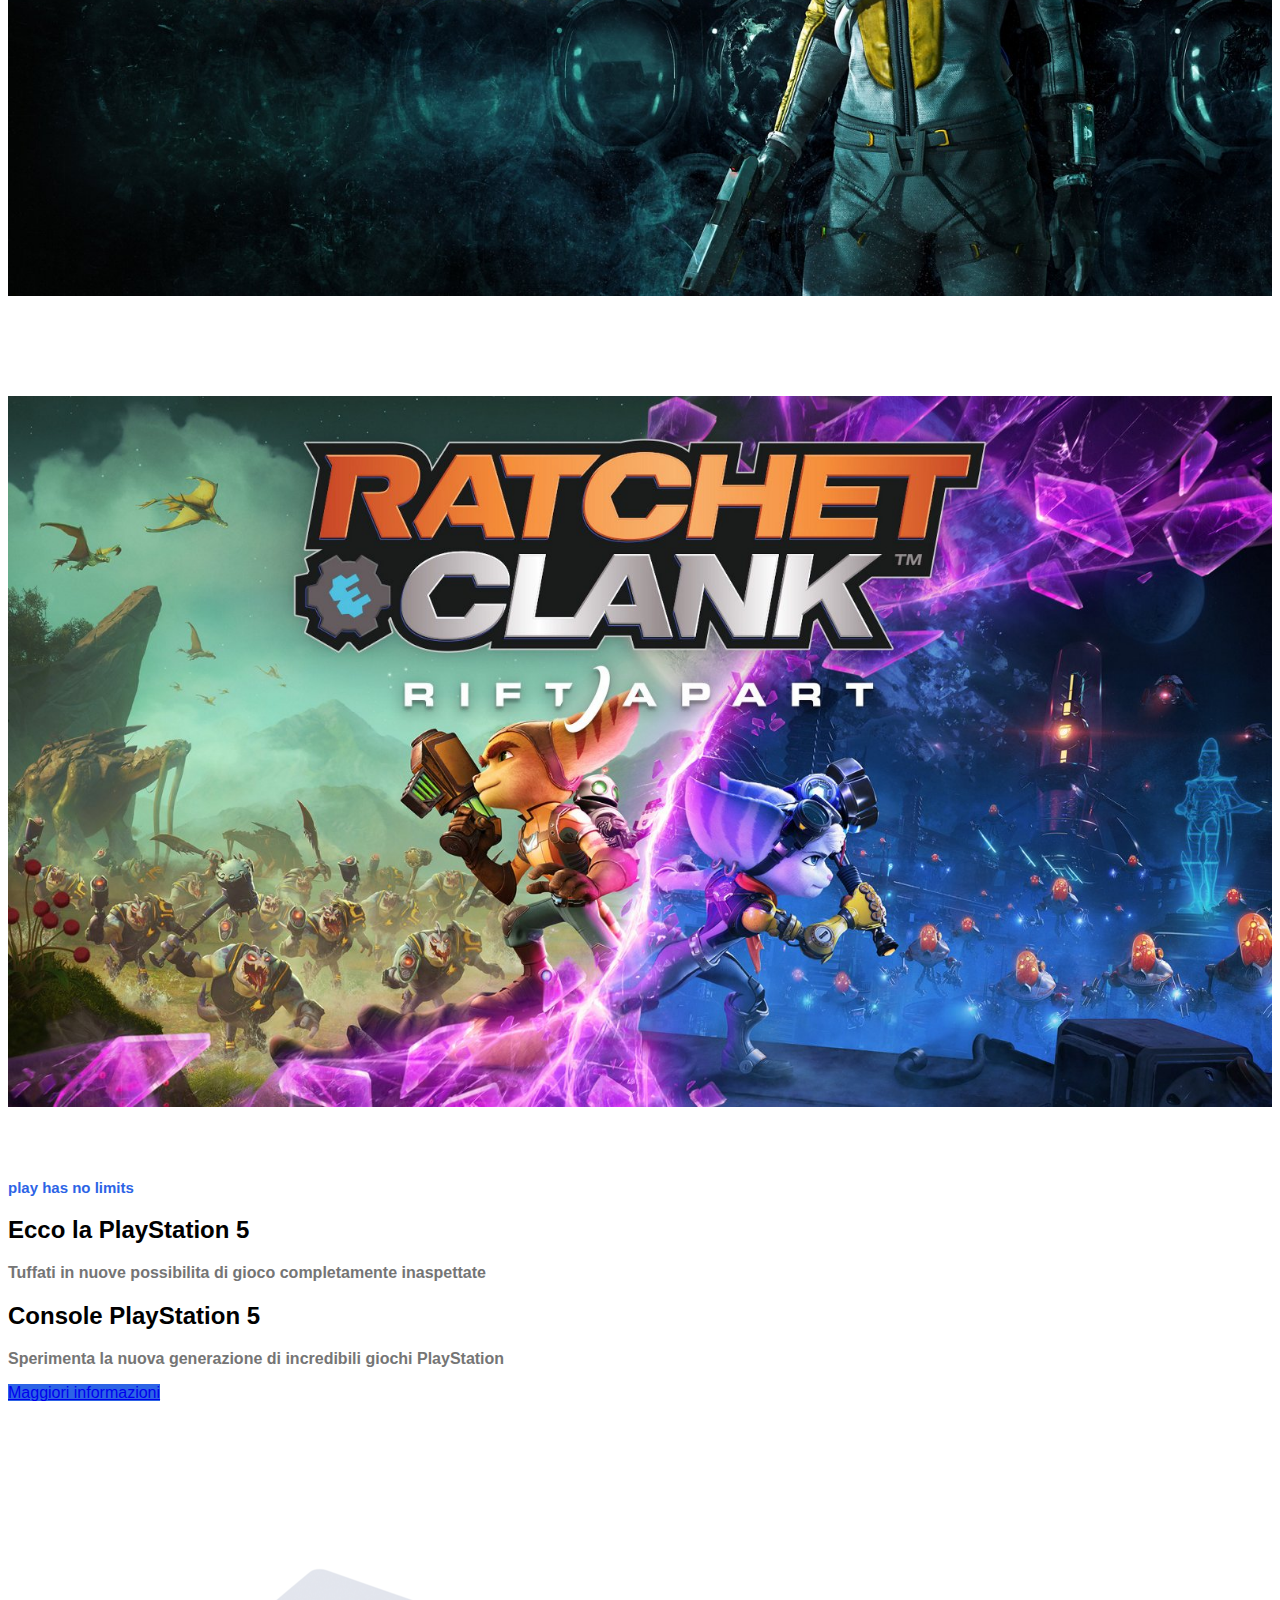
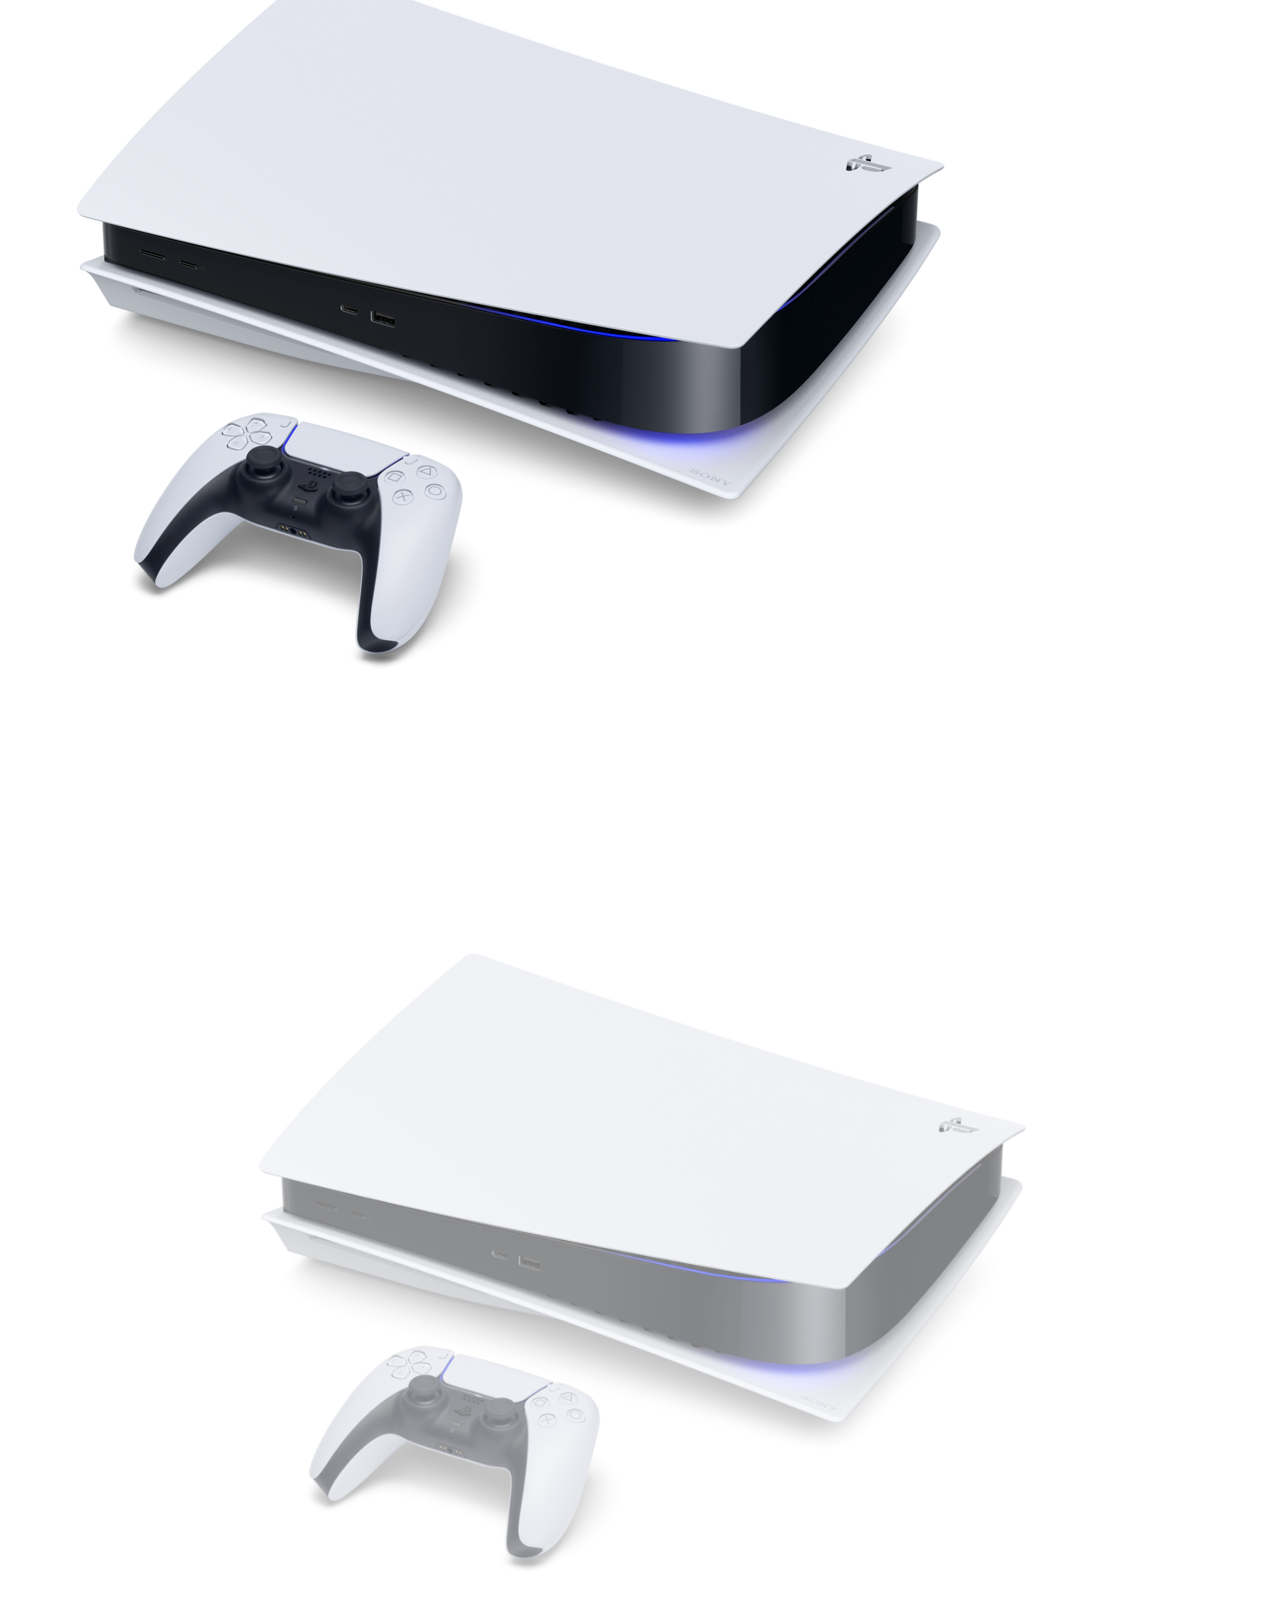
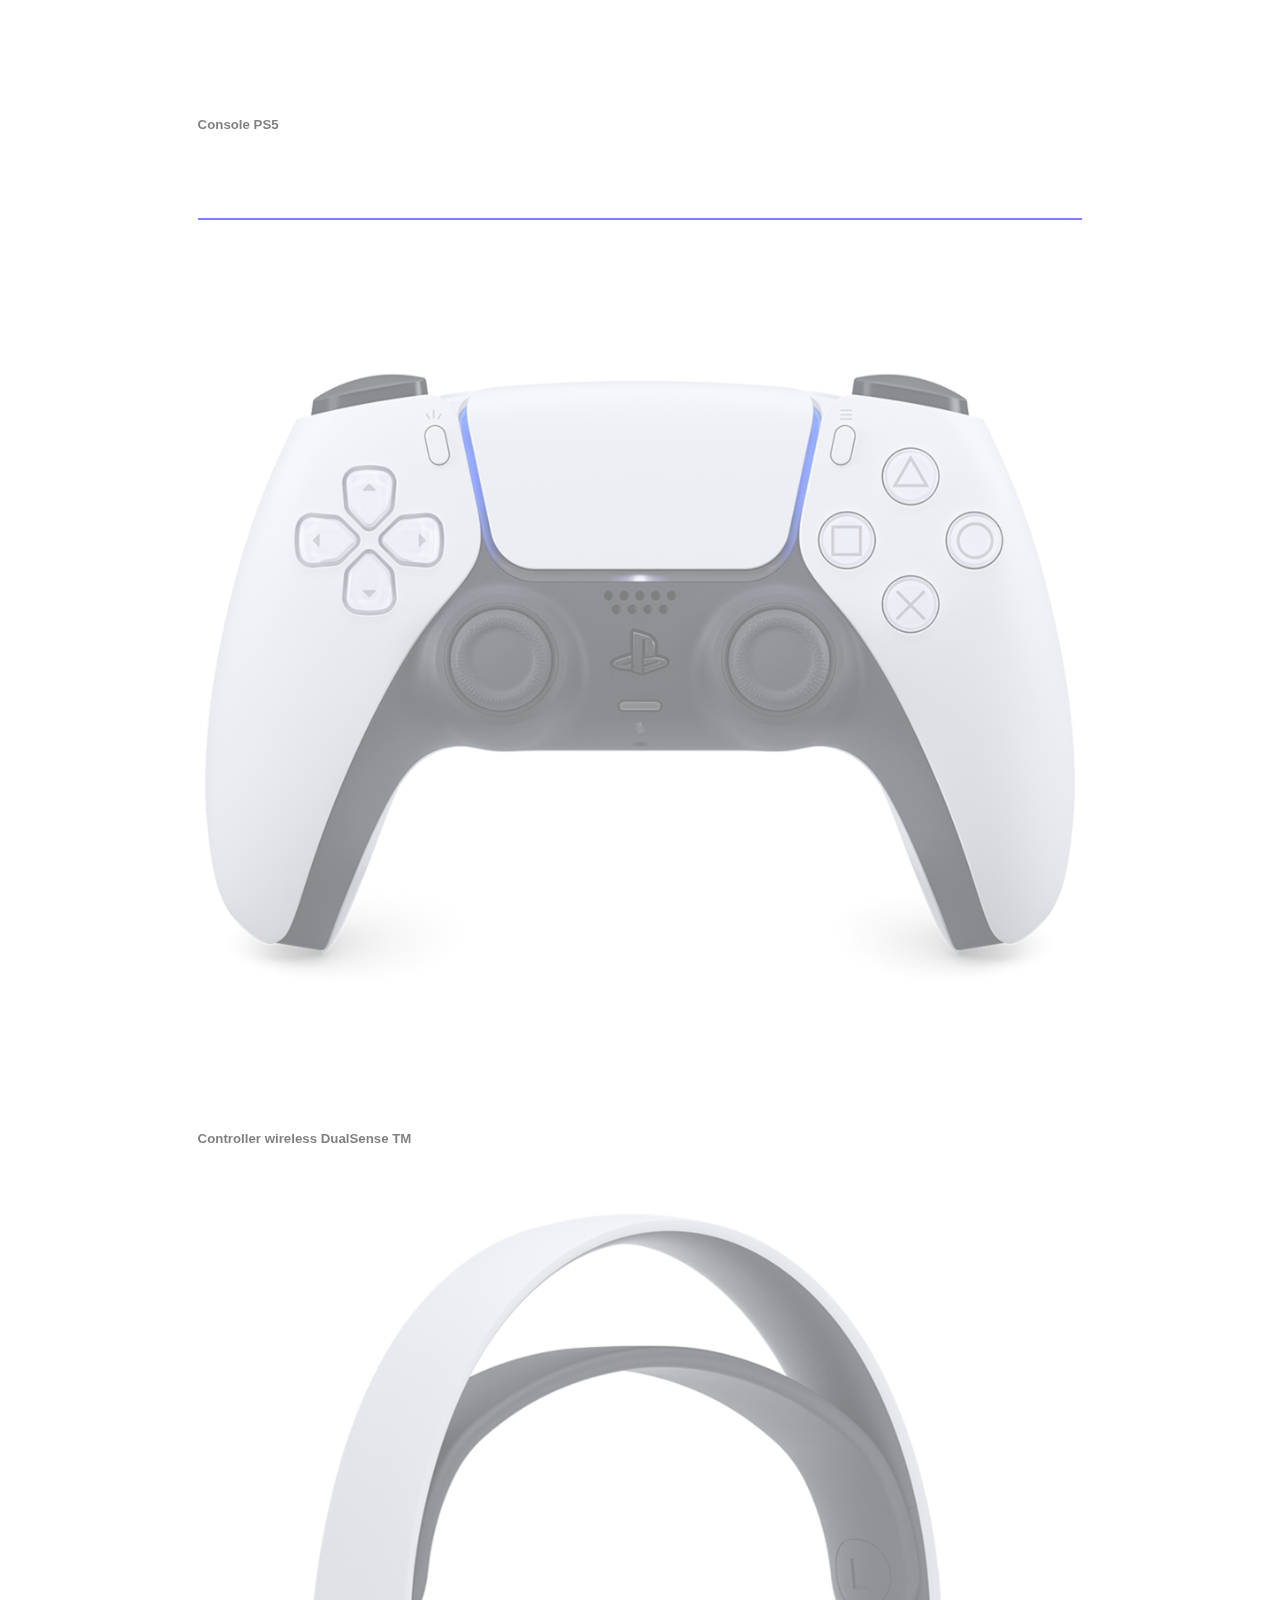
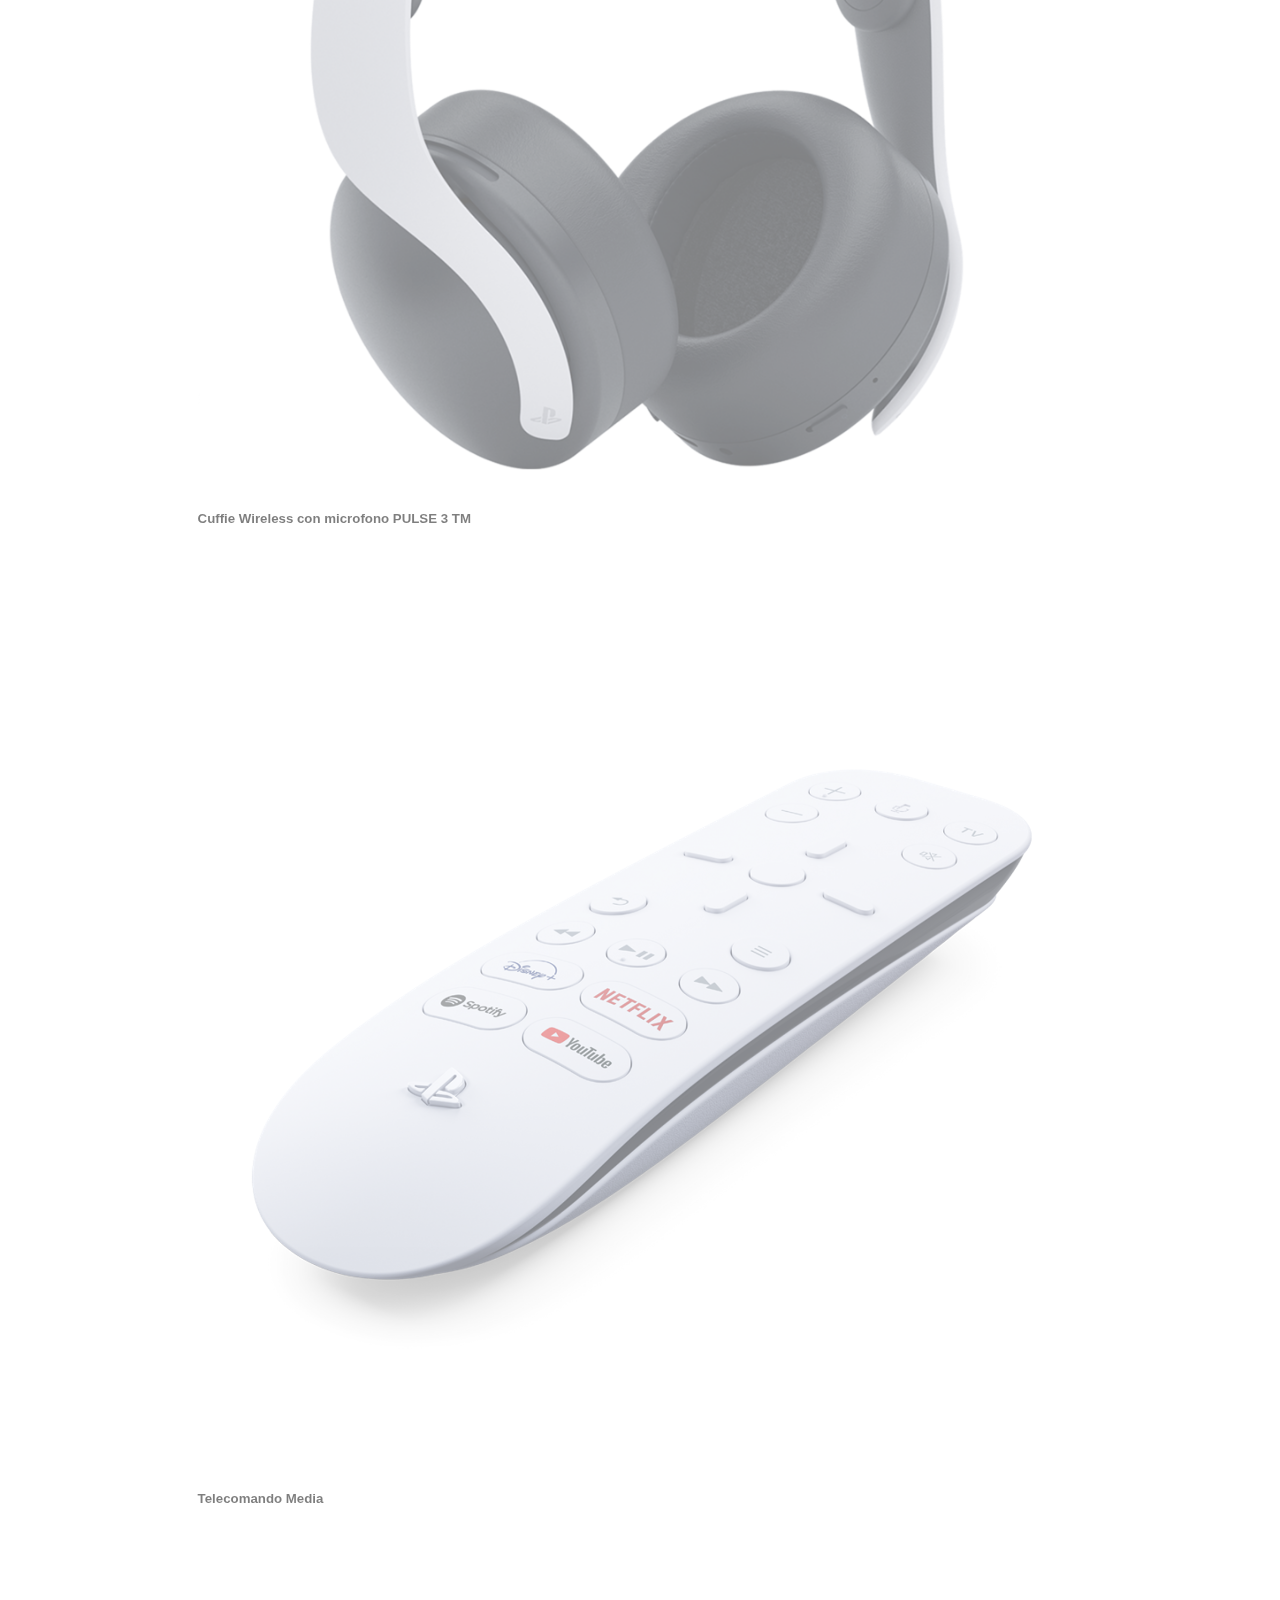
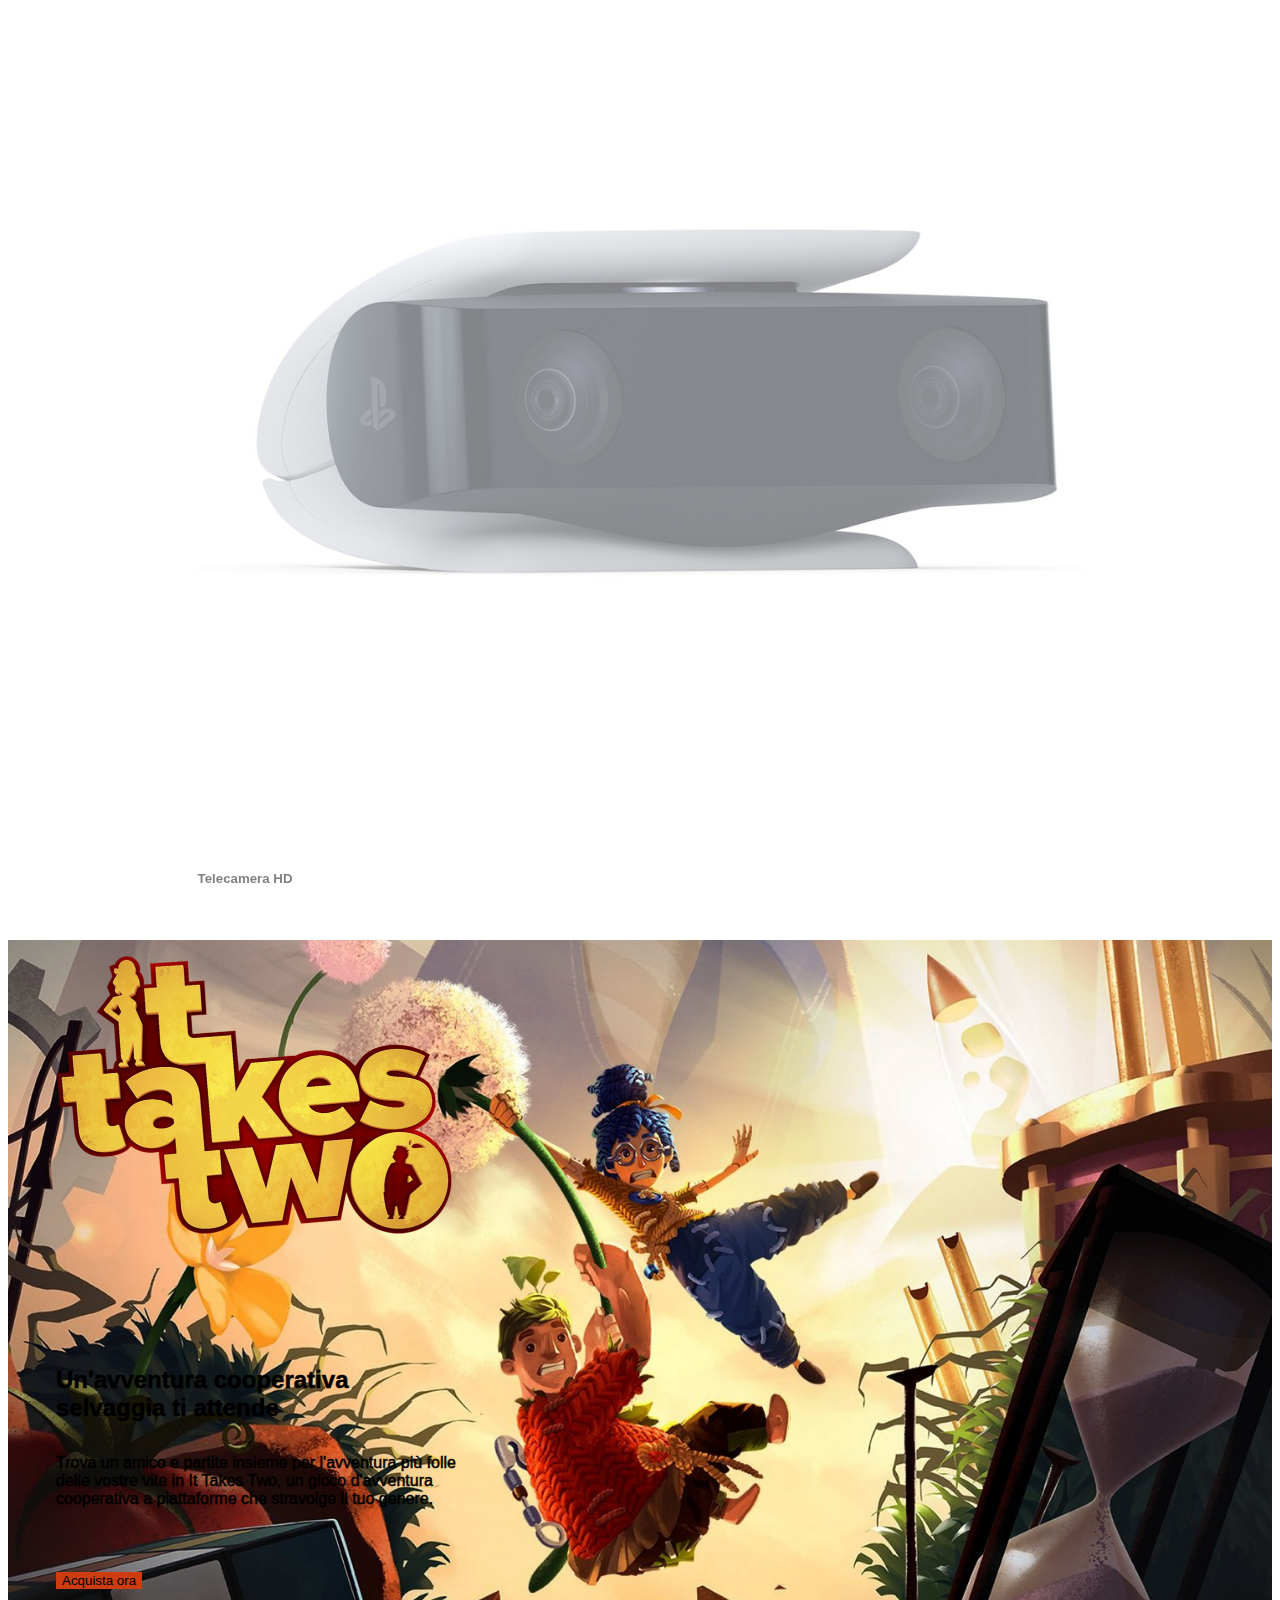
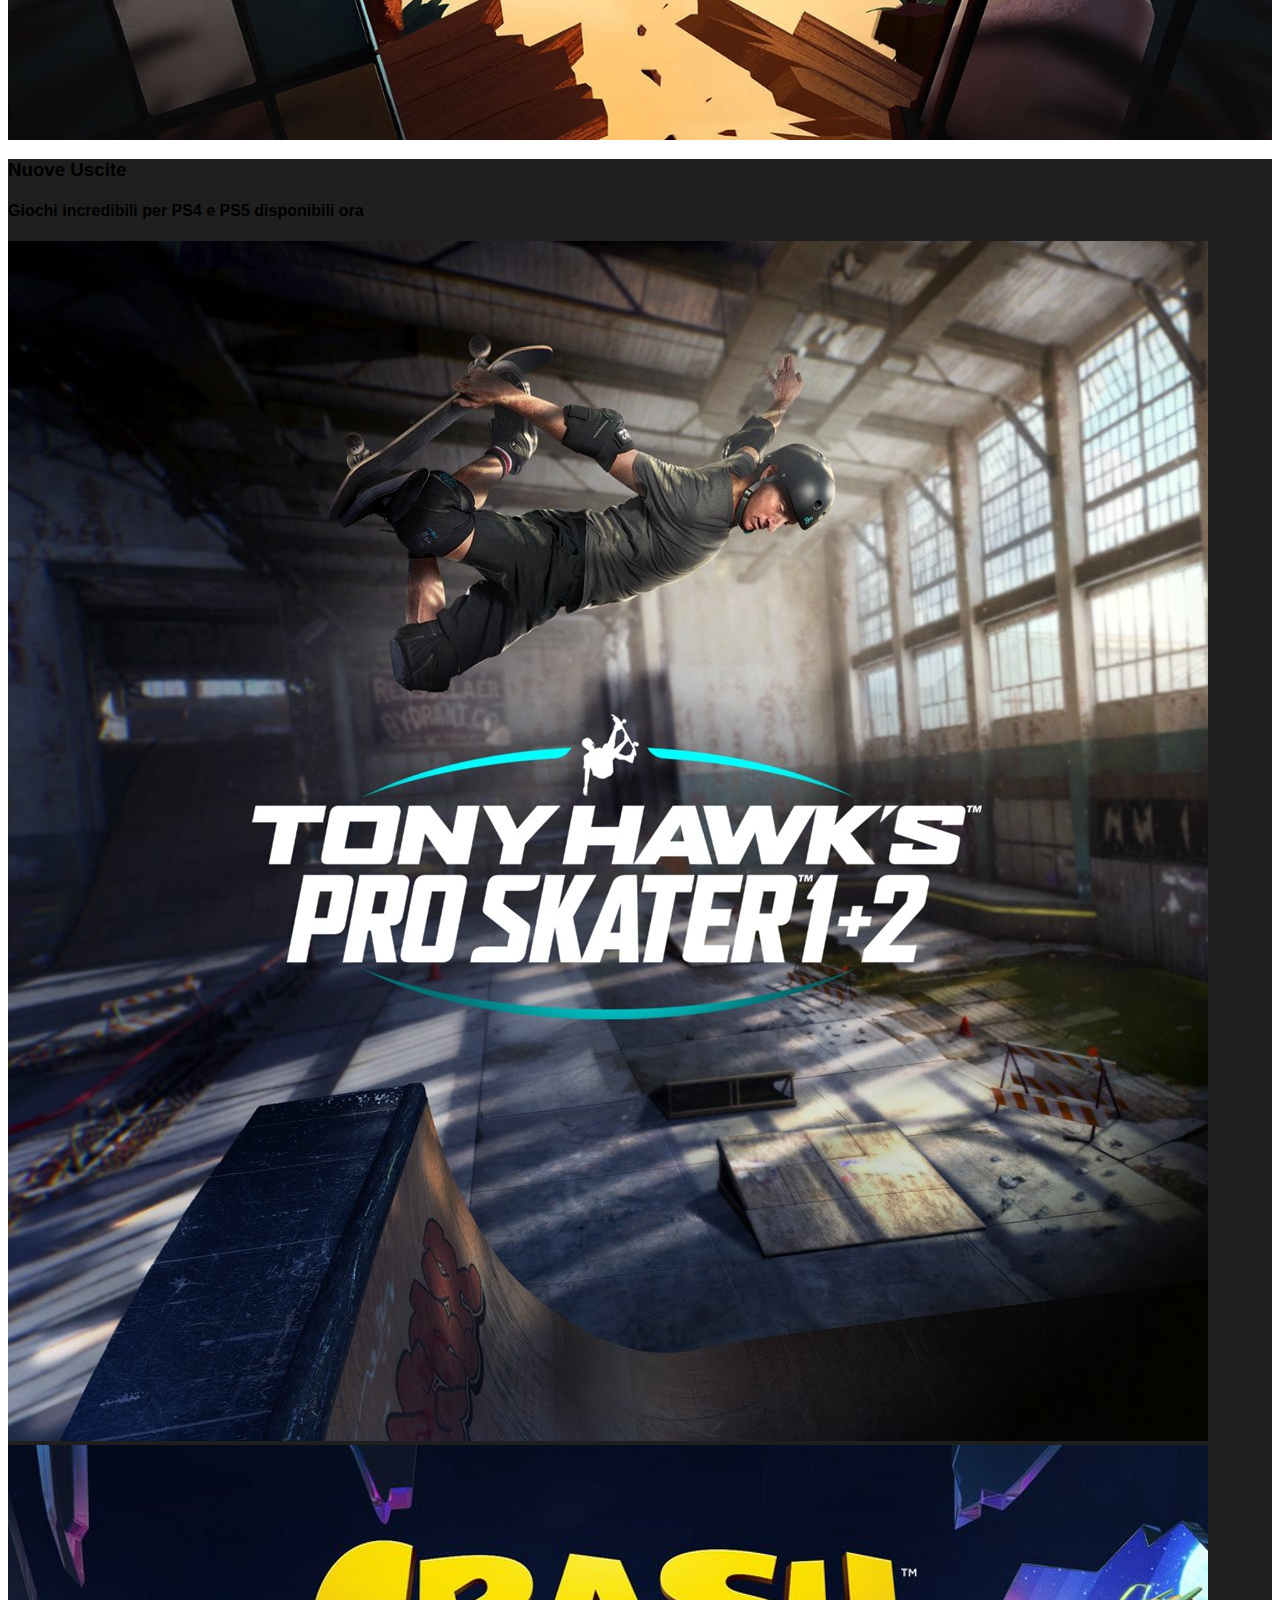
==== commit 23162baf: "fix shadow header and button" ====
--- a/bonus/index.html
+++ b/bonus/index.html
@@ -27,7 +27,7 @@
             <img src="./img/sony_logo.svg" alt="">
         </div>
     </div>
-    <div class="header_bottom">
+    <div class="header_bottom shadow-lg">
         <nav class="navbar navbar-expand-lg">
             <div class="container-fluid">
               <img src="./img/play_logo.svg" alt="">
@@ -73,7 +73,7 @@
                     <a class="nav-link dropdown-toggle ps_color_black d-flex align-items-center" href="#" role="button" data-bs-toggle="dropdown" aria-expanded="false">
                       Hardware
                     </a>
-                    <ul class="dropdown-menu mt-0 width_bon text-center">
+                    <ul class="dropdown-menu mt-0 width_bon text-center shadow-lg">
                         <li>
                               <a class="dropdown-item " href="#">
                                   <img src="./img/play-menu-ico.png" alt="">
@@ -106,7 +106,7 @@
                     <a class="nav-link dropdown-toggle ps_color_black d-flex align-items-center" href="#" role="button" data-bs-toggle="dropdown" aria-expanded="false">
                       Servizi
                     </a>
-                    <ul class="dropdown-menu mt-0 width_bon text-center">
+                    <ul class="dropdown-menu mt-0 width_bon text-center shadow-lg">
                         <li>
                               <a class="dropdown-item " href="#">
                                   <img src="./img/play-menu-ico.png" alt="">
@@ -139,7 +139,7 @@
                     <a class="nav-link dropdown-toggle  ps_color_black d-flex align-items-center" href="#" role="button" data-bs-toggle="dropdown" aria-expanded="false">
                       Novità
                     </a>
-                    <ul class="dropdown-menu mt-0 width_bon text-center">
+                    <ul class="dropdown-menu mt-0 width_bon text-center shadow-lg">
                         <li>
                               <a class="dropdown-item " href="#">
                                   <img src="./img/play-menu-ico.png" alt="">
@@ -172,7 +172,7 @@
                     <a class="nav-link dropdown-toggle ps_color_black d-flex align-items-center" href="#" role="button" data-bs-toggle="dropdown" aria-expanded="false">
                       Fai acquisti
                     </a>
-                    <ul class="dropdown-menu mt-0 width_bon text-center">
+                    <ul class="dropdown-menu mt-0 width_bon text-center shadow-lg">
                         <li>
                               <a class="dropdown-item " href="#">
                                   <img src="./img/play-menu-ico.png" alt="">
@@ -205,7 +205,7 @@
                     <a class="nav-link dropdown-toggle ps_color_black d-flex align-items-center" href="#" role="button" data-bs-toggle="dropdown" aria-expanded="false">
                       Supporto
                     </a>
-                    <ul class="dropdown-menu mt-0 width_bon text-center">
+                    <ul class="dropdown-menu mt-0 width_bon text-center shadow-lg">
                         <li>
                               <a class="dropdown-item " href="#">
                                   <img src="./img/play-menu-ico.png" alt="">
@@ -241,7 +241,7 @@
                             <a class="nav-link dropdown-toggle ps_color_black d-flex align-items-center" href="#" role="button" data-bs-toggle="dropdown" aria-expanded="false">
                               My PlayStation
                             </a>
-                            <ul class="dropdown-menu mt-0 width_bon text-center">
+                            <ul class="dropdown-menu mt-0 width_bon text-center shadow-lg">
                                 <li>
                                       <a class="dropdown-item " href="#">
                                           <img src="./img/play-menu-ico.png" alt="">
@@ -318,7 +318,7 @@
                     <p>Sperimenta la nuova generazione di incredibili giochi PlayStation</p>
                     <a href="#" type="button" class="p-2 text-decoration-none text-white btn_information rounded-5">Maggiori informazioni</a>   
                 </div>
-                <div class="col"> <img src="./img/playstation-5-thumb.png" alt=""></div>
+                <div class="col mt-3"> <img src="./img/playstation-5-thumb.png" alt=""></div>
             </div>
             <div class="row row-cols-3 row-cols-md-5 gx-5 accessories">
                 <div class="col card border-0">
--- a/bonus/style.css
+++ b/bonus/style.css
@@ -266,6 +266,8 @@
 }
 .takes_two h2, .takes_two p{
     width: 400px;
+    -webkit-text-stroke: 0.5px black;
+
 }
 .takes_two .caption{
     padding: 5rem 0;
@@ -347,7 +349,7 @@
     background-image: url("./img/ps-now-logo-two-column.png");
     background-repeat: no-repeat;
     background-size: contain;
-    height: 100px;
+    height: 60px;
 }
 .play_now .btn_light{
     padding: 0.5rem;
